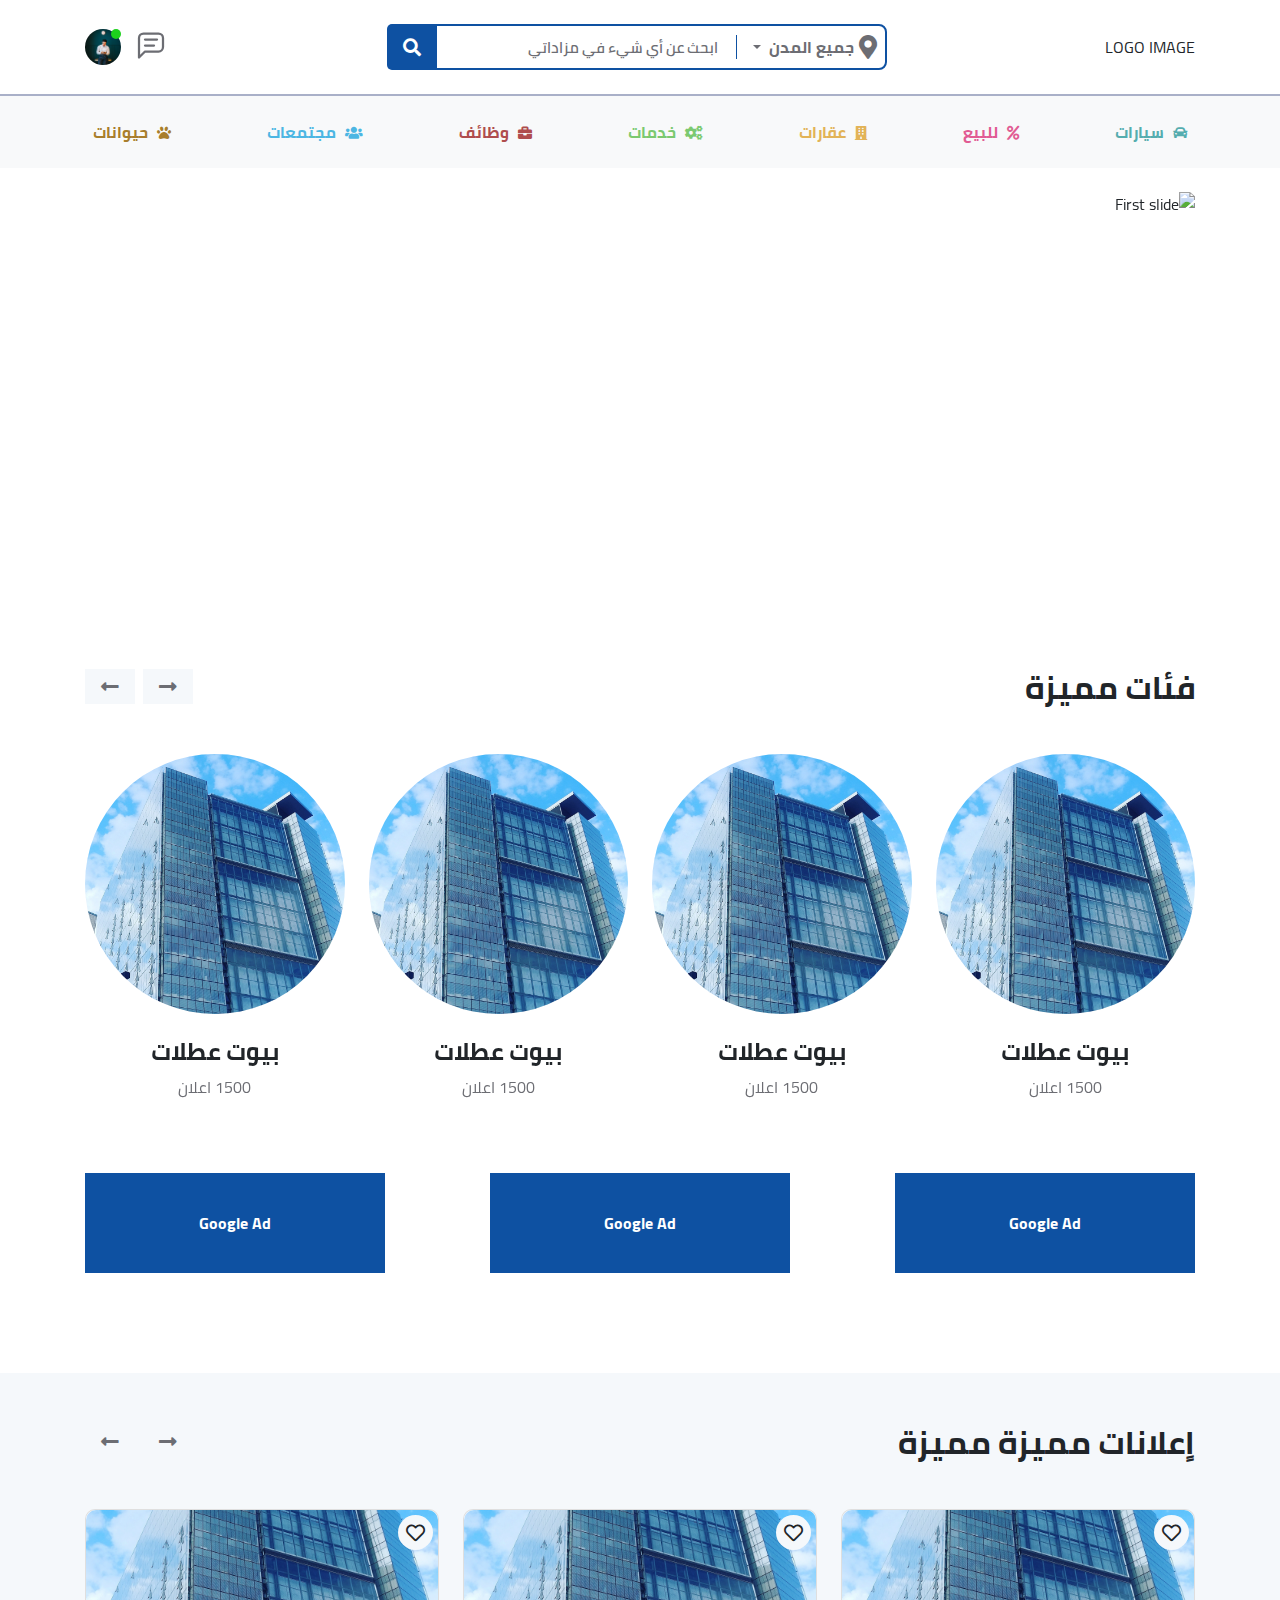
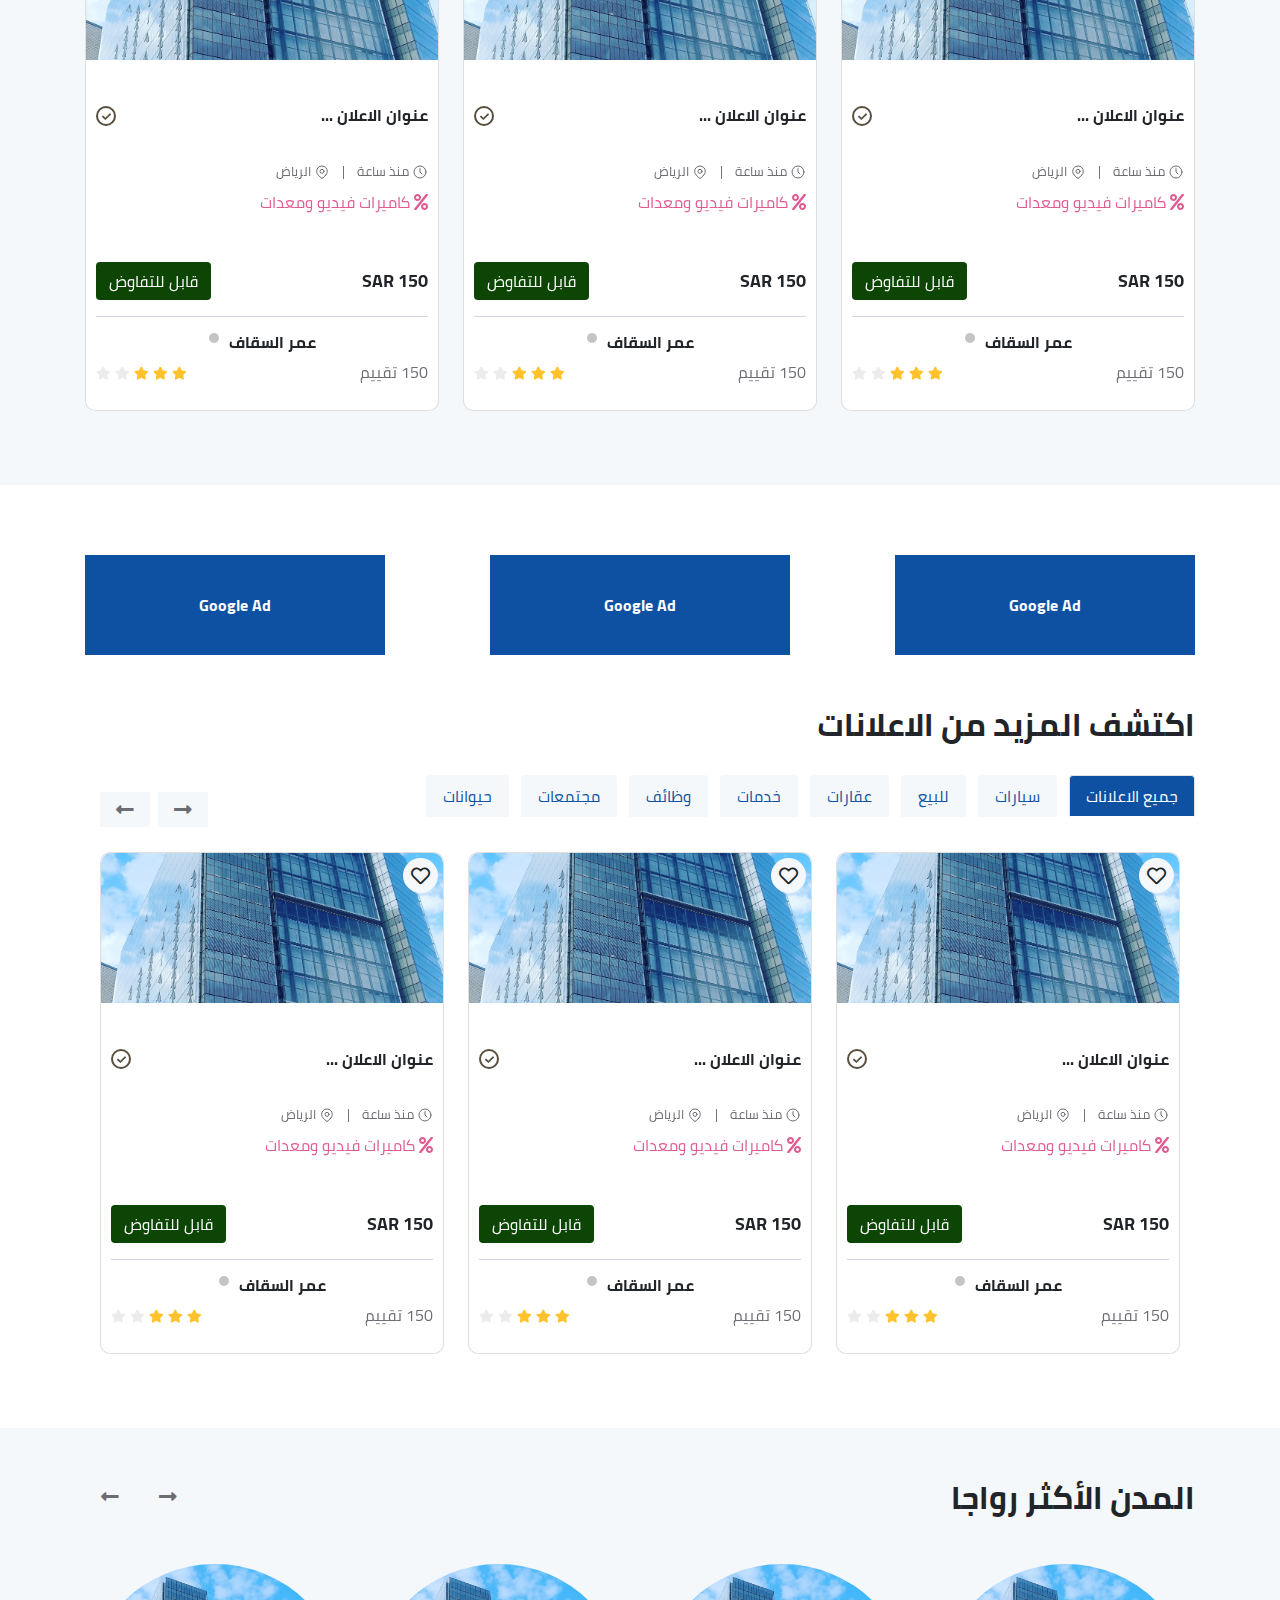
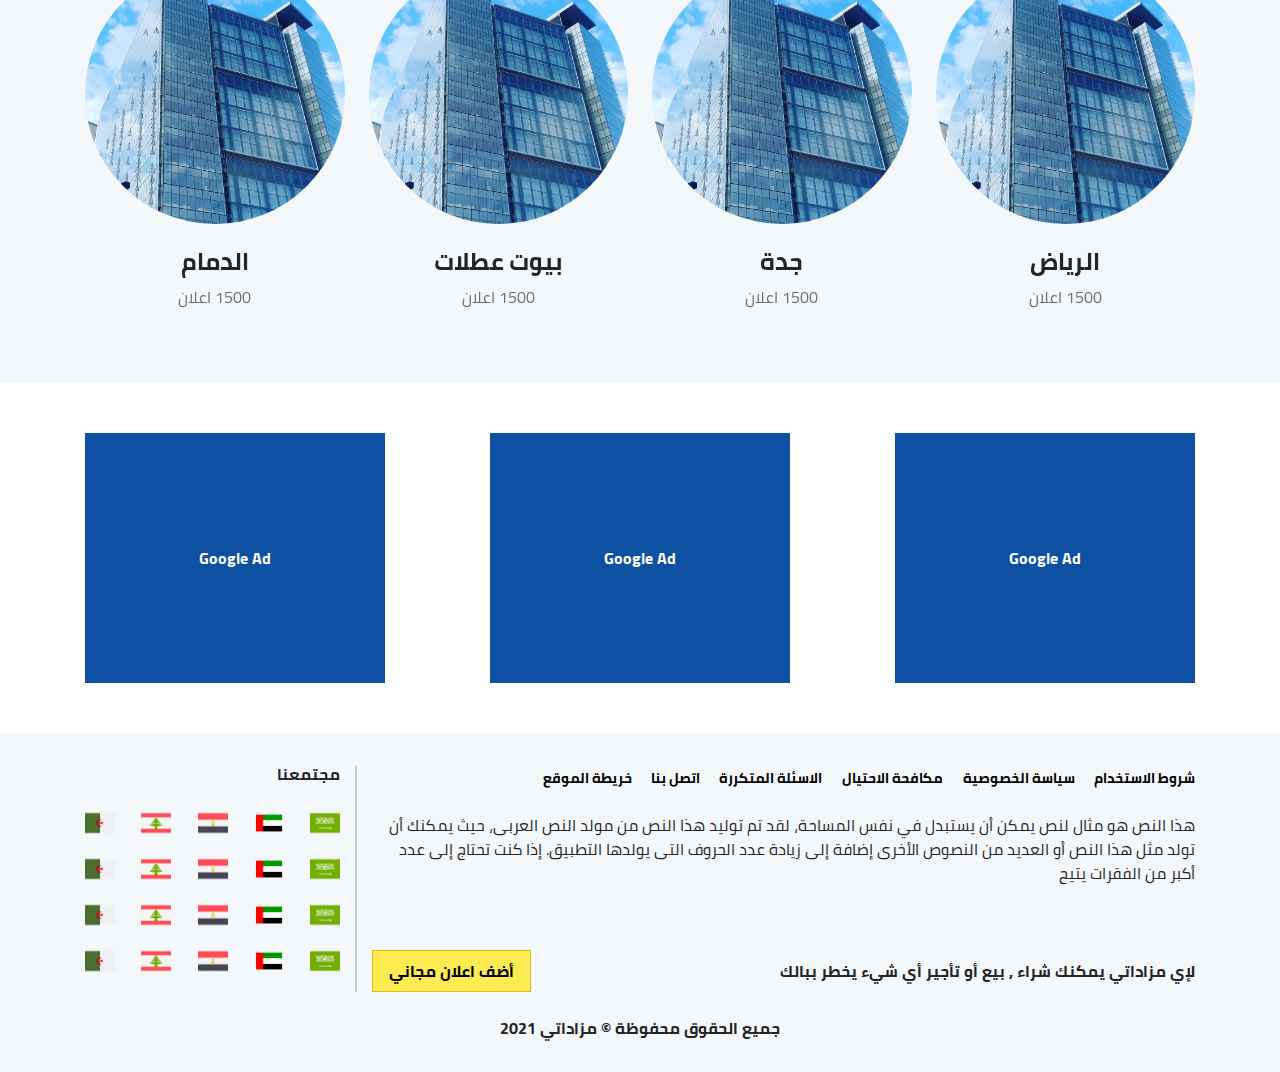
==== index.html @ c5493c92 "upload site" ====
<!DOCTYPE html>
<html lang="ar">
  <head>
    <meta charset="UTF-8" />
    <meta http-equiv="X-UA-Compatible" content="IE=edge" />
    <meta name="viewport" content="width=device-width, initial-scale=1.0" />
    <title>Home</title>
    <link rel="stylesheet" href="css/bootstrap.min.css" />
    <link rel="stylesheet" href="css/fontawesome-all.min.css" />
    <link rel="stylesheet" href="css/owl.carousel.min.css" />
    <link rel="stylesheet" href="css/style.css" />
  </head>

  <body dir="rtl">
    <!-- start upperNav -->

    <section class="upperNav">
      <div class="container d-flex justify-content-between align-items-center">
        <div class="logo">LOGO IMAGE</div>
        <div class="form-trigger">
          <i class="fas fa-search"></i>
        </div>
        <div class="search-container">
          <i class="fas fa-arrow-right d-lg-none"></i>
          <div class="search d-flex">
            <!-- cities dropDown -->
            <div class="dropdown">
              <button
                class="btn btn-secondary city-triger dropdown-toggle"
                type="button"
              >
                <i class="fa fa-map-marker-alt"></i>
                جميع المدن
              </button>
            </div>
            <!-- Form search  -->
            <form>
              <input
                class="triger-all-cats"
                type="text"
                placeholder="ابحث عن أي شيء في مزاداتي "
              />

              <button class="search-submit">
                <i class="fas fa-search"></i>
              </button>
            </form>
            <!-- search items -->
            <div class="search-items from-input">
              <div class="dropdown">
                <button
                  class="btn btn-secondary dropdown-toggle"
                  type="button"
                  id="dropdownMenuButton"
                  data-toggle="dropdown"
                  aria-haspopup="true"
                  aria-expanded="false"
                >
                  <i class="fas fa-th-large"></i>
                  جميع الفئات
                </button>
                <div class="dropdown-menu" aria-labelledby="dropdownMenuButton">
                  <a class="dropdown-item" href="#">Action</a>
                  <a class="dropdown-item" href="#">Another action</a>
                  <a class="dropdown-item" href="#">Something else here</a>
                </div>
              </div>
              <div class="search-results d-flex">
                <img src="imgs/si1.jpeg" alt="categories" width="70px" />
                <div class="item-content">
                  <h5>اسم الاعلان</h5>
                  <p class="percent">
                    <span>
                      <i class="Fas fa-percent"></i>
                      كاميرات , فيديو ومعدات تصوير
                    </span>
                    <span class="separator"></span>
                    <span class="time">
                      <i class="fas fa-clock"></i>
                      منذ ساعة
                    </span>
                    <span class="separator"></span>
                    <span class="location">
                      <i class="fas fa-map-marker-alt"></i>
                      الرياض
                    </span>
                  </p>
                </div>
              </div>
              <div class="search-results d-flex">
                <img src="imgs/si1.jpeg" alt="categories" width="70px" />
                <div class="item-content">
                  <h5>اسم الاعلان</h5>
                  <p class="percent">
                    <span>
                      <i class="Fas fa-percent"></i>
                      كاميرات , فيديو ومعدات تصوير
                    </span>
                    <span class="separator"></span>
                    <span class="time">
                      <i class="fas fa-clock"></i>
                      منذ ساعة
                    </span>
                    <span class="separator"></span>
                    <span class="location">
                      <i class="fas fa-map-marker-alt"></i>
                      الرياض
                    </span>
                  </p>
                </div>
              </div>
              <div class="search-results d-flex">
                <img src="imgs/si1.jpeg" alt="categories" width="70px" />
                <div class="item-content">
                  <h5>اسم الاعلان</h5>
                  <p class="percent">
                    <span>
                      <i class="Fas fa-percent"></i>
                      كاميرات , فيديو ومعدات تصوير
                    </span>
                    <span class="separator"></span>
                    <span class="time">
                      <i class="fas fa-clock"></i>
                      منذ ساعة
                    </span>
                    <span class="separator"></span>
                    <span class="location">
                      <i class="fas fa-map-marker-alt"></i>
                      الرياض
                    </span>
                  </p>
                </div>
              </div>
              <div class="search-results d-flex">
                <img src="imgs/si1.jpeg" alt="categories" width="70px" />
                <div class="item-content">
                  <h5>اسم الاعلان</h5>
                  <p class="percent">
                    <span>
                      <i class="Fas fa-percent"></i>
                      كاميرات , فيديو ومعدات تصوير
                    </span>
                    <span class="separator"></span>
                    <span class="time">
                      <i class="fas fa-clock"></i>
                      منذ ساعة
                    </span>
                    <span class="separator"></span>
                    <span class="location">
                      <i class="fas fa-map-marker-alt"></i>
                      الرياض
                    </span>
                  </p>
                </div>
              </div>
              <div class="search-results first d-flex">
                <img src="imgs/si1.jpeg" alt="categories" width="70px" />
                <div class="item-content">
                  <h5>اسم الاعلان</h5>
                  <p class="percent">
                    <span>
                      <i class="Fas fa-percent"></i>
                      كاميرات , فيديو ومعدات تصوير
                    </span>
                    <span class="separator"></span>
                    <span class="time">
                      <i class="fas fa-clock"></i>
                      منذ ساعة
                    </span>
                    <span class="separator"></span>
                    <span class="location">
                      <i class="fas fa-map-marker-alt"></i>
                      الرياض
                    </span>
                  </p>
                </div>
              </div>
            </div>
            <!-- cities  -->
            <div class="search-items from-drop all-cities">
              <h4>
                <i class="fas fa-map"></i>
                جميع المدن
              </h4>
              <div class="dropdown">
                <button
                  class="btn btn-secondary dropdown-toggle"
                  type="button"
                  id="dropdownMenuButton"
                  data-toggle="dropdown"
                  aria-haspopup="true"
                  aria-expanded="false"
                >
                  <i class="fas fa-th-large"></i>
                  منطقة مكة
                </button>
                <div class="dropdown-menu" aria-labelledby="dropdownMenuButton">
                  <a class="dropdown-item" href="#">Action</a>
                  <a class="dropdown-item" href="#">Another action</a>
                  <a class="dropdown-item" href="#">Something else here</a>
                </div>
              </div>
              <div class="search-results d-flex">
                <img src="imgs/city1.jpeg" alt="categories" width="70px" />
                <div class="item-content">
                  <h5>جدة</h5>
                  <p class="percent">1650 اعلان</p>
                </div>
              </div>
              <div class="search-results d-flex">
                <img src="imgs/city1.jpeg" alt="categories" width="70px" />
                <div class="item-content">
                  <h5>مكة</h5>
                  <p class="percent">1650 اعلان</p>
                </div>
              </div>
              <div class="search-results d-flex">
                <img src="imgs/city1.jpeg" alt="categories" width="70px" />
                <div class="item-content">
                  <h5>الطائف</h5>
                  <p class="percent">1650 اعلان</p>
                </div>
              </div>
              <div class="search-results d-flex">
                <img src="imgs/city1.jpeg" alt="categories" width="70px" />
                <div class="item-content">
                  <h5>جدة</h5>
                  <p class="percent">1650 اعلان</p>
                </div>
              </div>
              <div class="search-results d-flex">
                <img src="imgs/city1.jpeg" alt="categories" width="70px" />
                <div class="item-content">
                  <h5>جدة</h5>
                  <p class="percent">1650 اعلان</p>
                </div>
              </div>
            </div>
          </div>
        </div>

        <div class="login d-none">
          <div class="login-buttons">
            <i class="fa fa-user-circle"></i>
            <a href="#">تسجيل </a>
            /
            <a href="#">دخول </a>
          </div>
          <div class="add-AD">
            <a href="#"><span>أضف اعلان مجاني</span> </a>
          </div>
        </div>
        <!-- if the user is logged in  -->

        <div class="logged-user d-flex align-items-center">
          <a href="#">
            <svg
              xmlns="http://www.w3.org/2000/svg"
              class="icon icon-tabler icon-tabler-message"
              width="36"
              height="36"
              viewBox="0 0 24 24"
              stroke-width="1.5"
              stroke="#6c6d73"
              fill="none"
              stroke-linecap="round"
              stroke-linejoin="round"
            >
              <path stroke="none" d="M0 0h24v24H0z" fill="none" />
              <path
                d="M4 21v-13a3 3 0 0 1 3 -3h10a3 3 0 0 1 3 3v6a3 3 0 0 1 -3 3h-9l-4 4"
              />
              <line x1="8" y1="9" x2="16" y2="9" />
              <line x1="8" y1="13" x2="14" y2="13" />
            </svg>
          </a>
          <div class="dropdown">
            <button
              class="btn btn-secondary dropdown-toggle"
              type="button"
              id="dropdownMenuButton"
              data-toggle="dropdown"
              aria-haspopup="true"
              aria-expanded="false"
            >
              <img src="imgs/logged.jpeg" alt="profile" width="36px" />
              <span class="active-user"></span>
            </button>
            <div class="dropdown-menu" aria-labelledby="dropdownMenuButton">
              <a class="dropdown-item" href="#">
                <svg
                  xmlns="http://www.w3.org/2000/svg"
                  class="icon icon-tabler icon-tabler-home-2"
                  width="24"
                  height="24"
                  viewBox="0 0 24 24"
                  stroke-width="1.5"
                  stroke="#6c6d73"
                  fill="none"
                  stroke-linecap="round"
                  stroke-linejoin="round"
                >
                  <path stroke="none" d="M0 0h24v24H0z" fill="none" />
                  <polyline points="5 12 3 12 12 3 21 12 19 12" />
                  <path d="M5 12v7a2 2 0 0 0 2 2h10a2 2 0 0 0 2 -2v-7" />
                  <rect x="10" y="12" width="4" height="4" />
                </svg>
                صفحتي الشخصية
              </a>
              <a class="dropdown-item" href="#">
                <svg
                  xmlns="http://www.w3.org/2000/svg"
                  class="icon icon-tabler icon-tabler-ad"
                  width="24"
                  height="24"
                  viewBox="0 0 24 24"
                  stroke-width="1.5"
                  stroke="#6c6d73"
                  fill="none"
                  stroke-linecap="round"
                  stroke-linejoin="round"
                >
                  <path stroke="none" d="M0 0h24v24H0z" fill="none" />
                  <rect x="3" y="5" width="18" height="14" rx="2" />
                  <path d="M7 15v-4a2 2 0 0 1 4 0v4" />
                  <line x1="7" y1="13" x2="11" y2="13" />
                  <path d="M17 9v6h-1.5a1.5 1.5 0 1 1 1.5 -1.5" />
                </svg>
                اعلاناتي
              </a>
              <a class="dropdown-item" href="#">
                <svg
                  xmlns="http://www.w3.org/2000/svg"
                  class="icon icon-tabler icon-tabler-heart"
                  width="24"
                  height="24"
                  viewBox="0 0 24 24"
                  stroke-width="1.5"
                  stroke="#6c6d73"
                  fill="none"
                  stroke-linecap="round"
                  stroke-linejoin="round"
                >
                  <path stroke="none" d="M0 0h24v24H0z" fill="none" />
                  <path
                    d="M19.5 13.572l-7.5 7.428l-7.5 -7.428m0 0a5 5 0 1 1 7.5 -6.566a5 5 0 1 1 7.5 6.572"
                  />
                </svg>
                الاعلانات المفضلة
              </a>
              <a class="dropdown-item" href="#">
                <svg
                  xmlns="http://www.w3.org/2000/svg"
                  class="icon icon-tabler icon-tabler-file-like"
                  width="24"
                  height="24"
                  viewBox="0 0 24 24"
                  stroke-width="1.5"
                  stroke="#6c6d73"
                  fill="none"
                  stroke-linecap="round"
                  stroke-linejoin="round"
                >
                  <path stroke="none" d="M0 0h24v24H0z" fill="none" />
                  <rect x="3" y="16" width="3" height="5" rx="1" />
                  <path
                    d="M6 20a1 1 0 0 0 1 1h3.756a1 1 0 0 0 .958 -.713l1.2 -3c.09 -.303 .133 -.63 -.056 -.884c-.188 -.254 -.542 -.403 -.858 -.403h-2v-2.467a1.1 1.1 0 0 0 -2.015 -.61l-1.985 3.077v4z"
                  />
                  <path d="M14 3v4a1 1 0 0 0 1 1h4" />
                  <path
                    d="M5 12.1v-7.1a2 2 0 0 1 2 -2h7l5 5v11a2 2 0 0 1 -2 2h-2.3"
                  />
                </svg>
                البحوث المفضلة
              </a>
              <a class="dropdown-item" href="#">
                <svg
                  xmlns="http://www.w3.org/2000/svg"
                  class="icon icon-tabler icon-tabler-history"
                  width="24"
                  height="24"
                  viewBox="0 0 24 24"
                  stroke-width="1.5"
                  stroke="#6c6d73"
                  fill="none"
                  stroke-linecap="round"
                  stroke-linejoin="round"
                >
                  <path stroke="none" d="M0 0h24v24H0z" fill="none" />
                  <polyline points="12 8 12 12 14 14" />
                  <path d="M3.05 11a9 9 0 1 1 .5 4m-.5 5v-5h5" />
                </svg>
                في انتظار الموافقة
              </a>
              <a class="dropdown-item" href="#">
                <svg
                  xmlns="http://www.w3.org/2000/svg"
                  class="icon icon-tabler icon-tabler-file-zip"
                  width="24"
                  height="24"
                  viewBox="0 0 24 24"
                  stroke-width="1.5"
                  stroke="#6c6d73"
                  fill="none"
                  stroke-linecap="round"
                  stroke-linejoin="round"
                >
                  <path stroke="none" d="M0 0h24v24H0z" fill="none" />
                  <path
                    d="M6 20.735a2 2 0 0 1 -1 -1.735v-14a2 2 0 0 1 2 -2h7l5 5v11a2 2 0 0 1 -2 2h-1"
                  />
                  <path
                    d="M11 17a2 2 0 0 1 2 2v2a1 1 0 0 1 -1 1h-2a1 1 0 0 1 -1 -1v-2a2 2 0 0 1 2 -2z"
                  />
                  <line x1="11" y1="5" x2="10" y2="5" />
                  <line x1="13" y1="7" x2="12" y2="7" />
                  <line x1="11" y1="9" x2="10" y2="9" />
                  <line x1="13" y1="11" x2="12" y2="11" />
                  <line x1="11" y1="13" x2="10" y2="13" />
                  <line x1="13" y1="15" x2="12" y2="15" />
                </svg>
                الاعلانات المؤرشفة
              </a>
              <a class="dropdown-item" href="#">
                <svg
                  xmlns="http://www.w3.org/2000/svg"
                  class="icon icon-tabler icon-tabler-message-circle"
                  width="24"
                  height="24"
                  viewBox="0 0 24 24"
                  stroke-width="1.5"
                  stroke="#6c6d73"
                  fill="none"
                  stroke-linecap="round"
                  stroke-linejoin="round"
                >
                  <path stroke="none" d="M0 0h24v24H0z" fill="none" />
                  <path d="M3 20l1.3 -3.9a9 8 0 1 1 3.4 2.9l-4.7 1" />
                  <line x1="12" y1="12" x2="12" y2="12.01" />
                  <line x1="8" y1="12" x2="8" y2="12.01" />
                  <line x1="16" y1="12" x2="16" y2="12.01" />
                </svg>
                محادثاتي
              </a>
              <a class="dropdown-item" href="#">
                <svg
                  xmlns="http://www.w3.org/2000/svg"
                  class="icon icon-tabler icon-tabler-credit-card"
                  width="24"
                  height="24"
                  viewBox="0 0 24 24"
                  stroke-width="1.5"
                  stroke="#6c6d73"
                  fill="none"
                  stroke-linecap="round"
                  stroke-linejoin="round"
                >
                  <path stroke="none" d="M0 0h24v24H0z" fill="none" />
                  <rect x="3" y="5" width="18" height="14" rx="3" />
                  <line x1="3" y1="10" x2="21" y2="10" />
                  <line x1="7" y1="15" x2="7.01" y2="15" />
                  <line x1="11" y1="15" x2="13" y2="15" />
                </svg>
                طلباتي
              </a>
              <a class="dropdown-item" href="#">
                <svg
                  xmlns="http://www.w3.org/2000/svg"
                  class="icon icon-tabler icon-tabler-logout"
                  width="24"
                  height="24"
                  viewBox="0 0 24 24"
                  stroke-width="1.5"
                  stroke="#6c6d73"
                  fill="none"
                  stroke-linecap="round"
                  stroke-linejoin="round"
                >
                  <path stroke="none" d="M0 0h24v24H0z" fill="none" />
                  <path
                    d="M14 8v-2a2 2 0 0 0 -2 -2h-7a2 2 0 0 0 -2 2v12a2 2 0 0 0 2 2h7a2 2 0 0 0 2 -2v-2"
                  />
                  <path d="M7 12h14l-3 -3m0 6l3 -3" />
                </svg>
                تسجيل الخروج
              </a>
            </div>
          </div>
        </div>
      </div>
    </section>
    <!-- /End Upper Nav  -->

    <!-- start nav Bar  -->

    <nav class="navbar navbar-expand-lg navbar-light bg-light">
      <div class="container">
        <a class="navbar-brand d-lg-none" href="#">Navbar</a>
        <button
          class="navbar-toggler"
          type="button"
          data-toggle="collapse"
          data-target="#navbarSupportedContent"
          aria-controls="navbarSupportedContent"
          aria-expanded="false"
          aria-label="Toggle navigation"
        >
          <span class="navbar-toggler-icon"></span>
        </button>

        <div class="collapse navbar-collapse" id="navbarSupportedContent">
          <ul class="navbar-nav w-100 p-0 justify-content-between">
            <li class="nav-item dropdown position-static">
              <a
                class="nav-link cars dropdown-toggle"
                href="#"
                id="navbarDropdown"
                role="button"
                data-toggle="dropdown"
                aria-haspopup="true"
                aria-expanded="false"
              >
                <i class="fas fa-car"></i>
                سيارات
              </a>
              <div
                class="dropdown-menu category-drop"
                aria-labelledby="navbarDropdown"
              >
                <div class="drop-content d-flex justify-content-between w-100">
                  <div>
                    <a class="dropdown-item" href="#">سيارات</a>
                    <a class="dropdown-item" href="#">شاحنات</a>
                    <a class="dropdown-item" href="#">سيارات ومركبات مطلوبة</a>
                  </div>
                  <div>
                    <a class="dropdown-item" href="#">دراجات نارية</a>
                    <a class="dropdown-item" href="#">جرارات زراعية</a>
                    
                  </div>
                  <div>
                    <a class="dropdown-item" href="#">فانات</a>
                    <a class="dropdown-item" href="#">مركبات خرى</a>
                  </div>
                  <div>
                    <a class="dropdown-item" href="#">مقطورات ومنازل</a>
                    <a class="dropdown-item" href="#">اكسسوارات</a>
                  </div>
                  <div>
                    <a class="dropdown-item" href="#">كرفانات</a>
                    <a class="dropdown-item" href="#">قطع غيار</a>
                  </div>
                </div>
              </div>
            </li>
            <li class="nav-item">
              <a class="nav-link percent" href="#">
                <i class="fas fa-percent"></i>
                للبيع
              </a>
            </li>
            <li class="nav-item">
              <a class="nav-link building" href="#">
                <i class="fas fa-building"></i>
                عقارات
              </a>
            </li>
            <li class="nav-item">
              <a class="nav-link cogs" href="#">
                <i class="fas fa-cogs"></i>
                خدمات
              </a>
            </li>
            <li class="nav-item">
              <a class="nav-link briefcase" href="#">
                <i class="fas fa-briefcase"></i>
                وظائف
              </a>
            </li>
            <li class="nav-item dropdown position-static ">
              <a class="nav-link dropdown-toggle users" href="#" id="navbarDropdown" role="button" data-toggle="dropdown" aria-haspopup="true" aria-expanded="false">
                <i class="fas fa-users"></i>
                مجتمعات
              </a>
              <div class="dropdown-menu community-drop" aria-labelledby="navbarDropdown">
                <div class="community-holder">
                  <div class="d-flex justify-content-between">
                    <a class="dropdown-item" href="#">
                      <img width="30" src="imgs/saudi-arabia.png" alt="saudi">
                      السعودية
                    </a>
                    <a class="dropdown-item" href="#">
                      <img width="30" src="imgs/egypt.png" alt="egypt">
                      مصر
                    </a>
                    <a class="dropdown-item" href="#">
                      <img width="30" src="imgs/lebanon.png" alt="lebanon">
                      لبنان
                    </a>
                    <a class="dropdown-item" href="#">
                      <img width="30" src="imgs/algeria.png" alt="algeria">
                      الجزائر
                    </a>
                    <a class="dropdown-item" href="#">
                      <img width="30" src="imgs/united-arab-emirates.png" alt="united-arab-emirates">
                      الامارات
                    </a>
                  </div>
                  <div  class="d-flex justify-content-between">
                    <a class="dropdown-item" href="#">
                      <img width="30" src="imgs/saudi-arabia.png" alt="saudi">
                      السعودية
                    </a>
                    <a class="dropdown-item" href="#">
                      <img width="30" src="imgs/egypt.png" alt="egypt">
                      مصر
                    </a>
                    <a class="dropdown-item" href="#">
                      <img width="30" src="imgs/lebanon.png" alt="lebanon">
                      لبنان
                    </a>
                    <a class="dropdown-item" href="#">
                      <img width="30" src="imgs/algeria.png" alt="algeria">
                      الجزائر
                    </a>
                    <a class="dropdown-item" href="#">
                      <img width="30" src="imgs/united-arab-emirates.png" alt="united-arab-emirates">
                      الامارات
                    </a>
                  </div>
                  <div  class="d-flex justify-content-between">
                    <a class="dropdown-item" href="#">
                      <img width="30" src="imgs/saudi-arabia.png" alt="saudi">
                      السعودية
                    </a>
                    <a class="dropdown-item" href="#">
                      <img width="30" src="imgs/egypt.png" alt="egypt">
                      مصر
                    </a>
                    <a class="dropdown-item" href="#">
                      <img width="30" src="imgs/lebanon.png" alt="lebanon">
                      لبنان
                    </a>
                    <a class="dropdown-item" href="#">
                      <img width="30" src="imgs/algeria.png" alt="algeria">
                      الجزائر
                    </a>
                    <a class="dropdown-item" href="#">
                      <img width="30" src="imgs/united-arab-emirates.png" alt="united-arab-emirates">
                      الامارات
                    </a>
                  </div>
                  <div   class="d-flex justify-content-between">
                    <a class="dropdown-item" href="#">
                      <img width="30" src="imgs/saudi-arabia.png" alt="saudi">
                      السعودية
                    </a>
                    <a class="dropdown-item" href="#">
                      <img width="30" src="imgs/egypt.png" alt="egypt">
                      مصر
                    </a>
                    <a class="dropdown-item" href="#">
                      <img width="30" src="imgs/lebanon.png" alt="lebanon">
                      لبنان
                    </a>
                    <a class="dropdown-item" href="#">
                      <img width="30" src="imgs/algeria.png" alt="algeria">
                      الجزائر
                    </a>
                    <a class="dropdown-item" href="#">
                      <img width="30" src="imgs/united-arab-emirates.png" alt="united-arab-emirates">
                      الامارات
                    </a>
                  </div>
                  <div   class="d-flex justify-content-between">
                    <a class="dropdown-item" href="#">
                      <img width="30" src="imgs/saudi-arabia.png" alt="saudi">
                      السعودية
                    </a>
                    <a class="dropdown-item" href="#">
                      <img width="30" src="imgs/egypt.png" alt="egypt">
                      مصر
                    </a>
                    <a class="dropdown-item" href="#">
                      <img width="30" src="imgs/lebanon.png" alt="lebanon">
                      لبنان
                    </a>
                    <a class="dropdown-item" href="#">
                      <img width="30" src="imgs/algeria.png" alt="algeria">
                      الجزائر
                    </a>
                    <a class="dropdown-item" href="#">
                      <img width="30" src="imgs/united-arab-emirates.png" alt="united-arab-emirates">
                      الامارات
                    </a>
                  </div>
                </div>
                
              </div>
            </li>

            <li class="nav-item">
              <a class="nav-link paw" href="#">
                <i class="fa fa-paw"></i>
                حيوانات
              </a>
            </li>
          </ul>
        </div>
      </div>
    </nav>

    <!-- Slider -->
    <div class="slider">
      <div class="container">
        <div
          id="carouselExampleIndicators"
          class="carousel slide h-100"
          data-ride="carousel"
        >
          <ol class="carousel-indicators">
            <li
              data-target="#carouselExampleIndicators"
              data-slide-to="0"
              class="active"
            ></li>
            <li data-target="#carouselExampleIndicators" data-slide-to="1"></li>
            <li data-target="#carouselExampleIndicators" data-slide-to="2"></li>
          </ol>
          <div class="carousel-inner">
            <div class="carousel-item active">
              <img class="d-block w-100" src="imgs/s1.jpg" alt="First slide" />
            </div>
            <div class="carousel-item">
              <img class="d-block w-100" src="imgs/s2.jpg" alt="Second slide" />
            </div>
            <div class="carousel-item">
              <img class="d-block w-100" src="imgs/s3.jpg" alt="Third slide" />
            </div>
            <div class="carousel-item">
              <img class="d-block w-100" src="imgs/s4.jpg" alt="Third slide" />
            </div>
          </div>
        </div>
      </div>
    </div>

    <!-- Top Categories -->
    <section class="top-categories text-center">
      <div class="container">
        <h2 class="text-right mb-5">فئات مميزة</h2>
        <div class="owl-carousel first-owl owl-theme">
          <div>
            <img src="imgs/cat.jpg" alt="top categories" />
            <div class="Category-content">
              <h4>بيوت عطلات</h4>
              <span>1500 اعلان </span>
            </div>
          </div>
          <div>
            <img src="imgs/cat.jpg" alt="top categories" />
            <div class="Category-content">
              <h4>بيوت عطلات</h4>
              <span>1500 اعلان </span>
            </div>
          </div>
          <div>
            <img src="imgs/cat.jpg" alt="top categories" />
            <div class="Category-content">
              <h4>بيوت عطلات</h4>
              <span>1500 اعلان </span>
            </div>
          </div>
          <div>
            <img src="imgs/cat.jpg" alt="top categories" />
            <div class="Category-content">
              <h4>بيوت عطلات</h4>
              <span>1500 اعلان </span>
            </div>
          </div>
          <div>
            <img src="imgs/cat.jpg" alt="top categories" />
            <div class="Category-content">
              <h4>بيوت عطلات</h4>
              <span>1500 اعلان </span>
            </div>
          </div>
          <div>
            <img src="imgs/cat.jpg" alt="top categories" />
            <div class="Category-content">
              <h4>بيوت عطلات</h4>
              <span>1500 اعلان </span>
            </div>
          </div>
        </div>
        <!-- ADs -->
        <div class="google-ad d-flex justify-content-between">
          <div>Google Ad</div>
          <div>Google Ad</div>
          <div>Google Ad</div>
        </div>
      </div>
    </section>

    <!-- Special Ads -->
    <section class="top-categories special text-start">
      <div class="container">
        <h2 class="text-right mb-5">اٍعلانات مميزة مميزة</h2>
        <div class="owl-carousel second-owl owl-theme">
          <div>
            <div class="card">
              <img
                class="card-img-top"
                src="imgs/cat.jpg"
                alt="Card image cap"
              />
              <div class="fav-icon">
                <span class="far fa-heart"></span>
              </div>
              <div class="card-body">
                <h5 class="card-title d-flex justify-content-between">
                  <strong>عنوان الاعلان ... </strong>
                  <span class="normal">
                    <i class="fas fa-check"></i>
                  </span>
                </h5>
                <div class="time d-flex align-items-center">
                  <div class="clock d-flex align-items-center">
                    <svg
                      xmlns="http://www.w3.org/2000/svg"
                      class="icon icon-tabler icon-tabler-clock"
                      width="16"
                      height="16"
                      viewBox="0 0 24 24"
                      stroke-width="1.5"
                      stroke="#6c6d73"
                      fill="none"
                      stroke-linecap="round"
                      stroke-linejoin="round"
                    >
                      <path stroke="none" d="M0 0h24v24H0z" fill="none" />
                      <circle cx="12" cy="12" r="9" />
                      <polyline points="12 7 12 12 15 15" />
                    </svg>
                    منذ ساعة
                  </div>
                  <div class="separator">|</div>
                  <div class="location d-flex align-items-center">
                    <svg
                      xmlns="http://www.w3.org/2000/svg"
                      class="icon icon-tabler icon-tabler-map-pin"
                      width="16"
                      height="16"
                      viewBox="0 0 24 24"
                      stroke-width="1.5"
                      stroke="#6c6d73"
                      fill="none"
                      stroke-linecap="round"
                      stroke-linejoin="round"
                    >
                      <path stroke="none" d="M0 0h24v24H0z" fill="none" />
                      <circle cx="12" cy="11" r="3" />
                      <path
                        d="M17.657 16.657l-4.243 4.243a2 2 0 0 1 -2.827 0l-4.244 -4.243a8 8 0 1 1 11.314 0z"
                      />
                    </svg>
                    الرياض
                  </div>
                </div>
                <div class="ad-cateory percent mt-2 mb-5">
                  <p>
                    <i class="fas fa-percent"></i>
                    كاميرات فيديو ومعدات
                  </p>
                </div>
                <div
                  class="
                    ad-price
                    negotiable
                    d-flex
                    align-items-center
                    justify-content-between
                  "
                >
                  <span class="font-weight-bold value">150 SAR</span>
                  <button class="btn">
                    <spa> قابل للتفاوض</spa>
                  </button>
                </div>
                <div class="publisher">
                  <div class="name">
                    <h5>عمر السقاف</h5>
                    <span class="offline"></span>
                  </div>
                  <div class="rate">
                    <span class="rate-number">150 تقييم</span>
                    <div class="rating">
                      <span class="fa fa-star checked"></span>
                      <span class="fa fa-star checked"></span>
                      <span class="fa fa-star checked"></span>
                      <span class="fa fa-star"></span>
                      <span class="fa fa-star"></span>
                    </div>
                  </div>
                </div>
              </div>
            </div>
          </div>
          <div>
            <div class="card">
              <img
                class="card-img-top"
                src="imgs/cat.jpg"
                alt="Card image cap"
              />
              <div class="fav-icon">
                <span class="far fa-heart"></span>
              </div>
              <div class="card-body">
                <h5 class="card-title d-flex justify-content-between">
                  <strong>عنوان الاعلان ... </strong>
                  <span class="normal">
                    <i class="fas fa-check"></i>
                  </span>
                </h5>
                <div class="time d-flex align-items-center">
                  <div class="clock d-flex align-items-center">
                    <svg
                      xmlns="http://www.w3.org/2000/svg"
                      class="icon icon-tabler icon-tabler-clock"
                      width="16"
                      height="16"
                      viewBox="0 0 24 24"
                      stroke-width="1.5"
                      stroke="#6c6d73"
                      fill="none"
                      stroke-linecap="round"
                      stroke-linejoin="round"
                    >
                      <path stroke="none" d="M0 0h24v24H0z" fill="none" />
                      <circle cx="12" cy="12" r="9" />
                      <polyline points="12 7 12 12 15 15" />
                    </svg>
                    منذ ساعة
                  </div>
                  <div class="separator">|</div>
                  <div class="location d-flex align-items-center">
                    <svg
                      xmlns="http://www.w3.org/2000/svg"
                      class="icon icon-tabler icon-tabler-map-pin"
                      width="16"
                      height="16"
                      viewBox="0 0 24 24"
                      stroke-width="1.5"
                      stroke="#6c6d73"
                      fill="none"
                      stroke-linecap="round"
                      stroke-linejoin="round"
                    >
                      <path stroke="none" d="M0 0h24v24H0z" fill="none" />
                      <circle cx="12" cy="11" r="3" />
                      <path
                        d="M17.657 16.657l-4.243 4.243a2 2 0 0 1 -2.827 0l-4.244 -4.243a8 8 0 1 1 11.314 0z"
                      />
                    </svg>
                    الرياض
                  </div>
                </div>
                <div class="ad-cateory percent mt-2 mb-5">
                  <p>
                    <i class="fas fa-percent"></i>
                    كاميرات فيديو ومعدات
                  </p>
                </div>
                <div
                  class="
                    ad-price
                    negotiable
                    d-flex
                    align-items-center
                    justify-content-between
                  "
                >
                  <span class="font-weight-bold value">150 SAR</span>
                  <button class="btn">
                    <spa> قابل للتفاوض</spa>
                  </button>
                </div>
                <div class="publisher">
                  <div class="name">
                    <h5>عمر السقاف</h5>
                    <span class="offline"></span>
                  </div>
                  <div class="rate">
                    <span class="rate-number">150 تقييم</span>
                    <div class="rating">
                      <span class="fa fa-star checked"></span>
                      <span class="fa fa-star checked"></span>
                      <span class="fa fa-star checked"></span>
                      <span class="fa fa-star"></span>
                      <span class="fa fa-star"></span>
                    </div>
                  </div>
                </div>
              </div>
            </div>
          </div>
          <div>
            <div class="card">
              <img
                class="card-img-top"
                src="imgs/cat.jpg"
                alt="Card image cap"
              />
              <div class="fav-icon">
                <span class="far fa-heart"></span>
              </div>
              <div class="card-body">
                <h5 class="card-title d-flex justify-content-between">
                  <strong>عنوان الاعلان ... </strong>
                  <span class="normal">
                    <i class="fas fa-check"></i>
                  </span>
                </h5>
                <div class="time d-flex align-items-center">
                  <div class="clock d-flex align-items-center">
                    <svg
                      xmlns="http://www.w3.org/2000/svg"
                      class="icon icon-tabler icon-tabler-clock"
                      width="16"
                      height="16"
                      viewBox="0 0 24 24"
                      stroke-width="1.5"
                      stroke="#6c6d73"
                      fill="none"
                      stroke-linecap="round"
                      stroke-linejoin="round"
                    >
                      <path stroke="none" d="M0 0h24v24H0z" fill="none" />
                      <circle cx="12" cy="12" r="9" />
                      <polyline points="12 7 12 12 15 15" />
                    </svg>
                    منذ ساعة
                  </div>
                  <div class="separator">|</div>
                  <div class="location d-flex align-items-center">
                    <svg
                      xmlns="http://www.w3.org/2000/svg"
                      class="icon icon-tabler icon-tabler-map-pin"
                      width="16"
                      height="16"
                      viewBox="0 0 24 24"
                      stroke-width="1.5"
                      stroke="#6c6d73"
                      fill="none"
                      stroke-linecap="round"
                      stroke-linejoin="round"
                    >
                      <path stroke="none" d="M0 0h24v24H0z" fill="none" />
                      <circle cx="12" cy="11" r="3" />
                      <path
                        d="M17.657 16.657l-4.243 4.243a2 2 0 0 1 -2.827 0l-4.244 -4.243a8 8 0 1 1 11.314 0z"
                      />
                    </svg>
                    الرياض
                  </div>
                </div>
                <div class="ad-cateory percent mt-2 mb-5">
                  <p>
                    <i class="fas fa-percent"></i>
                    كاميرات فيديو ومعدات
                  </p>
                </div>
                <div
                  class="
                    ad-price
                    negotiable
                    d-flex
                    align-items-center
                    justify-content-between
                  "
                >
                  <span class="font-weight-bold value">150 SAR</span>
                  <button class="btn">
                    <spa> قابل للتفاوض</spa>
                  </button>
                </div>
                <div class="publisher">
                  <div class="name">
                    <h5>عمر السقاف</h5>
                    <span class="offline"></span>
                  </div>
                  <div class="rate">
                    <span class="rate-number">150 تقييم</span>
                    <div class="rating">
                      <span class="fa fa-star checked"></span>
                      <span class="fa fa-star checked"></span>
                      <span class="fa fa-star checked"></span>
                      <span class="fa fa-star"></span>
                      <span class="fa fa-star"></span>
                    </div>
                  </div>
                </div>
              </div>
            </div>
          </div>
          <div>
            <div class="card">
              <img
                class="card-img-top"
                src="imgs/cat.jpg"
                alt="Card image cap"
              />
              <div class="fav-icon">
                <span class="far fa-heart"></span>
              </div>
              <div class="card-body">
                <h5 class="card-title d-flex justify-content-between">
                  <strong>عنوان الاعلان ... </strong>
                  <span class="normal">
                    <i class="fas fa-check"></i>
                  </span>
                </h5>
                <div class="time d-flex align-items-center">
                  <div class="clock d-flex align-items-center">
                    <svg
                      xmlns="http://www.w3.org/2000/svg"
                      class="icon icon-tabler icon-tabler-clock"
                      width="16"
                      height="16"
                      viewBox="0 0 24 24"
                      stroke-width="1.5"
                      stroke="#6c6d73"
                      fill="none"
                      stroke-linecap="round"
                      stroke-linejoin="round"
                    >
                      <path stroke="none" d="M0 0h24v24H0z" fill="none" />
                      <circle cx="12" cy="12" r="9" />
                      <polyline points="12 7 12 12 15 15" />
                    </svg>
                    منذ ساعة
                  </div>
                  <div class="separator">|</div>
                  <div class="location d-flex align-items-center">
                    <svg
                      xmlns="http://www.w3.org/2000/svg"
                      class="icon icon-tabler icon-tabler-map-pin"
                      width="16"
                      height="16"
                      viewBox="0 0 24 24"
                      stroke-width="1.5"
                      stroke="#6c6d73"
                      fill="none"
                      stroke-linecap="round"
                      stroke-linejoin="round"
                    >
                      <path stroke="none" d="M0 0h24v24H0z" fill="none" />
                      <circle cx="12" cy="11" r="3" />
                      <path
                        d="M17.657 16.657l-4.243 4.243a2 2 0 0 1 -2.827 0l-4.244 -4.243a8 8 0 1 1 11.314 0z"
                      />
                    </svg>
                    الرياض
                  </div>
                </div>
                <div class="ad-cateory percent mt-2 mb-5">
                  <p>
                    <i class="fas fa-percent"></i>
                    كاميرات فيديو ومعدات
                  </p>
                </div>
                <div
                  class="
                    ad-price
                    negotiable
                    d-flex
                    align-items-center
                    justify-content-between
                  "
                >
                  <span class="font-weight-bold value">150 SAR</span>
                  <button class="btn">
                    <spa> قابل للتفاوض</spa>
                  </button>
                </div>
                <div class="publisher">
                  <div class="name">
                    <h5>عمر السقاف</h5>
                    <span class="offline"></span>
                  </div>
                  <div class="rate">
                    <span class="rate-number">150 تقييم</span>
                    <div class="rating">
                      <span class="fa fa-star checked"></span>
                      <span class="fa fa-star checked"></span>
                      <span class="fa fa-star checked"></span>
                      <span class="fa fa-star"></span>
                      <span class="fa fa-star"></span>
                    </div>
                  </div>
                </div>
              </div>
            </div>
          </div>
          <div>
            <div class="card">
              <img
                class="card-img-top"
                src="imgs/cat.jpg"
                alt="Card image cap"
              />
              <div class="fav-icon">
                <span class="far fa-heart"></span>
              </div>
              <div class="card-body">
                <h5 class="card-title d-flex justify-content-between">
                  <strong>عنوان الاعلان ... </strong>
                  <span class="normal">
                    <i class="fas fa-check"></i>
                  </span>
                </h5>
                <div class="time d-flex align-items-center">
                  <div class="clock d-flex align-items-center">
                    <svg
                      xmlns="http://www.w3.org/2000/svg"
                      class="icon icon-tabler icon-tabler-clock"
                      width="16"
                      height="16"
                      viewBox="0 0 24 24"
                      stroke-width="1.5"
                      stroke="#6c6d73"
                      fill="none"
                      stroke-linecap="round"
                      stroke-linejoin="round"
                    >
                      <path stroke="none" d="M0 0h24v24H0z" fill="none" />
                      <circle cx="12" cy="12" r="9" />
                      <polyline points="12 7 12 12 15 15" />
                    </svg>
                    منذ ساعة
                  </div>
                  <div class="separator">|</div>
                  <div class="location d-flex align-items-center">
                    <svg
                      xmlns="http://www.w3.org/2000/svg"
                      class="icon icon-tabler icon-tabler-map-pin"
                      width="16"
                      height="16"
                      viewBox="0 0 24 24"
                      stroke-width="1.5"
                      stroke="#6c6d73"
                      fill="none"
                      stroke-linecap="round"
                      stroke-linejoin="round"
                    >
                      <path stroke="none" d="M0 0h24v24H0z" fill="none" />
                      <circle cx="12" cy="11" r="3" />
                      <path
                        d="M17.657 16.657l-4.243 4.243a2 2 0 0 1 -2.827 0l-4.244 -4.243a8 8 0 1 1 11.314 0z"
                      />
                    </svg>
                    الرياض
                  </div>
                </div>
                <div class="ad-cateory percent mt-2 mb-5">
                  <p>
                    <i class="fas fa-percent"></i>
                    كاميرات فيديو ومعدات
                  </p>
                </div>
                <div
                  class="
                    ad-price
                    negotiable
                    d-flex
                    align-items-center
                    justify-content-between
                  "
                >
                  <span class="font-weight-bold value">150 SAR</span>
                  <button class="btn">
                    <spa> قابل للتفاوض</spa>
                  </button>
                </div>
                <div class="publisher">
                  <div class="name">
                    <h5>عمر السقاف</h5>
                    <span class="offline"></span>
                  </div>
                  <div class="rate">
                    <span class="rate-number">150 تقييم</span>
                    <div class="rating">
                      <span class="fa fa-star checked"></span>
                      <span class="fa fa-star checked"></span>
                      <span class="fa fa-star checked"></span>
                      <span class="fa fa-star"></span>
                      <span class="fa fa-star"></span>
                    </div>
                  </div>
                </div>
              </div>
            </div>
          </div>
          <div>
            <div class="card">
              <img
                class="card-img-top"
                src="imgs/cat.jpg"
                alt="Card image cap"
              />
              <div class="fav-icon">
                <span class="far fa-heart"></span>
              </div>
              <div class="card-body">
                <h5 class="card-title d-flex justify-content-between">
                  <strong>عنوان الاعلان ... </strong>
                  <span class="normal">
                    <i class="fas fa-check"></i>
                  </span>
                </h5>
                <div class="time d-flex align-items-center">
                  <div class="clock d-flex align-items-center">
                    <svg
                      xmlns="http://www.w3.org/2000/svg"
                      class="icon icon-tabler icon-tabler-clock"
                      width="16"
                      height="16"
                      viewBox="0 0 24 24"
                      stroke-width="1.5"
                      stroke="#6c6d73"
                      fill="none"
                      stroke-linecap="round"
                      stroke-linejoin="round"
                    >
                      <path stroke="none" d="M0 0h24v24H0z" fill="none" />
                      <circle cx="12" cy="12" r="9" />
                      <polyline points="12 7 12 12 15 15" />
                    </svg>
                    منذ ساعة
                  </div>
                  <div class="separator">|</div>
                  <div class="location d-flex align-items-center">
                    <svg
                      xmlns="http://www.w3.org/2000/svg"
                      class="icon icon-tabler icon-tabler-map-pin"
                      width="16"
                      height="16"
                      viewBox="0 0 24 24"
                      stroke-width="1.5"
                      stroke="#6c6d73"
                      fill="none"
                      stroke-linecap="round"
                      stroke-linejoin="round"
                    >
                      <path stroke="none" d="M0 0h24v24H0z" fill="none" />
                      <circle cx="12" cy="11" r="3" />
                      <path
                        d="M17.657 16.657l-4.243 4.243a2 2 0 0 1 -2.827 0l-4.244 -4.243a8 8 0 1 1 11.314 0z"
                      />
                    </svg>
                    الرياض
                  </div>
                </div>
                <div class="ad-cateory percent mt-2 mb-5">
                  <p>
                    <i class="fas fa-percent"></i>
                    كاميرات فيديو ومعدات
                  </p>
                </div>
                <div
                  class="
                    ad-price
                    negotiable
                    d-flex
                    align-items-center
                    justify-content-between
                  "
                >
                  <span class="font-weight-bold value">150 SAR</span>
                  <button class="btn">
                    <spa> قابل للتفاوض</spa>
                  </button>
                </div>
                <div class="publisher">
                  <div class="name">
                    <h5>عمر السقاف</h5>
                    <span class="offline"></span>
                  </div>
                  <div class="rate">
                    <span class="rate-number">150 تقييم</span>
                    <div class="rating">
                      <span class="fa fa-star checked"></span>
                      <span class="fa fa-star checked"></span>
                      <span class="fa fa-star checked"></span>
                      <span class="fa fa-star"></span>
                      <span class="fa fa-star"></span>
                    </div>
                  </div>
                </div>
              </div>
            </div>
          </div>
        </div>
      </div>
    </section>

    <section class="more-ads special">
      <div class="container">
        <!-- ADs -->
        <div class="google-ad d-flex justify-content-between">
          <div>Google Ad</div>
          <div>Google Ad</div>
          <div>Google Ad</div>
        </div>

        <h2>اكتشف المزيد من الاعلانات</h2>
        <ul class="nav nav-tabs" role="tablist">
          <li class="nav-item">
            <a class="nav-link active" data-toggle="tab" href="#all"
              >جميع الاعلانات</a
            >
          </li>
          <li class="nav-item">
            <a class="nav-link" data-toggle="tab" href="#cars">سيارات</a>
          </li>
          <li class="nav-item">
            <a class="nav-link" data-toggle="tab" href="#sale">للبيع</a>
          </li>
          <li class="nav-item">
            <a class="nav-link" data-toggle="tab" href="#build">عقارات</a>
          </li>
          <li class="nav-item">
            <a class="nav-link" data-toggle="tab" href="#service">خدمات</a>
          </li>
          <li class="nav-item">
            <a class="nav-link" data-toggle="tab" href="#jobs">وظائف</a>
          </li>
          <li class="nav-item">
            <a class="nav-link" data-toggle="tab" href="#socity">مجتمعات</a>
          </li>
          <li class="nav-item">
            <a class="nav-link" data-toggle="tab" href="#animal">حيوانات</a>
          </li>
        </ul>

        <!-- Tab panes -->
        <div class="tab-content">
          <div id="all" class="container tab-pane active">
            <br />
            <div class="owl-carousel third-owl owl-theme">
              <div>
                <div class="card">
                  <img
                    class="card-img-top"
                    src="imgs/cat.jpg"
                    alt="Card image cap"
                  />
                  <div class="fav-icon">
                    <span class="far fa-heart"></span>
                  </div>
                  <div class="card-body">
                    <h5 class="card-title d-flex justify-content-between">
                      <strong>عنوان الاعلان ... </strong>
                      <span class="normal">
                        <i class="fas fa-check"></i>
                      </span>
                    </h5>
                    <div class="time d-flex align-items-center">
                      <div class="clock d-flex align-items-center">
                        <svg
                          xmlns="http://www.w3.org/2000/svg"
                          class="icon icon-tabler icon-tabler-clock"
                          width="16"
                          height="16"
                          viewBox="0 0 24 24"
                          stroke-width="1.5"
                          stroke="#6c6d73"
                          fill="none"
                          stroke-linecap="round"
                          stroke-linejoin="round"
                        >
                          <path stroke="none" d="M0 0h24v24H0z" fill="none" />
                          <circle cx="12" cy="12" r="9" />
                          <polyline points="12 7 12 12 15 15" />
                        </svg>
                        منذ ساعة
                      </div>
                      <div class="separator">|</div>
                      <div class="location d-flex align-items-center">
                        <svg
                          xmlns="http://www.w3.org/2000/svg"
                          class="icon icon-tabler icon-tabler-map-pin"
                          width="16"
                          height="16"
                          viewBox="0 0 24 24"
                          stroke-width="1.5"
                          stroke="#6c6d73"
                          fill="none"
                          stroke-linecap="round"
                          stroke-linejoin="round"
                        >
                          <path stroke="none" d="M0 0h24v24H0z" fill="none" />
                          <circle cx="12" cy="11" r="3" />
                          <path
                            d="M17.657 16.657l-4.243 4.243a2 2 0 0 1 -2.827 0l-4.244 -4.243a8 8 0 1 1 11.314 0z"
                          />
                        </svg>
                        الرياض
                      </div>
                    </div>
                    <div class="ad-cateory percent mt-2 mb-5">
                      <p>
                        <i class="fas fa-percent"></i>
                        كاميرات فيديو ومعدات
                      </p>
                    </div>
                    <div
                      class="
                        ad-price
                        negotiable
                        d-flex
                        align-items-center
                        justify-content-between
                      "
                    >
                      <span class="font-weight-bold value">150 SAR</span>
                      <button class="btn">
                        <spa> قابل للتفاوض</spa>
                      </button>
                    </div>
                    <div class="publisher">
                      <div class="name">
                        <h5>عمر السقاف</h5>
                        <span class="offline"></span>
                      </div>
                      <div class="rate">
                        <span class="rate-number">150 تقييم</span>
                        <div class="rating">
                          <span class="fa fa-star checked"></span>
                          <span class="fa fa-star checked"></span>
                          <span class="fa fa-star checked"></span>
                          <span class="fa fa-star"></span>
                          <span class="fa fa-star"></span>
                        </div>
                      </div>
                    </div>
                  </div>
                </div>
              </div>
              <div>
                <div class="card">
                  <img
                    class="card-img-top"
                    src="imgs/cat.jpg"
                    alt="Card image cap"
                  />
                  <div class="fav-icon">
                    <span class="far fa-heart"></span>
                  </div>
                  <div class="card-body">
                    <h5 class="card-title d-flex justify-content-between">
                      <strong>عنوان الاعلان ... </strong>
                      <span class="normal">
                        <i class="fas fa-check"></i>
                      </span>
                    </h5>
                    <div class="time d-flex align-items-center">
                      <div class="clock d-flex align-items-center">
                        <svg
                          xmlns="http://www.w3.org/2000/svg"
                          class="icon icon-tabler icon-tabler-clock"
                          width="16"
                          height="16"
                          viewBox="0 0 24 24"
                          stroke-width="1.5"
                          stroke="#6c6d73"
                          fill="none"
                          stroke-linecap="round"
                          stroke-linejoin="round"
                        >
                          <path stroke="none" d="M0 0h24v24H0z" fill="none" />
                          <circle cx="12" cy="12" r="9" />
                          <polyline points="12 7 12 12 15 15" />
                        </svg>
                        منذ ساعة
                      </div>
                      <div class="separator">|</div>
                      <div class="location d-flex align-items-center">
                        <svg
                          xmlns="http://www.w3.org/2000/svg"
                          class="icon icon-tabler icon-tabler-map-pin"
                          width="16"
                          height="16"
                          viewBox="0 0 24 24"
                          stroke-width="1.5"
                          stroke="#6c6d73"
                          fill="none"
                          stroke-linecap="round"
                          stroke-linejoin="round"
                        >
                          <path stroke="none" d="M0 0h24v24H0z" fill="none" />
                          <circle cx="12" cy="11" r="3" />
                          <path
                            d="M17.657 16.657l-4.243 4.243a2 2 0 0 1 -2.827 0l-4.244 -4.243a8 8 0 1 1 11.314 0z"
                          />
                        </svg>
                        الرياض
                      </div>
                    </div>
                    <div class="ad-cateory percent mt-2 mb-5">
                      <p>
                        <i class="fas fa-percent"></i>
                        كاميرات فيديو ومعدات
                      </p>
                    </div>
                    <div
                      class="
                        ad-price
                        negotiable
                        d-flex
                        align-items-center
                        justify-content-between
                      "
                    >
                      <span class="font-weight-bold value">150 SAR</span>
                      <button class="btn">
                        <spa> قابل للتفاوض</spa>
                      </button>
                    </div>
                    <div class="publisher">
                      <div class="name">
                        <h5>عمر السقاف</h5>
                        <span class="offline"></span>
                      </div>
                      <div class="rate">
                        <span class="rate-number">150 تقييم</span>
                        <div class="rating">
                          <span class="fa fa-star checked"></span>
                          <span class="fa fa-star checked"></span>
                          <span class="fa fa-star checked"></span>
                          <span class="fa fa-star"></span>
                          <span class="fa fa-star"></span>
                        </div>
                      </div>
                    </div>
                  </div>
                </div>
              </div>
              <div>
                <div class="card">
                  <img
                    class="card-img-top"
                    src="imgs/cat.jpg"
                    alt="Card image cap"
                  />
                  <div class="fav-icon">
                    <span class="far fa-heart"></span>
                  </div>
                  <div class="card-body">
                    <h5 class="card-title d-flex justify-content-between">
                      <strong>عنوان الاعلان ... </strong>
                      <span class="normal">
                        <i class="fas fa-check"></i>
                      </span>
                    </h5>
                    <div class="time d-flex align-items-center">
                      <div class="clock d-flex align-items-center">
                        <svg
                          xmlns="http://www.w3.org/2000/svg"
                          class="icon icon-tabler icon-tabler-clock"
                          width="16"
                          height="16"
                          viewBox="0 0 24 24"
                          stroke-width="1.5"
                          stroke="#6c6d73"
                          fill="none"
                          stroke-linecap="round"
                          stroke-linejoin="round"
                        >
                          <path stroke="none" d="M0 0h24v24H0z" fill="none" />
                          <circle cx="12" cy="12" r="9" />
                          <polyline points="12 7 12 12 15 15" />
                        </svg>
                        منذ ساعة
                      </div>
                      <div class="separator">|</div>
                      <div class="location d-flex align-items-center">
                        <svg
                          xmlns="http://www.w3.org/2000/svg"
                          class="icon icon-tabler icon-tabler-map-pin"
                          width="16"
                          height="16"
                          viewBox="0 0 24 24"
                          stroke-width="1.5"
                          stroke="#6c6d73"
                          fill="none"
                          stroke-linecap="round"
                          stroke-linejoin="round"
                        >
                          <path stroke="none" d="M0 0h24v24H0z" fill="none" />
                          <circle cx="12" cy="11" r="3" />
                          <path
                            d="M17.657 16.657l-4.243 4.243a2 2 0 0 1 -2.827 0l-4.244 -4.243a8 8 0 1 1 11.314 0z"
                          />
                        </svg>
                        الرياض
                      </div>
                    </div>
                    <div class="ad-cateory percent mt-2 mb-5">
                      <p>
                        <i class="fas fa-percent"></i>
                        كاميرات فيديو ومعدات
                      </p>
                    </div>
                    <div
                      class="
                        ad-price
                        negotiable
                        d-flex
                        align-items-center
                        justify-content-between
                      "
                    >
                      <span class="font-weight-bold value">150 SAR</span>
                      <button class="btn">
                        <spa> قابل للتفاوض</spa>
                      </button>
                    </div>
                    <div class="publisher">
                      <div class="name">
                        <h5>عمر السقاف</h5>
                        <span class="offline"></span>
                      </div>
                      <div class="rate">
                        <span class="rate-number">150 تقييم</span>
                        <div class="rating">
                          <span class="fa fa-star checked"></span>
                          <span class="fa fa-star checked"></span>
                          <span class="fa fa-star checked"></span>
                          <span class="fa fa-star"></span>
                          <span class="fa fa-star"></span>
                        </div>
                      </div>
                    </div>
                  </div>
                </div>
              </div>
              <div>
                <div class="card">
                  <img
                    class="card-img-top"
                    src="imgs/cat.jpg"
                    alt="Card image cap"
                  />
                  <div class="fav-icon">
                    <span class="far fa-heart"></span>
                  </div>
                  <div class="card-body">
                    <h5 class="card-title d-flex justify-content-between">
                      <strong>عنوان الاعلان ... </strong>
                      <span class="normal">
                        <i class="fas fa-check"></i>
                      </span>
                    </h5>
                    <div class="time d-flex align-items-center">
                      <div class="clock d-flex align-items-center">
                        <svg
                          xmlns="http://www.w3.org/2000/svg"
                          class="icon icon-tabler icon-tabler-clock"
                          width="16"
                          height="16"
                          viewBox="0 0 24 24"
                          stroke-width="1.5"
                          stroke="#6c6d73"
                          fill="none"
                          stroke-linecap="round"
                          stroke-linejoin="round"
                        >
                          <path stroke="none" d="M0 0h24v24H0z" fill="none" />
                          <circle cx="12" cy="12" r="9" />
                          <polyline points="12 7 12 12 15 15" />
                        </svg>
                        منذ ساعة
                      </div>
                      <div class="separator">|</div>
                      <div class="location d-flex align-items-center">
                        <svg
                          xmlns="http://www.w3.org/2000/svg"
                          class="icon icon-tabler icon-tabler-map-pin"
                          width="16"
                          height="16"
                          viewBox="0 0 24 24"
                          stroke-width="1.5"
                          stroke="#6c6d73"
                          fill="none"
                          stroke-linecap="round"
                          stroke-linejoin="round"
                        >
                          <path stroke="none" d="M0 0h24v24H0z" fill="none" />
                          <circle cx="12" cy="11" r="3" />
                          <path
                            d="M17.657 16.657l-4.243 4.243a2 2 0 0 1 -2.827 0l-4.244 -4.243a8 8 0 1 1 11.314 0z"
                          />
                        </svg>
                        الرياض
                      </div>
                    </div>
                    <div class="ad-cateory percent mt-2 mb-5">
                      <p>
                        <i class="fas fa-percent"></i>
                        كاميرات فيديو ومعدات
                      </p>
                    </div>
                    <div
                      class="
                        ad-price
                        negotiable
                        d-flex
                        align-items-center
                        justify-content-between
                      "
                    >
                      <span class="font-weight-bold value">150 SAR</span>
                      <button class="btn">
                        <spa> قابل للتفاوض</spa>
                      </button>
                    </div>
                    <div class="publisher">
                      <div class="name">
                        <h5>عمر السقاف</h5>
                        <span class="offline"></span>
                      </div>
                      <div class="rate">
                        <span class="rate-number">150 تقييم</span>
                        <div class="rating">
                          <span class="fa fa-star checked"></span>
                          <span class="fa fa-star checked"></span>
                          <span class="fa fa-star checked"></span>
                          <span class="fa fa-star"></span>
                          <span class="fa fa-star"></span>
                        </div>
                      </div>
                    </div>
                  </div>
                </div>
              </div>
              <div>
                <div class="card">
                  <img
                    class="card-img-top"
                    src="imgs/cat.jpg"
                    alt="Card image cap"
                  />
                  <div class="fav-icon">
                    <span class="far fa-heart"></span>
                  </div>
                  <div class="card-body">
                    <h5 class="card-title d-flex justify-content-between">
                      <strong>عنوان الاعلان ... </strong>
                      <span class="normal">
                        <i class="fas fa-check"></i>
                      </span>
                    </h5>
                    <div class="time d-flex align-items-center">
                      <div class="clock d-flex align-items-center">
                        <svg
                          xmlns="http://www.w3.org/2000/svg"
                          class="icon icon-tabler icon-tabler-clock"
                          width="16"
                          height="16"
                          viewBox="0 0 24 24"
                          stroke-width="1.5"
                          stroke="#6c6d73"
                          fill="none"
                          stroke-linecap="round"
                          stroke-linejoin="round"
                        >
                          <path stroke="none" d="M0 0h24v24H0z" fill="none" />
                          <circle cx="12" cy="12" r="9" />
                          <polyline points="12 7 12 12 15 15" />
                        </svg>
                        منذ ساعة
                      </div>
                      <div class="separator">|</div>
                      <div class="location d-flex align-items-center">
                        <svg
                          xmlns="http://www.w3.org/2000/svg"
                          class="icon icon-tabler icon-tabler-map-pin"
                          width="16"
                          height="16"
                          viewBox="0 0 24 24"
                          stroke-width="1.5"
                          stroke="#6c6d73"
                          fill="none"
                          stroke-linecap="round"
                          stroke-linejoin="round"
                        >
                          <path stroke="none" d="M0 0h24v24H0z" fill="none" />
                          <circle cx="12" cy="11" r="3" />
                          <path
                            d="M17.657 16.657l-4.243 4.243a2 2 0 0 1 -2.827 0l-4.244 -4.243a8 8 0 1 1 11.314 0z"
                          />
                        </svg>
                        الرياض
                      </div>
                    </div>
                    <div class="ad-cateory percent mt-2 mb-5">
                      <p>
                        <i class="fas fa-percent"></i>
                        كاميرات فيديو ومعدات
                      </p>
                    </div>
                    <div
                      class="
                        ad-price
                        negotiable
                        d-flex
                        align-items-center
                        justify-content-between
                      "
                    >
                      <span class="font-weight-bold value">150 SAR</span>
                      <button class="btn">
                        <spa> قابل للتفاوض</spa>
                      </button>
                    </div>
                    <div class="publisher">
                      <div class="name">
                        <h5>عمر السقاف</h5>
                        <span class="offline"></span>
                      </div>
                      <div class="rate">
                        <span class="rate-number">150 تقييم</span>
                        <div class="rating">
                          <span class="fa fa-star checked"></span>
                          <span class="fa fa-star checked"></span>
                          <span class="fa fa-star checked"></span>
                          <span class="fa fa-star"></span>
                          <span class="fa fa-star"></span>
                        </div>
                      </div>
                    </div>
                  </div>
                </div>
              </div>
              <div>
                <div class="card">
                  <img
                    class="card-img-top"
                    src="imgs/cat.jpg"
                    alt="Card image cap"
                  />
                  <div class="fav-icon">
                    <span class="far fa-heart"></span>
                  </div>
                  <div class="card-body">
                    <h5 class="card-title d-flex justify-content-between">
                      <strong>عنوان الاعلان ... </strong>
                      <span class="normal">
                        <i class="fas fa-check"></i>
                      </span>
                    </h5>
                    <div class="time d-flex align-items-center">
                      <div class="clock d-flex align-items-center">
                        <svg
                          xmlns="http://www.w3.org/2000/svg"
                          class="icon icon-tabler icon-tabler-clock"
                          width="16"
                          height="16"
                          viewBox="0 0 24 24"
                          stroke-width="1.5"
                          stroke="#6c6d73"
                          fill="none"
                          stroke-linecap="round"
                          stroke-linejoin="round"
                        >
                          <path stroke="none" d="M0 0h24v24H0z" fill="none" />
                          <circle cx="12" cy="12" r="9" />
                          <polyline points="12 7 12 12 15 15" />
                        </svg>
                        منذ ساعة
                      </div>
                      <div class="separator">|</div>
                      <div class="location d-flex align-items-center">
                        <svg
                          xmlns="http://www.w3.org/2000/svg"
                          class="icon icon-tabler icon-tabler-map-pin"
                          width="16"
                          height="16"
                          viewBox="0 0 24 24"
                          stroke-width="1.5"
                          stroke="#6c6d73"
                          fill="none"
                          stroke-linecap="round"
                          stroke-linejoin="round"
                        >
                          <path stroke="none" d="M0 0h24v24H0z" fill="none" />
                          <circle cx="12" cy="11" r="3" />
                          <path
                            d="M17.657 16.657l-4.243 4.243a2 2 0 0 1 -2.827 0l-4.244 -4.243a8 8 0 1 1 11.314 0z"
                          />
                        </svg>
                        الرياض
                      </div>
                    </div>
                    <div class="ad-cateory percent mt-2 mb-5">
                      <p>
                        <i class="fas fa-percent"></i>
                        كاميرات فيديو ومعدات
                      </p>
                    </div>
                    <div
                      class="
                        ad-price
                        negotiable
                        d-flex
                        align-items-center
                        justify-content-between
                      "
                    >
                      <span class="font-weight-bold value">150 SAR</span>
                      <button class="btn">
                        <spa> قابل للتفاوض</spa>
                      </button>
                    </div>
                    <div class="publisher">
                      <div class="name">
                        <h5>عمر السقاف</h5>
                        <span class="offline"></span>
                      </div>
                      <div class="rate">
                        <span class="rate-number">150 تقييم</span>
                        <div class="rating">
                          <span class="fa fa-star checked"></span>
                          <span class="fa fa-star checked"></span>
                          <span class="fa fa-star checked"></span>
                          <span class="fa fa-star"></span>
                          <span class="fa fa-star"></span>
                        </div>
                      </div>
                    </div>
                  </div>
                </div>
              </div>
            </div>
          </div>
          <div id="cars" class="container tab-pane fade">
            <br />
            <div class="owl-carousel third-owl owl-theme">
              <div>
                <div class="card">
                  <img
                    class="card-img-top"
                    src="imgs/cat.jpg"
                    alt="Card image cap"
                  />
                  <div class="fav-icon">
                    <span class="far fa-heart"></span>
                  </div>
                  <div class="card-body">
                    <h5 class="card-title d-flex justify-content-between">
                      <strong>عنوان الاعلان ... </strong>
                      <span class="normal">
                        <i class="fas fa-check"></i>
                      </span>
                    </h5>
                    <div class="time d-flex align-items-center">
                      <div class="clock d-flex align-items-center">
                        <svg
                          xmlns="http://www.w3.org/2000/svg"
                          class="icon icon-tabler icon-tabler-clock"
                          width="16"
                          height="16"
                          viewBox="0 0 24 24"
                          stroke-width="1.5"
                          stroke="#6c6d73"
                          fill="none"
                          stroke-linecap="round"
                          stroke-linejoin="round"
                        >
                          <path stroke="none" d="M0 0h24v24H0z" fill="none" />
                          <circle cx="12" cy="12" r="9" />
                          <polyline points="12 7 12 12 15 15" />
                        </svg>
                        منذ ساعة
                      </div>
                      <div class="separator">|</div>
                      <div class="location d-flex align-items-center">
                        <svg
                          xmlns="http://www.w3.org/2000/svg"
                          class="icon icon-tabler icon-tabler-map-pin"
                          width="16"
                          height="16"
                          viewBox="0 0 24 24"
                          stroke-width="1.5"
                          stroke="#6c6d73"
                          fill="none"
                          stroke-linecap="round"
                          stroke-linejoin="round"
                        >
                          <path stroke="none" d="M0 0h24v24H0z" fill="none" />
                          <circle cx="12" cy="11" r="3" />
                          <path
                            d="M17.657 16.657l-4.243 4.243a2 2 0 0 1 -2.827 0l-4.244 -4.243a8 8 0 1 1 11.314 0z"
                          />
                        </svg>
                        الرياض
                      </div>
                    </div>
                    <div class="ad-cateory percent mt-2 mb-5">
                      <p>
                        <i class="fas fa-percent"></i>
                        كاميرات فيديو ومعدات
                      </p>
                    </div>
                    <div
                      class="
                        ad-price
                        negotiable
                        d-flex
                        align-items-center
                        justify-content-between
                      "
                    >
                      <span class="font-weight-bold value">150 SAR</span>
                      <button class="btn">
                        <spa> قابل للتفاوض</spa>
                      </button>
                    </div>
                    <div class="publisher">
                      <div class="name">
                        <h5>عمر السقاف</h5>
                        <span class="offline"></span>
                      </div>
                      <div class="rate">
                        <span class="rate-number">150 تقييم</span>
                        <div class="rating">
                          <span class="fa fa-star checked"></span>
                          <span class="fa fa-star checked"></span>
                          <span class="fa fa-star checked"></span>
                          <span class="fa fa-star"></span>
                          <span class="fa fa-star"></span>
                        </div>
                      </div>
                    </div>
                  </div>
                </div>
              </div>
              <div>
                <div class="card">
                  <img
                    class="card-img-top"
                    src="imgs/cat.jpg"
                    alt="Card image cap"
                  />
                  <div class="fav-icon">
                    <span class="far fa-heart"></span>
                  </div>
                  <div class="card-body">
                    <h5 class="card-title d-flex justify-content-between">
                      <strong>عنوان الاعلان ... </strong>
                      <span class="normal">
                        <i class="fas fa-check"></i>
                      </span>
                    </h5>
                    <div class="time d-flex align-items-center">
                      <div class="clock d-flex align-items-center">
                        <svg
                          xmlns="http://www.w3.org/2000/svg"
                          class="icon icon-tabler icon-tabler-clock"
                          width="16"
                          height="16"
                          viewBox="0 0 24 24"
                          stroke-width="1.5"
                          stroke="#6c6d73"
                          fill="none"
                          stroke-linecap="round"
                          stroke-linejoin="round"
                        >
                          <path stroke="none" d="M0 0h24v24H0z" fill="none" />
                          <circle cx="12" cy="12" r="9" />
                          <polyline points="12 7 12 12 15 15" />
                        </svg>
                        منذ ساعة
                      </div>
                      <div class="separator">|</div>
                      <div class="location d-flex align-items-center">
                        <svg
                          xmlns="http://www.w3.org/2000/svg"
                          class="icon icon-tabler icon-tabler-map-pin"
                          width="16"
                          height="16"
                          viewBox="0 0 24 24"
                          stroke-width="1.5"
                          stroke="#6c6d73"
                          fill="none"
                          stroke-linecap="round"
                          stroke-linejoin="round"
                        >
                          <path stroke="none" d="M0 0h24v24H0z" fill="none" />
                          <circle cx="12" cy="11" r="3" />
                          <path
                            d="M17.657 16.657l-4.243 4.243a2 2 0 0 1 -2.827 0l-4.244 -4.243a8 8 0 1 1 11.314 0z"
                          />
                        </svg>
                        الرياض
                      </div>
                    </div>
                    <div class="ad-cateory percent mt-2 mb-5">
                      <p>
                        <i class="fas fa-percent"></i>
                        كاميرات فيديو ومعدات
                      </p>
                    </div>
                    <div
                      class="
                        ad-price
                        negotiable
                        d-flex
                        align-items-center
                        justify-content-between
                      "
                    >
                      <span class="font-weight-bold value">150 SAR</span>
                      <button class="btn">
                        <spa> قابل للتفاوض</spa>
                      </button>
                    </div>
                    <div class="publisher">
                      <div class="name">
                        <h5>عمر السقاف</h5>
                        <span class="offline"></span>
                      </div>
                      <div class="rate">
                        <span class="rate-number">150 تقييم</span>
                        <div class="rating">
                          <span class="fa fa-star checked"></span>
                          <span class="fa fa-star checked"></span>
                          <span class="fa fa-star checked"></span>
                          <span class="fa fa-star"></span>
                          <span class="fa fa-star"></span>
                        </div>
                      </div>
                    </div>
                  </div>
                </div>
              </div>
              <div>
                <div class="card">
                  <img
                    class="card-img-top"
                    src="imgs/cat.jpg"
                    alt="Card image cap"
                  />
                  <div class="fav-icon">
                    <span class="far fa-heart"></span>
                  </div>
                  <div class="card-body">
                    <h5 class="card-title d-flex justify-content-between">
                      <strong>عنوان الاعلان ... </strong>
                      <span class="normal">
                        <i class="fas fa-check"></i>
                      </span>
                    </h5>
                    <div class="time d-flex align-items-center">
                      <div class="clock d-flex align-items-center">
                        <svg
                          xmlns="http://www.w3.org/2000/svg"
                          class="icon icon-tabler icon-tabler-clock"
                          width="16"
                          height="16"
                          viewBox="0 0 24 24"
                          stroke-width="1.5"
                          stroke="#6c6d73"
                          fill="none"
                          stroke-linecap="round"
                          stroke-linejoin="round"
                        >
                          <path stroke="none" d="M0 0h24v24H0z" fill="none" />
                          <circle cx="12" cy="12" r="9" />
                          <polyline points="12 7 12 12 15 15" />
                        </svg>
                        منذ ساعة
                      </div>
                      <div class="separator">|</div>
                      <div class="location d-flex align-items-center">
                        <svg
                          xmlns="http://www.w3.org/2000/svg"
                          class="icon icon-tabler icon-tabler-map-pin"
                          width="16"
                          height="16"
                          viewBox="0 0 24 24"
                          stroke-width="1.5"
                          stroke="#6c6d73"
                          fill="none"
                          stroke-linecap="round"
                          stroke-linejoin="round"
                        >
                          <path stroke="none" d="M0 0h24v24H0z" fill="none" />
                          <circle cx="12" cy="11" r="3" />
                          <path
                            d="M17.657 16.657l-4.243 4.243a2 2 0 0 1 -2.827 0l-4.244 -4.243a8 8 0 1 1 11.314 0z"
                          />
                        </svg>
                        الرياض
                      </div>
                    </div>
                    <div class="ad-cateory percent mt-2 mb-5">
                      <p>
                        <i class="fas fa-percent"></i>
                        كاميرات فيديو ومعدات
                      </p>
                    </div>
                    <div
                      class="
                        ad-price
                        negotiable
                        d-flex
                        align-items-center
                        justify-content-between
                      "
                    >
                      <span class="font-weight-bold value">150 SAR</span>
                      <button class="btn">
                        <spa> قابل للتفاوض</spa>
                      </button>
                    </div>
                    <div class="publisher">
                      <div class="name">
                        <h5>عمر السقاف</h5>
                        <span class="offline"></span>
                      </div>
                      <div class="rate">
                        <span class="rate-number">150 تقييم</span>
                        <div class="rating">
                          <span class="fa fa-star checked"></span>
                          <span class="fa fa-star checked"></span>
                          <span class="fa fa-star checked"></span>
                          <span class="fa fa-star"></span>
                          <span class="fa fa-star"></span>
                        </div>
                      </div>
                    </div>
                  </div>
                </div>
              </div>
              <div>
                <div class="card">
                  <img
                    class="card-img-top"
                    src="imgs/cat.jpg"
                    alt="Card image cap"
                  />
                  <div class="fav-icon">
                    <span class="far fa-heart"></span>
                  </div>
                  <div class="card-body">
                    <h5 class="card-title d-flex justify-content-between">
                      <strong>عنوان الاعلان ... </strong>
                      <span class="normal">
                        <i class="fas fa-check"></i>
                      </span>
                    </h5>
                    <div class="time d-flex align-items-center">
                      <div class="clock d-flex align-items-center">
                        <svg
                          xmlns="http://www.w3.org/2000/svg"
                          class="icon icon-tabler icon-tabler-clock"
                          width="16"
                          height="16"
                          viewBox="0 0 24 24"
                          stroke-width="1.5"
                          stroke="#6c6d73"
                          fill="none"
                          stroke-linecap="round"
                          stroke-linejoin="round"
                        >
                          <path stroke="none" d="M0 0h24v24H0z" fill="none" />
                          <circle cx="12" cy="12" r="9" />
                          <polyline points="12 7 12 12 15 15" />
                        </svg>
                        منذ ساعة
                      </div>
                      <div class="separator">|</div>
                      <div class="location d-flex align-items-center">
                        <svg
                          xmlns="http://www.w3.org/2000/svg"
                          class="icon icon-tabler icon-tabler-map-pin"
                          width="16"
                          height="16"
                          viewBox="0 0 24 24"
                          stroke-width="1.5"
                          stroke="#6c6d73"
                          fill="none"
                          stroke-linecap="round"
                          stroke-linejoin="round"
                        >
                          <path stroke="none" d="M0 0h24v24H0z" fill="none" />
                          <circle cx="12" cy="11" r="3" />
                          <path
                            d="M17.657 16.657l-4.243 4.243a2 2 0 0 1 -2.827 0l-4.244 -4.243a8 8 0 1 1 11.314 0z"
                          />
                        </svg>
                        الرياض
                      </div>
                    </div>
                    <div class="ad-cateory percent mt-2 mb-5">
                      <p>
                        <i class="fas fa-percent"></i>
                        كاميرات فيديو ومعدات
                      </p>
                    </div>
                    <div
                      class="
                        ad-price
                        negotiable
                        d-flex
                        align-items-center
                        justify-content-between
                      "
                    >
                      <span class="font-weight-bold value">150 SAR</span>
                      <button class="btn">
                        <spa> قابل للتفاوض</spa>
                      </button>
                    </div>
                    <div class="publisher">
                      <div class="name">
                        <h5>عمر السقاف</h5>
                        <span class="offline"></span>
                      </div>
                      <div class="rate">
                        <span class="rate-number">150 تقييم</span>
                        <div class="rating">
                          <span class="fa fa-star checked"></span>
                          <span class="fa fa-star checked"></span>
                          <span class="fa fa-star checked"></span>
                          <span class="fa fa-star"></span>
                          <span class="fa fa-star"></span>
                        </div>
                      </div>
                    </div>
                  </div>
                </div>
              </div>
              <div>
                <div class="card">
                  <img
                    class="card-img-top"
                    src="imgs/cat.jpg"
                    alt="Card image cap"
                  />
                  <div class="fav-icon">
                    <span class="far fa-heart"></span>
                  </div>
                  <div class="card-body">
                    <h5 class="card-title d-flex justify-content-between">
                      <strong>عنوان الاعلان ... </strong>
                      <span class="normal">
                        <i class="fas fa-check"></i>
                      </span>
                    </h5>
                    <div class="time d-flex align-items-center">
                      <div class="clock d-flex align-items-center">
                        <svg
                          xmlns="http://www.w3.org/2000/svg"
                          class="icon icon-tabler icon-tabler-clock"
                          width="16"
                          height="16"
                          viewBox="0 0 24 24"
                          stroke-width="1.5"
                          stroke="#6c6d73"
                          fill="none"
                          stroke-linecap="round"
                          stroke-linejoin="round"
                        >
                          <path stroke="none" d="M0 0h24v24H0z" fill="none" />
                          <circle cx="12" cy="12" r="9" />
                          <polyline points="12 7 12 12 15 15" />
                        </svg>
                        منذ ساعة
                      </div>
                      <div class="separator">|</div>
                      <div class="location d-flex align-items-center">
                        <svg
                          xmlns="http://www.w3.org/2000/svg"
                          class="icon icon-tabler icon-tabler-map-pin"
                          width="16"
                          height="16"
                          viewBox="0 0 24 24"
                          stroke-width="1.5"
                          stroke="#6c6d73"
                          fill="none"
                          stroke-linecap="round"
                          stroke-linejoin="round"
                        >
                          <path stroke="none" d="M0 0h24v24H0z" fill="none" />
                          <circle cx="12" cy="11" r="3" />
                          <path
                            d="M17.657 16.657l-4.243 4.243a2 2 0 0 1 -2.827 0l-4.244 -4.243a8 8 0 1 1 11.314 0z"
                          />
                        </svg>
                        الرياض
                      </div>
                    </div>
                    <div class="ad-cateory percent mt-2 mb-5">
                      <p>
                        <i class="fas fa-percent"></i>
                        كاميرات فيديو ومعدات
                      </p>
                    </div>
                    <div
                      class="
                        ad-price
                        negotiable
                        d-flex
                        align-items-center
                        justify-content-between
                      "
                    >
                      <span class="font-weight-bold value">150 SAR</span>
                      <button class="btn">
                        <spa> قابل للتفاوض</spa>
                      </button>
                    </div>
                    <div class="publisher">
                      <div class="name">
                        <h5>عمر السقاف</h5>
                        <span class="offline"></span>
                      </div>
                      <div class="rate">
                        <span class="rate-number">150 تقييم</span>
                        <div class="rating">
                          <span class="fa fa-star checked"></span>
                          <span class="fa fa-star checked"></span>
                          <span class="fa fa-star checked"></span>
                          <span class="fa fa-star"></span>
                          <span class="fa fa-star"></span>
                        </div>
                      </div>
                    </div>
                  </div>
                </div>
              </div>
              <div>
                <div class="card">
                  <img
                    class="card-img-top"
                    src="imgs/cat.jpg"
                    alt="Card image cap"
                  />
                  <div class="fav-icon">
                    <span class="far fa-heart"></span>
                  </div>
                  <div class="card-body">
                    <h5 class="card-title d-flex justify-content-between">
                      <strong>عنوان الاعلان ... </strong>
                      <span class="normal">
                        <i class="fas fa-check"></i>
                      </span>
                    </h5>
                    <div class="time d-flex align-items-center">
                      <div class="clock d-flex align-items-center">
                        <svg
                          xmlns="http://www.w3.org/2000/svg"
                          class="icon icon-tabler icon-tabler-clock"
                          width="16"
                          height="16"
                          viewBox="0 0 24 24"
                          stroke-width="1.5"
                          stroke="#6c6d73"
                          fill="none"
                          stroke-linecap="round"
                          stroke-linejoin="round"
                        >
                          <path stroke="none" d="M0 0h24v24H0z" fill="none" />
                          <circle cx="12" cy="12" r="9" />
                          <polyline points="12 7 12 12 15 15" />
                        </svg>
                        منذ ساعة
                      </div>
                      <div class="separator">|</div>
                      <div class="location d-flex align-items-center">
                        <svg
                          xmlns="http://www.w3.org/2000/svg"
                          class="icon icon-tabler icon-tabler-map-pin"
                          width="16"
                          height="16"
                          viewBox="0 0 24 24"
                          stroke-width="1.5"
                          stroke="#6c6d73"
                          fill="none"
                          stroke-linecap="round"
                          stroke-linejoin="round"
                        >
                          <path stroke="none" d="M0 0h24v24H0z" fill="none" />
                          <circle cx="12" cy="11" r="3" />
                          <path
                            d="M17.657 16.657l-4.243 4.243a2 2 0 0 1 -2.827 0l-4.244 -4.243a8 8 0 1 1 11.314 0z"
                          />
                        </svg>
                        الرياض
                      </div>
                    </div>
                    <div class="ad-cateory percent mt-2 mb-5">
                      <p>
                        <i class="fas fa-percent"></i>
                        كاميرات فيديو ومعدات
                      </p>
                    </div>
                    <div
                      class="
                        ad-price
                        negotiable
                        d-flex
                        align-items-center
                        justify-content-between
                      "
                    >
                      <span class="font-weight-bold value">150 SAR</span>
                      <button class="btn">
                        <spa> قابل للتفاوض</spa>
                      </button>
                    </div>
                    <div class="publisher">
                      <div class="name">
                        <h5>عمر السقاف</h5>
                        <span class="offline"></span>
                      </div>
                      <div class="rate">
                        <span class="rate-number">150 تقييم</span>
                        <div class="rating">
                          <span class="fa fa-star checked"></span>
                          <span class="fa fa-star checked"></span>
                          <span class="fa fa-star checked"></span>
                          <span class="fa fa-star"></span>
                          <span class="fa fa-star"></span>
                        </div>
                      </div>
                    </div>
                  </div>
                </div>
              </div>
            </div>
          </div>
          <div id="sale" class="container tab-pane fade">
            <br />
            <div class="owl-carousel third-owl owl-theme">
              <div>
                <div class="card">
                  <img
                    class="card-img-top"
                    src="imgs/cat.jpg"
                    alt="Card image cap"
                  />
                  <div class="fav-icon">
                    <span class="far fa-heart"></span>
                  </div>
                  <div class="card-body">
                    <h5 class="card-title d-flex justify-content-between">
                      <strong>عنوان الاعلان ... </strong>
                      <span class="normal">
                        <i class="fas fa-check"></i>
                      </span>
                    </h5>
                    <div class="time d-flex align-items-center">
                      <div class="clock d-flex align-items-center">
                        <svg
                          xmlns="http://www.w3.org/2000/svg"
                          class="icon icon-tabler icon-tabler-clock"
                          width="16"
                          height="16"
                          viewBox="0 0 24 24"
                          stroke-width="1.5"
                          stroke="#6c6d73"
                          fill="none"
                          stroke-linecap="round"
                          stroke-linejoin="round"
                        >
                          <path stroke="none" d="M0 0h24v24H0z" fill="none" />
                          <circle cx="12" cy="12" r="9" />
                          <polyline points="12 7 12 12 15 15" />
                        </svg>
                        منذ ساعة
                      </div>
                      <div class="separator">|</div>
                      <div class="location d-flex align-items-center">
                        <svg
                          xmlns="http://www.w3.org/2000/svg"
                          class="icon icon-tabler icon-tabler-map-pin"
                          width="16"
                          height="16"
                          viewBox="0 0 24 24"
                          stroke-width="1.5"
                          stroke="#6c6d73"
                          fill="none"
                          stroke-linecap="round"
                          stroke-linejoin="round"
                        >
                          <path stroke="none" d="M0 0h24v24H0z" fill="none" />
                          <circle cx="12" cy="11" r="3" />
                          <path
                            d="M17.657 16.657l-4.243 4.243a2 2 0 0 1 -2.827 0l-4.244 -4.243a8 8 0 1 1 11.314 0z"
                          />
                        </svg>
                        الرياض
                      </div>
                    </div>
                    <div class="ad-cateory percent mt-2 mb-5">
                      <p>
                        <i class="fas fa-percent"></i>
                        كاميرات فيديو ومعدات
                      </p>
                    </div>
                    <div
                      class="
                        ad-price
                        negotiable
                        d-flex
                        align-items-center
                        justify-content-between
                      "
                    >
                      <span class="font-weight-bold value">150 SAR</span>
                      <button class="btn">
                        <spa> قابل للتفاوض</spa>
                      </button>
                    </div>
                    <div class="publisher">
                      <div class="name">
                        <h5>عمر السقاف</h5>
                        <span class="offline"></span>
                      </div>
                      <div class="rate">
                        <span class="rate-number">150 تقييم</span>
                        <div class="rating">
                          <span class="fa fa-star checked"></span>
                          <span class="fa fa-star checked"></span>
                          <span class="fa fa-star checked"></span>
                          <span class="fa fa-star"></span>
                          <span class="fa fa-star"></span>
                        </div>
                      </div>
                    </div>
                  </div>
                </div>
              </div>
              <div>
                <div class="card">
                  <img
                    class="card-img-top"
                    src="imgs/cat.jpg"
                    alt="Card image cap"
                  />
                  <div class="fav-icon">
                    <span class="far fa-heart"></span>
                  </div>
                  <div class="card-body">
                    <h5 class="card-title d-flex justify-content-between">
                      <strong>عنوان الاعلان ... </strong>
                      <span class="normal">
                        <i class="fas fa-check"></i>
                      </span>
                    </h5>
                    <div class="time d-flex align-items-center">
                      <div class="clock d-flex align-items-center">
                        <svg
                          xmlns="http://www.w3.org/2000/svg"
                          class="icon icon-tabler icon-tabler-clock"
                          width="16"
                          height="16"
                          viewBox="0 0 24 24"
                          stroke-width="1.5"
                          stroke="#6c6d73"
                          fill="none"
                          stroke-linecap="round"
                          stroke-linejoin="round"
                        >
                          <path stroke="none" d="M0 0h24v24H0z" fill="none" />
                          <circle cx="12" cy="12" r="9" />
                          <polyline points="12 7 12 12 15 15" />
                        </svg>
                        منذ ساعة
                      </div>
                      <div class="separator">|</div>
                      <div class="location d-flex align-items-center">
                        <svg
                          xmlns="http://www.w3.org/2000/svg"
                          class="icon icon-tabler icon-tabler-map-pin"
                          width="16"
                          height="16"
                          viewBox="0 0 24 24"
                          stroke-width="1.5"
                          stroke="#6c6d73"
                          fill="none"
                          stroke-linecap="round"
                          stroke-linejoin="round"
                        >
                          <path stroke="none" d="M0 0h24v24H0z" fill="none" />
                          <circle cx="12" cy="11" r="3" />
                          <path
                            d="M17.657 16.657l-4.243 4.243a2 2 0 0 1 -2.827 0l-4.244 -4.243a8 8 0 1 1 11.314 0z"
                          />
                        </svg>
                        الرياض
                      </div>
                    </div>
                    <div class="ad-cateory percent mt-2 mb-5">
                      <p>
                        <i class="fas fa-percent"></i>
                        كاميرات فيديو ومعدات
                      </p>
                    </div>
                    <div
                      class="
                        ad-price
                        negotiable
                        d-flex
                        align-items-center
                        justify-content-between
                      "
                    >
                      <span class="font-weight-bold value">150 SAR</span>
                      <button class="btn">
                        <spa> قابل للتفاوض</spa>
                      </button>
                    </div>
                    <div class="publisher">
                      <div class="name">
                        <h5>عمر السقاف</h5>
                        <span class="offline"></span>
                      </div>
                      <div class="rate">
                        <span class="rate-number">150 تقييم</span>
                        <div class="rating">
                          <span class="fa fa-star checked"></span>
                          <span class="fa fa-star checked"></span>
                          <span class="fa fa-star checked"></span>
                          <span class="fa fa-star"></span>
                          <span class="fa fa-star"></span>
                        </div>
                      </div>
                    </div>
                  </div>
                </div>
              </div>
              <div>
                <div class="card">
                  <img
                    class="card-img-top"
                    src="imgs/cat.jpg"
                    alt="Card image cap"
                  />
                  <div class="fav-icon">
                    <span class="far fa-heart"></span>
                  </div>
                  <div class="card-body">
                    <h5 class="card-title d-flex justify-content-between">
                      <strong>عنوان الاعلان ... </strong>
                      <span class="normal">
                        <i class="fas fa-check"></i>
                      </span>
                    </h5>
                    <div class="time d-flex align-items-center">
                      <div class="clock d-flex align-items-center">
                        <svg
                          xmlns="http://www.w3.org/2000/svg"
                          class="icon icon-tabler icon-tabler-clock"
                          width="16"
                          height="16"
                          viewBox="0 0 24 24"
                          stroke-width="1.5"
                          stroke="#6c6d73"
                          fill="none"
                          stroke-linecap="round"
                          stroke-linejoin="round"
                        >
                          <path stroke="none" d="M0 0h24v24H0z" fill="none" />
                          <circle cx="12" cy="12" r="9" />
                          <polyline points="12 7 12 12 15 15" />
                        </svg>
                        منذ ساعة
                      </div>
                      <div class="separator">|</div>
                      <div class="location d-flex align-items-center">
                        <svg
                          xmlns="http://www.w3.org/2000/svg"
                          class="icon icon-tabler icon-tabler-map-pin"
                          width="16"
                          height="16"
                          viewBox="0 0 24 24"
                          stroke-width="1.5"
                          stroke="#6c6d73"
                          fill="none"
                          stroke-linecap="round"
                          stroke-linejoin="round"
                        >
                          <path stroke="none" d="M0 0h24v24H0z" fill="none" />
                          <circle cx="12" cy="11" r="3" />
                          <path
                            d="M17.657 16.657l-4.243 4.243a2 2 0 0 1 -2.827 0l-4.244 -4.243a8 8 0 1 1 11.314 0z"
                          />
                        </svg>
                        الرياض
                      </div>
                    </div>
                    <div class="ad-cateory percent mt-2 mb-5">
                      <p>
                        <i class="fas fa-percent"></i>
                        كاميرات فيديو ومعدات
                      </p>
                    </div>
                    <div
                      class="
                        ad-price
                        negotiable
                        d-flex
                        align-items-center
                        justify-content-between
                      "
                    >
                      <span class="font-weight-bold value">150 SAR</span>
                      <button class="btn">
                        <spa> قابل للتفاوض</spa>
                      </button>
                    </div>
                    <div class="publisher">
                      <div class="name">
                        <h5>عمر السقاف</h5>
                        <span class="offline"></span>
                      </div>
                      <div class="rate">
                        <span class="rate-number">150 تقييم</span>
                        <div class="rating">
                          <span class="fa fa-star checked"></span>
                          <span class="fa fa-star checked"></span>
                          <span class="fa fa-star checked"></span>
                          <span class="fa fa-star"></span>
                          <span class="fa fa-star"></span>
                        </div>
                      </div>
                    </div>
                  </div>
                </div>
              </div>
              <div>
                <div class="card">
                  <img
                    class="card-img-top"
                    src="imgs/cat.jpg"
                    alt="Card image cap"
                  />
                  <div class="fav-icon">
                    <span class="far fa-heart"></span>
                  </div>
                  <div class="card-body">
                    <h5 class="card-title d-flex justify-content-between">
                      <strong>عنوان الاعلان ... </strong>
                      <span class="normal">
                        <i class="fas fa-check"></i>
                      </span>
                    </h5>
                    <div class="time d-flex align-items-center">
                      <div class="clock d-flex align-items-center">
                        <svg
                          xmlns="http://www.w3.org/2000/svg"
                          class="icon icon-tabler icon-tabler-clock"
                          width="16"
                          height="16"
                          viewBox="0 0 24 24"
                          stroke-width="1.5"
                          stroke="#6c6d73"
                          fill="none"
                          stroke-linecap="round"
                          stroke-linejoin="round"
                        >
                          <path stroke="none" d="M0 0h24v24H0z" fill="none" />
                          <circle cx="12" cy="12" r="9" />
                          <polyline points="12 7 12 12 15 15" />
                        </svg>
                        منذ ساعة
                      </div>
                      <div class="separator">|</div>
                      <div class="location d-flex align-items-center">
                        <svg
                          xmlns="http://www.w3.org/2000/svg"
                          class="icon icon-tabler icon-tabler-map-pin"
                          width="16"
                          height="16"
                          viewBox="0 0 24 24"
                          stroke-width="1.5"
                          stroke="#6c6d73"
                          fill="none"
                          stroke-linecap="round"
                          stroke-linejoin="round"
                        >
                          <path stroke="none" d="M0 0h24v24H0z" fill="none" />
                          <circle cx="12" cy="11" r="3" />
                          <path
                            d="M17.657 16.657l-4.243 4.243a2 2 0 0 1 -2.827 0l-4.244 -4.243a8 8 0 1 1 11.314 0z"
                          />
                        </svg>
                        الرياض
                      </div>
                    </div>
                    <div class="ad-cateory percent mt-2 mb-5">
                      <p>
                        <i class="fas fa-percent"></i>
                        كاميرات فيديو ومعدات
                      </p>
                    </div>
                    <div
                      class="
                        ad-price
                        negotiable
                        d-flex
                        align-items-center
                        justify-content-between
                      "
                    >
                      <span class="font-weight-bold value">150 SAR</span>
                      <button class="btn">
                        <spa> قابل للتفاوض</spa>
                      </button>
                    </div>
                    <div class="publisher">
                      <div class="name">
                        <h5>عمر السقاف</h5>
                        <span class="offline"></span>
                      </div>
                      <div class="rate">
                        <span class="rate-number">150 تقييم</span>
                        <div class="rating">
                          <span class="fa fa-star checked"></span>
                          <span class="fa fa-star checked"></span>
                          <span class="fa fa-star checked"></span>
                          <span class="fa fa-star"></span>
                          <span class="fa fa-star"></span>
                        </div>
                      </div>
                    </div>
                  </div>
                </div>
              </div>
              <div>
                <div class="card">
                  <img
                    class="card-img-top"
                    src="imgs/cat.jpg"
                    alt="Card image cap"
                  />
                  <div class="fav-icon">
                    <span class="far fa-heart"></span>
                  </div>
                  <div class="card-body">
                    <h5 class="card-title d-flex justify-content-between">
                      <strong>عنوان الاعلان ... </strong>
                      <span class="normal">
                        <i class="fas fa-check"></i>
                      </span>
                    </h5>
                    <div class="time d-flex align-items-center">
                      <div class="clock d-flex align-items-center">
                        <svg
                          xmlns="http://www.w3.org/2000/svg"
                          class="icon icon-tabler icon-tabler-clock"
                          width="16"
                          height="16"
                          viewBox="0 0 24 24"
                          stroke-width="1.5"
                          stroke="#6c6d73"
                          fill="none"
                          stroke-linecap="round"
                          stroke-linejoin="round"
                        >
                          <path stroke="none" d="M0 0h24v24H0z" fill="none" />
                          <circle cx="12" cy="12" r="9" />
                          <polyline points="12 7 12 12 15 15" />
                        </svg>
                        منذ ساعة
                      </div>
                      <div class="separator">|</div>
                      <div class="location d-flex align-items-center">
                        <svg
                          xmlns="http://www.w3.org/2000/svg"
                          class="icon icon-tabler icon-tabler-map-pin"
                          width="16"
                          height="16"
                          viewBox="0 0 24 24"
                          stroke-width="1.5"
                          stroke="#6c6d73"
                          fill="none"
                          stroke-linecap="round"
                          stroke-linejoin="round"
                        >
                          <path stroke="none" d="M0 0h24v24H0z" fill="none" />
                          <circle cx="12" cy="11" r="3" />
                          <path
                            d="M17.657 16.657l-4.243 4.243a2 2 0 0 1 -2.827 0l-4.244 -4.243a8 8 0 1 1 11.314 0z"
                          />
                        </svg>
                        الرياض
                      </div>
                    </div>
                    <div class="ad-cateory percent mt-2 mb-5">
                      <p>
                        <i class="fas fa-percent"></i>
                        كاميرات فيديو ومعدات
                      </p>
                    </div>
                    <div
                      class="
                        ad-price
                        negotiable
                        d-flex
                        align-items-center
                        justify-content-between
                      "
                    >
                      <span class="font-weight-bold value">150 SAR</span>
                      <button class="btn">
                        <spa> قابل للتفاوض</spa>
                      </button>
                    </div>
                    <div class="publisher">
                      <div class="name">
                        <h5>عمر السقاف</h5>
                        <span class="offline"></span>
                      </div>
                      <div class="rate">
                        <span class="rate-number">150 تقييم</span>
                        <div class="rating">
                          <span class="fa fa-star checked"></span>
                          <span class="fa fa-star checked"></span>
                          <span class="fa fa-star checked"></span>
                          <span class="fa fa-star"></span>
                          <span class="fa fa-star"></span>
                        </div>
                      </div>
                    </div>
                  </div>
                </div>
              </div>
              <div>
                <div class="card">
                  <img
                    class="card-img-top"
                    src="imgs/cat.jpg"
                    alt="Card image cap"
                  />
                  <div class="fav-icon">
                    <span class="far fa-heart"></span>
                  </div>
                  <div class="card-body">
                    <h5 class="card-title d-flex justify-content-between">
                      <strong>عنوان الاعلان ... </strong>
                      <span class="normal">
                        <i class="fas fa-check"></i>
                      </span>
                    </h5>
                    <div class="time d-flex align-items-center">
                      <div class="clock d-flex align-items-center">
                        <svg
                          xmlns="http://www.w3.org/2000/svg"
                          class="icon icon-tabler icon-tabler-clock"
                          width="16"
                          height="16"
                          viewBox="0 0 24 24"
                          stroke-width="1.5"
                          stroke="#6c6d73"
                          fill="none"
                          stroke-linecap="round"
                          stroke-linejoin="round"
                        >
                          <path stroke="none" d="M0 0h24v24H0z" fill="none" />
                          <circle cx="12" cy="12" r="9" />
                          <polyline points="12 7 12 12 15 15" />
                        </svg>
                        منذ ساعة
                      </div>
                      <div class="separator">|</div>
                      <div class="location d-flex align-items-center">
                        <svg
                          xmlns="http://www.w3.org/2000/svg"
                          class="icon icon-tabler icon-tabler-map-pin"
                          width="16"
                          height="16"
                          viewBox="0 0 24 24"
                          stroke-width="1.5"
                          stroke="#6c6d73"
                          fill="none"
                          stroke-linecap="round"
                          stroke-linejoin="round"
                        >
                          <path stroke="none" d="M0 0h24v24H0z" fill="none" />
                          <circle cx="12" cy="11" r="3" />
                          <path
                            d="M17.657 16.657l-4.243 4.243a2 2 0 0 1 -2.827 0l-4.244 -4.243a8 8 0 1 1 11.314 0z"
                          />
                        </svg>
                        الرياض
                      </div>
                    </div>
                    <div class="ad-cateory percent mt-2 mb-5">
                      <p>
                        <i class="fas fa-percent"></i>
                        كاميرات فيديو ومعدات
                      </p>
                    </div>
                    <div
                      class="
                        ad-price
                        negotiable
                        d-flex
                        align-items-center
                        justify-content-between
                      "
                    >
                      <span class="font-weight-bold value">150 SAR</span>
                      <button class="btn">
                        <spa> قابل للتفاوض</spa>
                      </button>
                    </div>
                    <div class="publisher">
                      <div class="name">
                        <h5>عمر السقاف</h5>
                        <span class="offline"></span>
                      </div>
                      <div class="rate">
                        <span class="rate-number">150 تقييم</span>
                        <div class="rating">
                          <span class="fa fa-star checked"></span>
                          <span class="fa fa-star checked"></span>
                          <span class="fa fa-star checked"></span>
                          <span class="fa fa-star"></span>
                          <span class="fa fa-star"></span>
                        </div>
                      </div>
                    </div>
                  </div>
                </div>
              </div>
            </div>
          </div>
          <div id="build" class="container tab-pane fade">
            <br />
            <div class="owl-carousel third-owl owl-theme">
              <div>
                <div class="card">
                  <img
                    class="card-img-top"
                    src="imgs/cat.jpg"
                    alt="Card image cap"
                  />
                  <div class="fav-icon">
                    <span class="far fa-heart"></span>
                  </div>
                  <div class="card-body">
                    <h5 class="card-title d-flex justify-content-between">
                      <strong>عنوان الاعلان ... </strong>
                      <span class="normal">
                        <i class="fas fa-check"></i>
                      </span>
                    </h5>
                    <div class="time d-flex align-items-center">
                      <div class="clock d-flex align-items-center">
                        <svg
                          xmlns="http://www.w3.org/2000/svg"
                          class="icon icon-tabler icon-tabler-clock"
                          width="16"
                          height="16"
                          viewBox="0 0 24 24"
                          stroke-width="1.5"
                          stroke="#6c6d73"
                          fill="none"
                          stroke-linecap="round"
                          stroke-linejoin="round"
                        >
                          <path stroke="none" d="M0 0h24v24H0z" fill="none" />
                          <circle cx="12" cy="12" r="9" />
                          <polyline points="12 7 12 12 15 15" />
                        </svg>
                        منذ ساعة
                      </div>
                      <div class="separator">|</div>
                      <div class="location d-flex align-items-center">
                        <svg
                          xmlns="http://www.w3.org/2000/svg"
                          class="icon icon-tabler icon-tabler-map-pin"
                          width="16"
                          height="16"
                          viewBox="0 0 24 24"
                          stroke-width="1.5"
                          stroke="#6c6d73"
                          fill="none"
                          stroke-linecap="round"
                          stroke-linejoin="round"
                        >
                          <path stroke="none" d="M0 0h24v24H0z" fill="none" />
                          <circle cx="12" cy="11" r="3" />
                          <path
                            d="M17.657 16.657l-4.243 4.243a2 2 0 0 1 -2.827 0l-4.244 -4.243a8 8 0 1 1 11.314 0z"
                          />
                        </svg>
                        الرياض
                      </div>
                    </div>
                    <div class="ad-cateory percent mt-2 mb-5">
                      <p>
                        <i class="fas fa-percent"></i>
                        كاميرات فيديو ومعدات
                      </p>
                    </div>
                    <div
                      class="
                        ad-price
                        negotiable
                        d-flex
                        align-items-center
                        justify-content-between
                      "
                    >
                      <span class="font-weight-bold value">150 SAR</span>
                      <button class="btn">
                        <spa> قابل للتفاوض</spa>
                      </button>
                    </div>
                    <div class="publisher">
                      <div class="name">
                        <h5>عمر السقاف</h5>
                        <span class="offline"></span>
                      </div>
                      <div class="rate">
                        <span class="rate-number">150 تقييم</span>
                        <div class="rating">
                          <span class="fa fa-star checked"></span>
                          <span class="fa fa-star checked"></span>
                          <span class="fa fa-star checked"></span>
                          <span class="fa fa-star"></span>
                          <span class="fa fa-star"></span>
                        </div>
                      </div>
                    </div>
                  </div>
                </div>
              </div>
              <div>
                <div class="card">
                  <img
                    class="card-img-top"
                    src="imgs/cat.jpg"
                    alt="Card image cap"
                  />
                  <div class="fav-icon">
                    <span class="far fa-heart"></span>
                  </div>
                  <div class="card-body">
                    <h5 class="card-title d-flex justify-content-between">
                      <strong>عنوان الاعلان ... </strong>
                      <span class="normal">
                        <i class="fas fa-check"></i>
                      </span>
                    </h5>
                    <div class="time d-flex align-items-center">
                      <div class="clock d-flex align-items-center">
                        <svg
                          xmlns="http://www.w3.org/2000/svg"
                          class="icon icon-tabler icon-tabler-clock"
                          width="16"
                          height="16"
                          viewBox="0 0 24 24"
                          stroke-width="1.5"
                          stroke="#6c6d73"
                          fill="none"
                          stroke-linecap="round"
                          stroke-linejoin="round"
                        >
                          <path stroke="none" d="M0 0h24v24H0z" fill="none" />
                          <circle cx="12" cy="12" r="9" />
                          <polyline points="12 7 12 12 15 15" />
                        </svg>
                        منذ ساعة
                      </div>
                      <div class="separator">|</div>
                      <div class="location d-flex align-items-center">
                        <svg
                          xmlns="http://www.w3.org/2000/svg"
                          class="icon icon-tabler icon-tabler-map-pin"
                          width="16"
                          height="16"
                          viewBox="0 0 24 24"
                          stroke-width="1.5"
                          stroke="#6c6d73"
                          fill="none"
                          stroke-linecap="round"
                          stroke-linejoin="round"
                        >
                          <path stroke="none" d="M0 0h24v24H0z" fill="none" />
                          <circle cx="12" cy="11" r="3" />
                          <path
                            d="M17.657 16.657l-4.243 4.243a2 2 0 0 1 -2.827 0l-4.244 -4.243a8 8 0 1 1 11.314 0z"
                          />
                        </svg>
                        الرياض
                      </div>
                    </div>
                    <div class="ad-cateory percent mt-2 mb-5">
                      <p>
                        <i class="fas fa-percent"></i>
                        كاميرات فيديو ومعدات
                      </p>
                    </div>
                    <div
                      class="
                        ad-price
                        negotiable
                        d-flex
                        align-items-center
                        justify-content-between
                      "
                    >
                      <span class="font-weight-bold value">150 SAR</span>
                      <button class="btn">
                        <spa> قابل للتفاوض</spa>
                      </button>
                    </div>
                    <div class="publisher">
                      <div class="name">
                        <h5>عمر السقاف</h5>
                        <span class="offline"></span>
                      </div>
                      <div class="rate">
                        <span class="rate-number">150 تقييم</span>
                        <div class="rating">
                          <span class="fa fa-star checked"></span>
                          <span class="fa fa-star checked"></span>
                          <span class="fa fa-star checked"></span>
                          <span class="fa fa-star"></span>
                          <span class="fa fa-star"></span>
                        </div>
                      </div>
                    </div>
                  </div>
                </div>
              </div>
              <div>
                <div class="card">
                  <img
                    class="card-img-top"
                    src="imgs/cat.jpg"
                    alt="Card image cap"
                  />
                  <div class="fav-icon">
                    <span class="far fa-heart"></span>
                  </div>
                  <div class="card-body">
                    <h5 class="card-title d-flex justify-content-between">
                      <strong>عنوان الاعلان ... </strong>
                      <span class="normal">
                        <i class="fas fa-check"></i>
                      </span>
                    </h5>
                    <div class="time d-flex align-items-center">
                      <div class="clock d-flex align-items-center">
                        <svg
                          xmlns="http://www.w3.org/2000/svg"
                          class="icon icon-tabler icon-tabler-clock"
                          width="16"
                          height="16"
                          viewBox="0 0 24 24"
                          stroke-width="1.5"
                          stroke="#6c6d73"
                          fill="none"
                          stroke-linecap="round"
                          stroke-linejoin="round"
                        >
                          <path stroke="none" d="M0 0h24v24H0z" fill="none" />
                          <circle cx="12" cy="12" r="9" />
                          <polyline points="12 7 12 12 15 15" />
                        </svg>
                        منذ ساعة
                      </div>
                      <div class="separator">|</div>
                      <div class="location d-flex align-items-center">
                        <svg
                          xmlns="http://www.w3.org/2000/svg"
                          class="icon icon-tabler icon-tabler-map-pin"
                          width="16"
                          height="16"
                          viewBox="0 0 24 24"
                          stroke-width="1.5"
                          stroke="#6c6d73"
                          fill="none"
                          stroke-linecap="round"
                          stroke-linejoin="round"
                        >
                          <path stroke="none" d="M0 0h24v24H0z" fill="none" />
                          <circle cx="12" cy="11" r="3" />
                          <path
                            d="M17.657 16.657l-4.243 4.243a2 2 0 0 1 -2.827 0l-4.244 -4.243a8 8 0 1 1 11.314 0z"
                          />
                        </svg>
                        الرياض
                      </div>
                    </div>
                    <div class="ad-cateory percent mt-2 mb-5">
                      <p>
                        <i class="fas fa-percent"></i>
                        كاميرات فيديو ومعدات
                      </p>
                    </div>
                    <div
                      class="
                        ad-price
                        negotiable
                        d-flex
                        align-items-center
                        justify-content-between
                      "
                    >
                      <span class="font-weight-bold value">150 SAR</span>
                      <button class="btn">
                        <spa> قابل للتفاوض</spa>
                      </button>
                    </div>
                    <div class="publisher">
                      <div class="name">
                        <h5>عمر السقاف</h5>
                        <span class="offline"></span>
                      </div>
                      <div class="rate">
                        <span class="rate-number">150 تقييم</span>
                        <div class="rating">
                          <span class="fa fa-star checked"></span>
                          <span class="fa fa-star checked"></span>
                          <span class="fa fa-star checked"></span>
                          <span class="fa fa-star"></span>
                          <span class="fa fa-star"></span>
                        </div>
                      </div>
                    </div>
                  </div>
                </div>
              </div>
              <div>
                <div class="card">
                  <img
                    class="card-img-top"
                    src="imgs/cat.jpg"
                    alt="Card image cap"
                  />
                  <div class="fav-icon">
                    <span class="far fa-heart"></span>
                  </div>
                  <div class="card-body">
                    <h5 class="card-title d-flex justify-content-between">
                      <strong>عنوان الاعلان ... </strong>
                      <span class="normal">
                        <i class="fas fa-check"></i>
                      </span>
                    </h5>
                    <div class="time d-flex align-items-center">
                      <div class="clock d-flex align-items-center">
                        <svg
                          xmlns="http://www.w3.org/2000/svg"
                          class="icon icon-tabler icon-tabler-clock"
                          width="16"
                          height="16"
                          viewBox="0 0 24 24"
                          stroke-width="1.5"
                          stroke="#6c6d73"
                          fill="none"
                          stroke-linecap="round"
                          stroke-linejoin="round"
                        >
                          <path stroke="none" d="M0 0h24v24H0z" fill="none" />
                          <circle cx="12" cy="12" r="9" />
                          <polyline points="12 7 12 12 15 15" />
                        </svg>
                        منذ ساعة
                      </div>
                      <div class="separator">|</div>
                      <div class="location d-flex align-items-center">
                        <svg
                          xmlns="http://www.w3.org/2000/svg"
                          class="icon icon-tabler icon-tabler-map-pin"
                          width="16"
                          height="16"
                          viewBox="0 0 24 24"
                          stroke-width="1.5"
                          stroke="#6c6d73"
                          fill="none"
                          stroke-linecap="round"
                          stroke-linejoin="round"
                        >
                          <path stroke="none" d="M0 0h24v24H0z" fill="none" />
                          <circle cx="12" cy="11" r="3" />
                          <path
                            d="M17.657 16.657l-4.243 4.243a2 2 0 0 1 -2.827 0l-4.244 -4.243a8 8 0 1 1 11.314 0z"
                          />
                        </svg>
                        الرياض
                      </div>
                    </div>
                    <div class="ad-cateory percent mt-2 mb-5">
                      <p>
                        <i class="fas fa-percent"></i>
                        كاميرات فيديو ومعدات
                      </p>
                    </div>
                    <div
                      class="
                        ad-price
                        negotiable
                        d-flex
                        align-items-center
                        justify-content-between
                      "
                    >
                      <span class="font-weight-bold value">150 SAR</span>
                      <button class="btn">
                        <spa> قابل للتفاوض</spa>
                      </button>
                    </div>
                    <div class="publisher">
                      <div class="name">
                        <h5>عمر السقاف</h5>
                        <span class="offline"></span>
                      </div>
                      <div class="rate">
                        <span class="rate-number">150 تقييم</span>
                        <div class="rating">
                          <span class="fa fa-star checked"></span>
                          <span class="fa fa-star checked"></span>
                          <span class="fa fa-star checked"></span>
                          <span class="fa fa-star"></span>
                          <span class="fa fa-star"></span>
                        </div>
                      </div>
                    </div>
                  </div>
                </div>
              </div>
              <div>
                <div class="card">
                  <img
                    class="card-img-top"
                    src="imgs/cat.jpg"
                    alt="Card image cap"
                  />
                  <div class="fav-icon">
                    <span class="far fa-heart"></span>
                  </div>
                  <div class="card-body">
                    <h5 class="card-title d-flex justify-content-between">
                      <strong>عنوان الاعلان ... </strong>
                      <span class="normal">
                        <i class="fas fa-check"></i>
                      </span>
                    </h5>
                    <div class="time d-flex align-items-center">
                      <div class="clock d-flex align-items-center">
                        <svg
                          xmlns="http://www.w3.org/2000/svg"
                          class="icon icon-tabler icon-tabler-clock"
                          width="16"
                          height="16"
                          viewBox="0 0 24 24"
                          stroke-width="1.5"
                          stroke="#6c6d73"
                          fill="none"
                          stroke-linecap="round"
                          stroke-linejoin="round"
                        >
                          <path stroke="none" d="M0 0h24v24H0z" fill="none" />
                          <circle cx="12" cy="12" r="9" />
                          <polyline points="12 7 12 12 15 15" />
                        </svg>
                        منذ ساعة
                      </div>
                      <div class="separator">|</div>
                      <div class="location d-flex align-items-center">
                        <svg
                          xmlns="http://www.w3.org/2000/svg"
                          class="icon icon-tabler icon-tabler-map-pin"
                          width="16"
                          height="16"
                          viewBox="0 0 24 24"
                          stroke-width="1.5"
                          stroke="#6c6d73"
                          fill="none"
                          stroke-linecap="round"
                          stroke-linejoin="round"
                        >
                          <path stroke="none" d="M0 0h24v24H0z" fill="none" />
                          <circle cx="12" cy="11" r="3" />
                          <path
                            d="M17.657 16.657l-4.243 4.243a2 2 0 0 1 -2.827 0l-4.244 -4.243a8 8 0 1 1 11.314 0z"
                          />
                        </svg>
                        الرياض
                      </div>
                    </div>
                    <div class="ad-cateory percent mt-2 mb-5">
                      <p>
                        <i class="fas fa-percent"></i>
                        كاميرات فيديو ومعدات
                      </p>
                    </div>
                    <div
                      class="
                        ad-price
                        negotiable
                        d-flex
                        align-items-center
                        justify-content-between
                      "
                    >
                      <span class="font-weight-bold value">150 SAR</span>
                      <button class="btn">
                        <spa> قابل للتفاوض</spa>
                      </button>
                    </div>
                    <div class="publisher">
                      <div class="name">
                        <h5>عمر السقاف</h5>
                        <span class="offline"></span>
                      </div>
                      <div class="rate">
                        <span class="rate-number">150 تقييم</span>
                        <div class="rating">
                          <span class="fa fa-star checked"></span>
                          <span class="fa fa-star checked"></span>
                          <span class="fa fa-star checked"></span>
                          <span class="fa fa-star"></span>
                          <span class="fa fa-star"></span>
                        </div>
                      </div>
                    </div>
                  </div>
                </div>
              </div>
              <div>
                <div class="card">
                  <img
                    class="card-img-top"
                    src="imgs/cat.jpg"
                    alt="Card image cap"
                  />
                  <div class="fav-icon">
                    <span class="far fa-heart"></span>
                  </div>
                  <div class="card-body">
                    <h5 class="card-title d-flex justify-content-between">
                      <strong>عنوان الاعلان ... </strong>
                      <span class="normal">
                        <i class="fas fa-check"></i>
                      </span>
                    </h5>
                    <div class="time d-flex align-items-center">
                      <div class="clock d-flex align-items-center">
                        <svg
                          xmlns="http://www.w3.org/2000/svg"
                          class="icon icon-tabler icon-tabler-clock"
                          width="16"
                          height="16"
                          viewBox="0 0 24 24"
                          stroke-width="1.5"
                          stroke="#6c6d73"
                          fill="none"
                          stroke-linecap="round"
                          stroke-linejoin="round"
                        >
                          <path stroke="none" d="M0 0h24v24H0z" fill="none" />
                          <circle cx="12" cy="12" r="9" />
                          <polyline points="12 7 12 12 15 15" />
                        </svg>
                        منذ ساعة
                      </div>
                      <div class="separator">|</div>
                      <div class="location d-flex align-items-center">
                        <svg
                          xmlns="http://www.w3.org/2000/svg"
                          class="icon icon-tabler icon-tabler-map-pin"
                          width="16"
                          height="16"
                          viewBox="0 0 24 24"
                          stroke-width="1.5"
                          stroke="#6c6d73"
                          fill="none"
                          stroke-linecap="round"
                          stroke-linejoin="round"
                        >
                          <path stroke="none" d="M0 0h24v24H0z" fill="none" />
                          <circle cx="12" cy="11" r="3" />
                          <path
                            d="M17.657 16.657l-4.243 4.243a2 2 0 0 1 -2.827 0l-4.244 -4.243a8 8 0 1 1 11.314 0z"
                          />
                        </svg>
                        الرياض
                      </div>
                    </div>
                    <div class="ad-cateory percent mt-2 mb-5">
                      <p>
                        <i class="fas fa-percent"></i>
                        كاميرات فيديو ومعدات
                      </p>
                    </div>
                    <div
                      class="
                        ad-price
                        negotiable
                        d-flex
                        align-items-center
                        justify-content-between
                      "
                    >
                      <span class="font-weight-bold value">150 SAR</span>
                      <button class="btn">
                        <spa> قابل للتفاوض</spa>
                      </button>
                    </div>
                    <div class="publisher">
                      <div class="name">
                        <h5>عمر السقاف</h5>
                        <span class="offline"></span>
                      </div>
                      <div class="rate">
                        <span class="rate-number">150 تقييم</span>
                        <div class="rating">
                          <span class="fa fa-star checked"></span>
                          <span class="fa fa-star checked"></span>
                          <span class="fa fa-star checked"></span>
                          <span class="fa fa-star"></span>
                          <span class="fa fa-star"></span>
                        </div>
                      </div>
                    </div>
                  </div>
                </div>
              </div>
            </div>
          </div>
          <div id="service" class="container tab-pane fade">
            <br />
            <div class="owl-carousel third-owl owl-theme">
              <div>
                <div class="card">
                  <img
                    class="card-img-top"
                    src="imgs/cat.jpg"
                    alt="Card image cap"
                  />
                  <div class="fav-icon">
                    <span class="far fa-heart"></span>
                  </div>
                  <div class="card-body">
                    <h5 class="card-title d-flex justify-content-between">
                      <strong>عنوان الاعلان ... </strong>
                      <span class="normal">
                        <i class="fas fa-check"></i>
                      </span>
                    </h5>
                    <div class="time d-flex align-items-center">
                      <div class="clock d-flex align-items-center">
                        <svg
                          xmlns="http://www.w3.org/2000/svg"
                          class="icon icon-tabler icon-tabler-clock"
                          width="16"
                          height="16"
                          viewBox="0 0 24 24"
                          stroke-width="1.5"
                          stroke="#6c6d73"
                          fill="none"
                          stroke-linecap="round"
                          stroke-linejoin="round"
                        >
                          <path stroke="none" d="M0 0h24v24H0z" fill="none" />
                          <circle cx="12" cy="12" r="9" />
                          <polyline points="12 7 12 12 15 15" />
                        </svg>
                        منذ ساعة
                      </div>
                      <div class="separator">|</div>
                      <div class="location d-flex align-items-center">
                        <svg
                          xmlns="http://www.w3.org/2000/svg"
                          class="icon icon-tabler icon-tabler-map-pin"
                          width="16"
                          height="16"
                          viewBox="0 0 24 24"
                          stroke-width="1.5"
                          stroke="#6c6d73"
                          fill="none"
                          stroke-linecap="round"
                          stroke-linejoin="round"
                        >
                          <path stroke="none" d="M0 0h24v24H0z" fill="none" />
                          <circle cx="12" cy="11" r="3" />
                          <path
                            d="M17.657 16.657l-4.243 4.243a2 2 0 0 1 -2.827 0l-4.244 -4.243a8 8 0 1 1 11.314 0z"
                          />
                        </svg>
                        الرياض
                      </div>
                    </div>
                    <div class="ad-cateory percent mt-2 mb-5">
                      <p>
                        <i class="fas fa-percent"></i>
                        كاميرات فيديو ومعدات
                      </p>
                    </div>
                    <div
                      class="
                        ad-price
                        negotiable
                        d-flex
                        align-items-center
                        justify-content-between
                      "
                    >
                      <span class="font-weight-bold value">150 SAR</span>
                      <button class="btn">
                        <spa> قابل للتفاوض</spa>
                      </button>
                    </div>
                    <div class="publisher">
                      <div class="name">
                        <h5>عمر السقاف</h5>
                        <span class="offline"></span>
                      </div>
                      <div class="rate">
                        <span class="rate-number">150 تقييم</span>
                        <div class="rating">
                          <span class="fa fa-star checked"></span>
                          <span class="fa fa-star checked"></span>
                          <span class="fa fa-star checked"></span>
                          <span class="fa fa-star"></span>
                          <span class="fa fa-star"></span>
                        </div>
                      </div>
                    </div>
                  </div>
                </div>
              </div>
              <div>
                <div class="card">
                  <img
                    class="card-img-top"
                    src="imgs/cat.jpg"
                    alt="Card image cap"
                  />
                  <div class="fav-icon">
                    <span class="far fa-heart"></span>
                  </div>
                  <div class="card-body">
                    <h5 class="card-title d-flex justify-content-between">
                      <strong>عنوان الاعلان ... </strong>
                      <span class="normal">
                        <i class="fas fa-check"></i>
                      </span>
                    </h5>
                    <div class="time d-flex align-items-center">
                      <div class="clock d-flex align-items-center">
                        <svg
                          xmlns="http://www.w3.org/2000/svg"
                          class="icon icon-tabler icon-tabler-clock"
                          width="16"
                          height="16"
                          viewBox="0 0 24 24"
                          stroke-width="1.5"
                          stroke="#6c6d73"
                          fill="none"
                          stroke-linecap="round"
                          stroke-linejoin="round"
                        >
                          <path stroke="none" d="M0 0h24v24H0z" fill="none" />
                          <circle cx="12" cy="12" r="9" />
                          <polyline points="12 7 12 12 15 15" />
                        </svg>
                        منذ ساعة
                      </div>
                      <div class="separator">|</div>
                      <div class="location d-flex align-items-center">
                        <svg
                          xmlns="http://www.w3.org/2000/svg"
                          class="icon icon-tabler icon-tabler-map-pin"
                          width="16"
                          height="16"
                          viewBox="0 0 24 24"
                          stroke-width="1.5"
                          stroke="#6c6d73"
                          fill="none"
                          stroke-linecap="round"
                          stroke-linejoin="round"
                        >
                          <path stroke="none" d="M0 0h24v24H0z" fill="none" />
                          <circle cx="12" cy="11" r="3" />
                          <path
                            d="M17.657 16.657l-4.243 4.243a2 2 0 0 1 -2.827 0l-4.244 -4.243a8 8 0 1 1 11.314 0z"
                          />
                        </svg>
                        الرياض
                      </div>
                    </div>
                    <div class="ad-cateory percent mt-2 mb-5">
                      <p>
                        <i class="fas fa-percent"></i>
                        كاميرات فيديو ومعدات
                      </p>
                    </div>
                    <div
                      class="
                        ad-price
                        negotiable
                        d-flex
                        align-items-center
                        justify-content-between
                      "
                    >
                      <span class="font-weight-bold value">150 SAR</span>
                      <button class="btn">
                        <spa> قابل للتفاوض</spa>
                      </button>
                    </div>
                    <div class="publisher">
                      <div class="name">
                        <h5>عمر السقاف</h5>
                        <span class="offline"></span>
                      </div>
                      <div class="rate">
                        <span class="rate-number">150 تقييم</span>
                        <div class="rating">
                          <span class="fa fa-star checked"></span>
                          <span class="fa fa-star checked"></span>
                          <span class="fa fa-star checked"></span>
                          <span class="fa fa-star"></span>
                          <span class="fa fa-star"></span>
                        </div>
                      </div>
                    </div>
                  </div>
                </div>
              </div>
              <div>
                <div class="card">
                  <img
                    class="card-img-top"
                    src="imgs/cat.jpg"
                    alt="Card image cap"
                  />
                  <div class="fav-icon">
                    <span class="far fa-heart"></span>
                  </div>
                  <div class="card-body">
                    <h5 class="card-title d-flex justify-content-between">
                      <strong>عنوان الاعلان ... </strong>
                      <span class="normal">
                        <i class="fas fa-check"></i>
                      </span>
                    </h5>
                    <div class="time d-flex align-items-center">
                      <div class="clock d-flex align-items-center">
                        <svg
                          xmlns="http://www.w3.org/2000/svg"
                          class="icon icon-tabler icon-tabler-clock"
                          width="16"
                          height="16"
                          viewBox="0 0 24 24"
                          stroke-width="1.5"
                          stroke="#6c6d73"
                          fill="none"
                          stroke-linecap="round"
                          stroke-linejoin="round"
                        >
                          <path stroke="none" d="M0 0h24v24H0z" fill="none" />
                          <circle cx="12" cy="12" r="9" />
                          <polyline points="12 7 12 12 15 15" />
                        </svg>
                        منذ ساعة
                      </div>
                      <div class="separator">|</div>
                      <div class="location d-flex align-items-center">
                        <svg
                          xmlns="http://www.w3.org/2000/svg"
                          class="icon icon-tabler icon-tabler-map-pin"
                          width="16"
                          height="16"
                          viewBox="0 0 24 24"
                          stroke-width="1.5"
                          stroke="#6c6d73"
                          fill="none"
                          stroke-linecap="round"
                          stroke-linejoin="round"
                        >
                          <path stroke="none" d="M0 0h24v24H0z" fill="none" />
                          <circle cx="12" cy="11" r="3" />
                          <path
                            d="M17.657 16.657l-4.243 4.243a2 2 0 0 1 -2.827 0l-4.244 -4.243a8 8 0 1 1 11.314 0z"
                          />
                        </svg>
                        الرياض
                      </div>
                    </div>
                    <div class="ad-cateory percent mt-2 mb-5">
                      <p>
                        <i class="fas fa-percent"></i>
                        كاميرات فيديو ومعدات
                      </p>
                    </div>
                    <div
                      class="
                        ad-price
                        negotiable
                        d-flex
                        align-items-center
                        justify-content-between
                      "
                    >
                      <span class="font-weight-bold value">150 SAR</span>
                      <button class="btn">
                        <spa> قابل للتفاوض</spa>
                      </button>
                    </div>
                    <div class="publisher">
                      <div class="name">
                        <h5>عمر السقاف</h5>
                        <span class="offline"></span>
                      </div>
                      <div class="rate">
                        <span class="rate-number">150 تقييم</span>
                        <div class="rating">
                          <span class="fa fa-star checked"></span>
                          <span class="fa fa-star checked"></span>
                          <span class="fa fa-star checked"></span>
                          <span class="fa fa-star"></span>
                          <span class="fa fa-star"></span>
                        </div>
                      </div>
                    </div>
                  </div>
                </div>
              </div>
              <div>
                <div class="card">
                  <img
                    class="card-img-top"
                    src="imgs/cat.jpg"
                    alt="Card image cap"
                  />
                  <div class="fav-icon">
                    <span class="far fa-heart"></span>
                  </div>
                  <div class="card-body">
                    <h5 class="card-title d-flex justify-content-between">
                      <strong>عنوان الاعلان ... </strong>
                      <span class="normal">
                        <i class="fas fa-check"></i>
                      </span>
                    </h5>
                    <div class="time d-flex align-items-center">
                      <div class="clock d-flex align-items-center">
                        <svg
                          xmlns="http://www.w3.org/2000/svg"
                          class="icon icon-tabler icon-tabler-clock"
                          width="16"
                          height="16"
                          viewBox="0 0 24 24"
                          stroke-width="1.5"
                          stroke="#6c6d73"
                          fill="none"
                          stroke-linecap="round"
                          stroke-linejoin="round"
                        >
                          <path stroke="none" d="M0 0h24v24H0z" fill="none" />
                          <circle cx="12" cy="12" r="9" />
                          <polyline points="12 7 12 12 15 15" />
                        </svg>
                        منذ ساعة
                      </div>
                      <div class="separator">|</div>
                      <div class="location d-flex align-items-center">
                        <svg
                          xmlns="http://www.w3.org/2000/svg"
                          class="icon icon-tabler icon-tabler-map-pin"
                          width="16"
                          height="16"
                          viewBox="0 0 24 24"
                          stroke-width="1.5"
                          stroke="#6c6d73"
                          fill="none"
                          stroke-linecap="round"
                          stroke-linejoin="round"
                        >
                          <path stroke="none" d="M0 0h24v24H0z" fill="none" />
                          <circle cx="12" cy="11" r="3" />
                          <path
                            d="M17.657 16.657l-4.243 4.243a2 2 0 0 1 -2.827 0l-4.244 -4.243a8 8 0 1 1 11.314 0z"
                          />
                        </svg>
                        الرياض
                      </div>
                    </div>
                    <div class="ad-cateory percent mt-2 mb-5">
                      <p>
                        <i class="fas fa-percent"></i>
                        كاميرات فيديو ومعدات
                      </p>
                    </div>
                    <div
                      class="
                        ad-price
                        negotiable
                        d-flex
                        align-items-center
                        justify-content-between
                      "
                    >
                      <span class="font-weight-bold value">150 SAR</span>
                      <button class="btn">
                        <spa> قابل للتفاوض</spa>
                      </button>
                    </div>
                    <div class="publisher">
                      <div class="name">
                        <h5>عمر السقاف</h5>
                        <span class="offline"></span>
                      </div>
                      <div class="rate">
                        <span class="rate-number">150 تقييم</span>
                        <div class="rating">
                          <span class="fa fa-star checked"></span>
                          <span class="fa fa-star checked"></span>
                          <span class="fa fa-star checked"></span>
                          <span class="fa fa-star"></span>
                          <span class="fa fa-star"></span>
                        </div>
                      </div>
                    </div>
                  </div>
                </div>
              </div>
              <div>
                <div class="card">
                  <img
                    class="card-img-top"
                    src="imgs/cat.jpg"
                    alt="Card image cap"
                  />
                  <div class="fav-icon">
                    <span class="far fa-heart"></span>
                  </div>
                  <div class="card-body">
                    <h5 class="card-title d-flex justify-content-between">
                      <strong>عنوان الاعلان ... </strong>
                      <span class="normal">
                        <i class="fas fa-check"></i>
                      </span>
                    </h5>
                    <div class="time d-flex align-items-center">
                      <div class="clock d-flex align-items-center">
                        <svg
                          xmlns="http://www.w3.org/2000/svg"
                          class="icon icon-tabler icon-tabler-clock"
                          width="16"
                          height="16"
                          viewBox="0 0 24 24"
                          stroke-width="1.5"
                          stroke="#6c6d73"
                          fill="none"
                          stroke-linecap="round"
                          stroke-linejoin="round"
                        >
                          <path stroke="none" d="M0 0h24v24H0z" fill="none" />
                          <circle cx="12" cy="12" r="9" />
                          <polyline points="12 7 12 12 15 15" />
                        </svg>
                        منذ ساعة
                      </div>
                      <div class="separator">|</div>
                      <div class="location d-flex align-items-center">
                        <svg
                          xmlns="http://www.w3.org/2000/svg"
                          class="icon icon-tabler icon-tabler-map-pin"
                          width="16"
                          height="16"
                          viewBox="0 0 24 24"
                          stroke-width="1.5"
                          stroke="#6c6d73"
                          fill="none"
                          stroke-linecap="round"
                          stroke-linejoin="round"
                        >
                          <path stroke="none" d="M0 0h24v24H0z" fill="none" />
                          <circle cx="12" cy="11" r="3" />
                          <path
                            d="M17.657 16.657l-4.243 4.243a2 2 0 0 1 -2.827 0l-4.244 -4.243a8 8 0 1 1 11.314 0z"
                          />
                        </svg>
                        الرياض
                      </div>
                    </div>
                    <div class="ad-cateory percent mt-2 mb-5">
                      <p>
                        <i class="fas fa-percent"></i>
                        كاميرات فيديو ومعدات
                      </p>
                    </div>
                    <div
                      class="
                        ad-price
                        negotiable
                        d-flex
                        align-items-center
                        justify-content-between
                      "
                    >
                      <span class="font-weight-bold value">150 SAR</span>
                      <button class="btn">
                        <spa> قابل للتفاوض</spa>
                      </button>
                    </div>
                    <div class="publisher">
                      <div class="name">
                        <h5>عمر السقاف</h5>
                        <span class="offline"></span>
                      </div>
                      <div class="rate">
                        <span class="rate-number">150 تقييم</span>
                        <div class="rating">
                          <span class="fa fa-star checked"></span>
                          <span class="fa fa-star checked"></span>
                          <span class="fa fa-star checked"></span>
                          <span class="fa fa-star"></span>
                          <span class="fa fa-star"></span>
                        </div>
                      </div>
                    </div>
                  </div>
                </div>
              </div>
              <div>
                <div class="card">
                  <img
                    class="card-img-top"
                    src="imgs/cat.jpg"
                    alt="Card image cap"
                  />
                  <div class="fav-icon">
                    <span class="far fa-heart"></span>
                  </div>
                  <div class="card-body">
                    <h5 class="card-title d-flex justify-content-between">
                      <strong>عنوان الاعلان ... </strong>
                      <span class="normal">
                        <i class="fas fa-check"></i>
                      </span>
                    </h5>
                    <div class="time d-flex align-items-center">
                      <div class="clock d-flex align-items-center">
                        <svg
                          xmlns="http://www.w3.org/2000/svg"
                          class="icon icon-tabler icon-tabler-clock"
                          width="16"
                          height="16"
                          viewBox="0 0 24 24"
                          stroke-width="1.5"
                          stroke="#6c6d73"
                          fill="none"
                          stroke-linecap="round"
                          stroke-linejoin="round"
                        >
                          <path stroke="none" d="M0 0h24v24H0z" fill="none" />
                          <circle cx="12" cy="12" r="9" />
                          <polyline points="12 7 12 12 15 15" />
                        </svg>
                        منذ ساعة
                      </div>
                      <div class="separator">|</div>
                      <div class="location d-flex align-items-center">
                        <svg
                          xmlns="http://www.w3.org/2000/svg"
                          class="icon icon-tabler icon-tabler-map-pin"
                          width="16"
                          height="16"
                          viewBox="0 0 24 24"
                          stroke-width="1.5"
                          stroke="#6c6d73"
                          fill="none"
                          stroke-linecap="round"
                          stroke-linejoin="round"
                        >
                          <path stroke="none" d="M0 0h24v24H0z" fill="none" />
                          <circle cx="12" cy="11" r="3" />
                          <path
                            d="M17.657 16.657l-4.243 4.243a2 2 0 0 1 -2.827 0l-4.244 -4.243a8 8 0 1 1 11.314 0z"
                          />
                        </svg>
                        الرياض
                      </div>
                    </div>
                    <div class="ad-cateory percent mt-2 mb-5">
                      <p>
                        <i class="fas fa-percent"></i>
                        كاميرات فيديو ومعدات
                      </p>
                    </div>
                    <div
                      class="
                        ad-price
                        negotiable
                        d-flex
                        align-items-center
                        justify-content-between
                      "
                    >
                      <span class="font-weight-bold value">150 SAR</span>
                      <button class="btn">
                        <spa> قابل للتفاوض</spa>
                      </button>
                    </div>
                    <div class="publisher">
                      <div class="name">
                        <h5>عمر السقاف</h5>
                        <span class="offline"></span>
                      </div>
                      <div class="rate">
                        <span class="rate-number">150 تقييم</span>
                        <div class="rating">
                          <span class="fa fa-star checked"></span>
                          <span class="fa fa-star checked"></span>
                          <span class="fa fa-star checked"></span>
                          <span class="fa fa-star"></span>
                          <span class="fa fa-star"></span>
                        </div>
                      </div>
                    </div>
                  </div>
                </div>
              </div>
            </div>
          </div>
          <div id="jobs" class="container tab-pane fade">
            <br />
            <div class="owl-carousel third-owl owl-theme">
              <div>
                <div class="card">
                  <img
                    class="card-img-top"
                    src="imgs/cat.jpg"
                    alt="Card image cap"
                  />
                  <div class="fav-icon">
                    <span class="far fa-heart"></span>
                  </div>
                  <div class="card-body">
                    <h5 class="card-title d-flex justify-content-between">
                      <strong>عنوان الاعلان ... </strong>
                      <span class="normal">
                        <i class="fas fa-check"></i>
                      </span>
                    </h5>
                    <div class="time d-flex align-items-center">
                      <div class="clock d-flex align-items-center">
                        <svg
                          xmlns="http://www.w3.org/2000/svg"
                          class="icon icon-tabler icon-tabler-clock"
                          width="16"
                          height="16"
                          viewBox="0 0 24 24"
                          stroke-width="1.5"
                          stroke="#6c6d73"
                          fill="none"
                          stroke-linecap="round"
                          stroke-linejoin="round"
                        >
                          <path stroke="none" d="M0 0h24v24H0z" fill="none" />
                          <circle cx="12" cy="12" r="9" />
                          <polyline points="12 7 12 12 15 15" />
                        </svg>
                        منذ ساعة
                      </div>
                      <div class="separator">|</div>
                      <div class="location d-flex align-items-center">
                        <svg
                          xmlns="http://www.w3.org/2000/svg"
                          class="icon icon-tabler icon-tabler-map-pin"
                          width="16"
                          height="16"
                          viewBox="0 0 24 24"
                          stroke-width="1.5"
                          stroke="#6c6d73"
                          fill="none"
                          stroke-linecap="round"
                          stroke-linejoin="round"
                        >
                          <path stroke="none" d="M0 0h24v24H0z" fill="none" />
                          <circle cx="12" cy="11" r="3" />
                          <path
                            d="M17.657 16.657l-4.243 4.243a2 2 0 0 1 -2.827 0l-4.244 -4.243a8 8 0 1 1 11.314 0z"
                          />
                        </svg>
                        الرياض
                      </div>
                    </div>
                    <div class="ad-cateory percent mt-2 mb-5">
                      <p>
                        <i class="fas fa-percent"></i>
                        كاميرات فيديو ومعدات
                      </p>
                    </div>
                    <div
                      class="
                        ad-price
                        negotiable
                        d-flex
                        align-items-center
                        justify-content-between
                      "
                    >
                      <span class="font-weight-bold value">150 SAR</span>
                      <button class="btn">
                        <spa> قابل للتفاوض</spa>
                      </button>
                    </div>
                    <div class="publisher">
                      <div class="name">
                        <h5>عمر السقاف</h5>
                        <span class="offline"></span>
                      </div>
                      <div class="rate">
                        <span class="rate-number">150 تقييم</span>
                        <div class="rating">
                          <span class="fa fa-star checked"></span>
                          <span class="fa fa-star checked"></span>
                          <span class="fa fa-star checked"></span>
                          <span class="fa fa-star"></span>
                          <span class="fa fa-star"></span>
                        </div>
                      </div>
                    </div>
                  </div>
                </div>
              </div>
              <div>
                <div class="card">
                  <img
                    class="card-img-top"
                    src="imgs/cat.jpg"
                    alt="Card image cap"
                  />
                  <div class="fav-icon">
                    <span class="far fa-heart"></span>
                  </div>
                  <div class="card-body">
                    <h5 class="card-title d-flex justify-content-between">
                      <strong>عنوان الاعلان ... </strong>
                      <span class="normal">
                        <i class="fas fa-check"></i>
                      </span>
                    </h5>
                    <div class="time d-flex align-items-center">
                      <div class="clock d-flex align-items-center">
                        <svg
                          xmlns="http://www.w3.org/2000/svg"
                          class="icon icon-tabler icon-tabler-clock"
                          width="16"
                          height="16"
                          viewBox="0 0 24 24"
                          stroke-width="1.5"
                          stroke="#6c6d73"
                          fill="none"
                          stroke-linecap="round"
                          stroke-linejoin="round"
                        >
                          <path stroke="none" d="M0 0h24v24H0z" fill="none" />
                          <circle cx="12" cy="12" r="9" />
                          <polyline points="12 7 12 12 15 15" />
                        </svg>
                        منذ ساعة
                      </div>
                      <div class="separator">|</div>
                      <div class="location d-flex align-items-center">
                        <svg
                          xmlns="http://www.w3.org/2000/svg"
                          class="icon icon-tabler icon-tabler-map-pin"
                          width="16"
                          height="16"
                          viewBox="0 0 24 24"
                          stroke-width="1.5"
                          stroke="#6c6d73"
                          fill="none"
                          stroke-linecap="round"
                          stroke-linejoin="round"
                        >
                          <path stroke="none" d="M0 0h24v24H0z" fill="none" />
                          <circle cx="12" cy="11" r="3" />
                          <path
                            d="M17.657 16.657l-4.243 4.243a2 2 0 0 1 -2.827 0l-4.244 -4.243a8 8 0 1 1 11.314 0z"
                          />
                        </svg>
                        الرياض
                      </div>
                    </div>
                    <div class="ad-cateory percent mt-2 mb-5">
                      <p>
                        <i class="fas fa-percent"></i>
                        كاميرات فيديو ومعدات
                      </p>
                    </div>
                    <div
                      class="
                        ad-price
                        negotiable
                        d-flex
                        align-items-center
                        justify-content-between
                      "
                    >
                      <span class="font-weight-bold value">150 SAR</span>
                      <button class="btn">
                        <spa> قابل للتفاوض</spa>
                      </button>
                    </div>
                    <div class="publisher">
                      <div class="name">
                        <h5>عمر السقاف</h5>
                        <span class="offline"></span>
                      </div>
                      <div class="rate">
                        <span class="rate-number">150 تقييم</span>
                        <div class="rating">
                          <span class="fa fa-star checked"></span>
                          <span class="fa fa-star checked"></span>
                          <span class="fa fa-star checked"></span>
                          <span class="fa fa-star"></span>
                          <span class="fa fa-star"></span>
                        </div>
                      </div>
                    </div>
                  </div>
                </div>
              </div>
              <div>
                <div class="card">
                  <img
                    class="card-img-top"
                    src="imgs/cat.jpg"
                    alt="Card image cap"
                  />
                  <div class="fav-icon">
                    <span class="far fa-heart"></span>
                  </div>
                  <div class="card-body">
                    <h5 class="card-title d-flex justify-content-between">
                      <strong>عنوان الاعلان ... </strong>
                      <span class="normal">
                        <i class="fas fa-check"></i>
                      </span>
                    </h5>
                    <div class="time d-flex align-items-center">
                      <div class="clock d-flex align-items-center">
                        <svg
                          xmlns="http://www.w3.org/2000/svg"
                          class="icon icon-tabler icon-tabler-clock"
                          width="16"
                          height="16"
                          viewBox="0 0 24 24"
                          stroke-width="1.5"
                          stroke="#6c6d73"
                          fill="none"
                          stroke-linecap="round"
                          stroke-linejoin="round"
                        >
                          <path stroke="none" d="M0 0h24v24H0z" fill="none" />
                          <circle cx="12" cy="12" r="9" />
                          <polyline points="12 7 12 12 15 15" />
                        </svg>
                        منذ ساعة
                      </div>
                      <div class="separator">|</div>
                      <div class="location d-flex align-items-center">
                        <svg
                          xmlns="http://www.w3.org/2000/svg"
                          class="icon icon-tabler icon-tabler-map-pin"
                          width="16"
                          height="16"
                          viewBox="0 0 24 24"
                          stroke-width="1.5"
                          stroke="#6c6d73"
                          fill="none"
                          stroke-linecap="round"
                          stroke-linejoin="round"
                        >
                          <path stroke="none" d="M0 0h24v24H0z" fill="none" />
                          <circle cx="12" cy="11" r="3" />
                          <path
                            d="M17.657 16.657l-4.243 4.243a2 2 0 0 1 -2.827 0l-4.244 -4.243a8 8 0 1 1 11.314 0z"
                          />
                        </svg>
                        الرياض
                      </div>
                    </div>
                    <div class="ad-cateory percent mt-2 mb-5">
                      <p>
                        <i class="fas fa-percent"></i>
                        كاميرات فيديو ومعدات
                      </p>
                    </div>
                    <div
                      class="
                        ad-price
                        negotiable
                        d-flex
                        align-items-center
                        justify-content-between
                      "
                    >
                      <span class="font-weight-bold value">150 SAR</span>
                      <button class="btn">
                        <spa> قابل للتفاوض</spa>
                      </button>
                    </div>
                    <div class="publisher">
                      <div class="name">
                        <h5>عمر السقاف</h5>
                        <span class="offline"></span>
                      </div>
                      <div class="rate">
                        <span class="rate-number">150 تقييم</span>
                        <div class="rating">
                          <span class="fa fa-star checked"></span>
                          <span class="fa fa-star checked"></span>
                          <span class="fa fa-star checked"></span>
                          <span class="fa fa-star"></span>
                          <span class="fa fa-star"></span>
                        </div>
                      </div>
                    </div>
                  </div>
                </div>
              </div>
              <div>
                <div class="card">
                  <img
                    class="card-img-top"
                    src="imgs/cat.jpg"
                    alt="Card image cap"
                  />
                  <div class="fav-icon">
                    <span class="far fa-heart"></span>
                  </div>
                  <div class="card-body">
                    <h5 class="card-title d-flex justify-content-between">
                      <strong>عنوان الاعلان ... </strong>
                      <span class="normal">
                        <i class="fas fa-check"></i>
                      </span>
                    </h5>
                    <div class="time d-flex align-items-center">
                      <div class="clock d-flex align-items-center">
                        <svg
                          xmlns="http://www.w3.org/2000/svg"
                          class="icon icon-tabler icon-tabler-clock"
                          width="16"
                          height="16"
                          viewBox="0 0 24 24"
                          stroke-width="1.5"
                          stroke="#6c6d73"
                          fill="none"
                          stroke-linecap="round"
                          stroke-linejoin="round"
                        >
                          <path stroke="none" d="M0 0h24v24H0z" fill="none" />
                          <circle cx="12" cy="12" r="9" />
                          <polyline points="12 7 12 12 15 15" />
                        </svg>
                        منذ ساعة
                      </div>
                      <div class="separator">|</div>
                      <div class="location d-flex align-items-center">
                        <svg
                          xmlns="http://www.w3.org/2000/svg"
                          class="icon icon-tabler icon-tabler-map-pin"
                          width="16"
                          height="16"
                          viewBox="0 0 24 24"
                          stroke-width="1.5"
                          stroke="#6c6d73"
                          fill="none"
                          stroke-linecap="round"
                          stroke-linejoin="round"
                        >
                          <path stroke="none" d="M0 0h24v24H0z" fill="none" />
                          <circle cx="12" cy="11" r="3" />
                          <path
                            d="M17.657 16.657l-4.243 4.243a2 2 0 0 1 -2.827 0l-4.244 -4.243a8 8 0 1 1 11.314 0z"
                          />
                        </svg>
                        الرياض
                      </div>
                    </div>
                    <div class="ad-cateory percent mt-2 mb-5">
                      <p>
                        <i class="fas fa-percent"></i>
                        كاميرات فيديو ومعدات
                      </p>
                    </div>
                    <div
                      class="
                        ad-price
                        negotiable
                        d-flex
                        align-items-center
                        justify-content-between
                      "
                    >
                      <span class="font-weight-bold value">150 SAR</span>
                      <button class="btn">
                        <spa> قابل للتفاوض</spa>
                      </button>
                    </div>
                    <div class="publisher">
                      <div class="name">
                        <h5>عمر السقاف</h5>
                        <span class="offline"></span>
                      </div>
                      <div class="rate">
                        <span class="rate-number">150 تقييم</span>
                        <div class="rating">
                          <span class="fa fa-star checked"></span>
                          <span class="fa fa-star checked"></span>
                          <span class="fa fa-star checked"></span>
                          <span class="fa fa-star"></span>
                          <span class="fa fa-star"></span>
                        </div>
                      </div>
                    </div>
                  </div>
                </div>
              </div>
              <div>
                <div class="card">
                  <img
                    class="card-img-top"
                    src="imgs/cat.jpg"
                    alt="Card image cap"
                  />
                  <div class="fav-icon">
                    <span class="far fa-heart"></span>
                  </div>
                  <div class="card-body">
                    <h5 class="card-title d-flex justify-content-between">
                      <strong>عنوان الاعلان ... </strong>
                      <span class="normal">
                        <i class="fas fa-check"></i>
                      </span>
                    </h5>
                    <div class="time d-flex align-items-center">
                      <div class="clock d-flex align-items-center">
                        <svg
                          xmlns="http://www.w3.org/2000/svg"
                          class="icon icon-tabler icon-tabler-clock"
                          width="16"
                          height="16"
                          viewBox="0 0 24 24"
                          stroke-width="1.5"
                          stroke="#6c6d73"
                          fill="none"
                          stroke-linecap="round"
                          stroke-linejoin="round"
                        >
                          <path stroke="none" d="M0 0h24v24H0z" fill="none" />
                          <circle cx="12" cy="12" r="9" />
                          <polyline points="12 7 12 12 15 15" />
                        </svg>
                        منذ ساعة
                      </div>
                      <div class="separator">|</div>
                      <div class="location d-flex align-items-center">
                        <svg
                          xmlns="http://www.w3.org/2000/svg"
                          class="icon icon-tabler icon-tabler-map-pin"
                          width="16"
                          height="16"
                          viewBox="0 0 24 24"
                          stroke-width="1.5"
                          stroke="#6c6d73"
                          fill="none"
                          stroke-linecap="round"
                          stroke-linejoin="round"
                        >
                          <path stroke="none" d="M0 0h24v24H0z" fill="none" />
                          <circle cx="12" cy="11" r="3" />
                          <path
                            d="M17.657 16.657l-4.243 4.243a2 2 0 0 1 -2.827 0l-4.244 -4.243a8 8 0 1 1 11.314 0z"
                          />
                        </svg>
                        الرياض
                      </div>
                    </div>
                    <div class="ad-cateory percent mt-2 mb-5">
                      <p>
                        <i class="fas fa-percent"></i>
                        كاميرات فيديو ومعدات
                      </p>
                    </div>
                    <div
                      class="
                        ad-price
                        negotiable
                        d-flex
                        align-items-center
                        justify-content-between
                      "
                    >
                      <span class="font-weight-bold value">150 SAR</span>
                      <button class="btn">
                        <spa> قابل للتفاوض</spa>
                      </button>
                    </div>
                    <div class="publisher">
                      <div class="name">
                        <h5>عمر السقاف</h5>
                        <span class="offline"></span>
                      </div>
                      <div class="rate">
                        <span class="rate-number">150 تقييم</span>
                        <div class="rating">
                          <span class="fa fa-star checked"></span>
                          <span class="fa fa-star checked"></span>
                          <span class="fa fa-star checked"></span>
                          <span class="fa fa-star"></span>
                          <span class="fa fa-star"></span>
                        </div>
                      </div>
                    </div>
                  </div>
                </div>
              </div>
              <div>
                <div class="card">
                  <img
                    class="card-img-top"
                    src="imgs/cat.jpg"
                    alt="Card image cap"
                  />
                  <div class="fav-icon">
                    <span class="far fa-heart"></span>
                  </div>
                  <div class="card-body">
                    <h5 class="card-title d-flex justify-content-between">
                      <strong>عنوان الاعلان ... </strong>
                      <span class="normal">
                        <i class="fas fa-check"></i>
                      </span>
                    </h5>
                    <div class="time d-flex align-items-center">
                      <div class="clock d-flex align-items-center">
                        <svg
                          xmlns="http://www.w3.org/2000/svg"
                          class="icon icon-tabler icon-tabler-clock"
                          width="16"
                          height="16"
                          viewBox="0 0 24 24"
                          stroke-width="1.5"
                          stroke="#6c6d73"
                          fill="none"
                          stroke-linecap="round"
                          stroke-linejoin="round"
                        >
                          <path stroke="none" d="M0 0h24v24H0z" fill="none" />
                          <circle cx="12" cy="12" r="9" />
                          <polyline points="12 7 12 12 15 15" />
                        </svg>
                        منذ ساعة
                      </div>
                      <div class="separator">|</div>
                      <div class="location d-flex align-items-center">
                        <svg
                          xmlns="http://www.w3.org/2000/svg"
                          class="icon icon-tabler icon-tabler-map-pin"
                          width="16"
                          height="16"
                          viewBox="0 0 24 24"
                          stroke-width="1.5"
                          stroke="#6c6d73"
                          fill="none"
                          stroke-linecap="round"
                          stroke-linejoin="round"
                        >
                          <path stroke="none" d="M0 0h24v24H0z" fill="none" />
                          <circle cx="12" cy="11" r="3" />
                          <path
                            d="M17.657 16.657l-4.243 4.243a2 2 0 0 1 -2.827 0l-4.244 -4.243a8 8 0 1 1 11.314 0z"
                          />
                        </svg>
                        الرياض
                      </div>
                    </div>
                    <div class="ad-cateory percent mt-2 mb-5">
                      <p>
                        <i class="fas fa-percent"></i>
                        كاميرات فيديو ومعدات
                      </p>
                    </div>
                    <div
                      class="
                        ad-price
                        negotiable
                        d-flex
                        align-items-center
                        justify-content-between
                      "
                    >
                      <span class="font-weight-bold value">150 SAR</span>
                      <button class="btn">
                        <spa> قابل للتفاوض</spa>
                      </button>
                    </div>
                    <div class="publisher">
                      <div class="name">
                        <h5>عمر السقاف</h5>
                        <span class="offline"></span>
                      </div>
                      <div class="rate">
                        <span class="rate-number">150 تقييم</span>
                        <div class="rating">
                          <span class="fa fa-star checked"></span>
                          <span class="fa fa-star checked"></span>
                          <span class="fa fa-star checked"></span>
                          <span class="fa fa-star"></span>
                          <span class="fa fa-star"></span>
                        </div>
                      </div>
                    </div>
                  </div>
                </div>
              </div>
            </div>
          </div>
          <div id="socity" class="container tab-pane fade">
            <br />
            <div class="owl-carousel third-owl owl-theme">
              <div>
                <div class="card">
                  <img
                    class="card-img-top"
                    src="imgs/cat.jpg"
                    alt="Card image cap"
                  />
                  <div class="fav-icon">
                    <span class="far fa-heart"></span>
                  </div>
                  <div class="card-body">
                    <h5 class="card-title d-flex justify-content-between">
                      <strong>عنوان الاعلان ... </strong>
                      <span class="normal">
                        <i class="fas fa-check"></i>
                      </span>
                    </h5>
                    <div class="time d-flex align-items-center">
                      <div class="clock d-flex align-items-center">
                        <svg
                          xmlns="http://www.w3.org/2000/svg"
                          class="icon icon-tabler icon-tabler-clock"
                          width="16"
                          height="16"
                          viewBox="0 0 24 24"
                          stroke-width="1.5"
                          stroke="#6c6d73"
                          fill="none"
                          stroke-linecap="round"
                          stroke-linejoin="round"
                        >
                          <path stroke="none" d="M0 0h24v24H0z" fill="none" />
                          <circle cx="12" cy="12" r="9" />
                          <polyline points="12 7 12 12 15 15" />
                        </svg>
                        منذ ساعة
                      </div>
                      <div class="separator">|</div>
                      <div class="location d-flex align-items-center">
                        <svg
                          xmlns="http://www.w3.org/2000/svg"
                          class="icon icon-tabler icon-tabler-map-pin"
                          width="16"
                          height="16"
                          viewBox="0 0 24 24"
                          stroke-width="1.5"
                          stroke="#6c6d73"
                          fill="none"
                          stroke-linecap="round"
                          stroke-linejoin="round"
                        >
                          <path stroke="none" d="M0 0h24v24H0z" fill="none" />
                          <circle cx="12" cy="11" r="3" />
                          <path
                            d="M17.657 16.657l-4.243 4.243a2 2 0 0 1 -2.827 0l-4.244 -4.243a8 8 0 1 1 11.314 0z"
                          />
                        </svg>
                        الرياض
                      </div>
                    </div>
                    <div class="ad-cateory percent mt-2 mb-5">
                      <p>
                        <i class="fas fa-percent"></i>
                        كاميرات فيديو ومعدات
                      </p>
                    </div>
                    <div
                      class="
                        ad-price
                        negotiable
                        d-flex
                        align-items-center
                        justify-content-between
                      "
                    >
                      <span class="font-weight-bold value">150 SAR</span>
                      <button class="btn">
                        <spa> قابل للتفاوض</spa>
                      </button>
                    </div>
                    <div class="publisher">
                      <div class="name">
                        <h5>عمر السقاف</h5>
                        <span class="offline"></span>
                      </div>
                      <div class="rate">
                        <span class="rate-number">150 تقييم</span>
                        <div class="rating">
                          <span class="fa fa-star checked"></span>
                          <span class="fa fa-star checked"></span>
                          <span class="fa fa-star checked"></span>
                          <span class="fa fa-star"></span>
                          <span class="fa fa-star"></span>
                        </div>
                      </div>
                    </div>
                  </div>
                </div>
              </div>
              <div>
                <div class="card">
                  <img
                    class="card-img-top"
                    src="imgs/cat.jpg"
                    alt="Card image cap"
                  />
                  <div class="fav-icon">
                    <span class="far fa-heart"></span>
                  </div>
                  <div class="card-body">
                    <h5 class="card-title d-flex justify-content-between">
                      <strong>عنوان الاعلان ... </strong>
                      <span class="normal">
                        <i class="fas fa-check"></i>
                      </span>
                    </h5>
                    <div class="time d-flex align-items-center">
                      <div class="clock d-flex align-items-center">
                        <svg
                          xmlns="http://www.w3.org/2000/svg"
                          class="icon icon-tabler icon-tabler-clock"
                          width="16"
                          height="16"
                          viewBox="0 0 24 24"
                          stroke-width="1.5"
                          stroke="#6c6d73"
                          fill="none"
                          stroke-linecap="round"
                          stroke-linejoin="round"
                        >
                          <path stroke="none" d="M0 0h24v24H0z" fill="none" />
                          <circle cx="12" cy="12" r="9" />
                          <polyline points="12 7 12 12 15 15" />
                        </svg>
                        منذ ساعة
                      </div>
                      <div class="separator">|</div>
                      <div class="location d-flex align-items-center">
                        <svg
                          xmlns="http://www.w3.org/2000/svg"
                          class="icon icon-tabler icon-tabler-map-pin"
                          width="16"
                          height="16"
                          viewBox="0 0 24 24"
                          stroke-width="1.5"
                          stroke="#6c6d73"
                          fill="none"
                          stroke-linecap="round"
                          stroke-linejoin="round"
                        >
                          <path stroke="none" d="M0 0h24v24H0z" fill="none" />
                          <circle cx="12" cy="11" r="3" />
                          <path
                            d="M17.657 16.657l-4.243 4.243a2 2 0 0 1 -2.827 0l-4.244 -4.243a8 8 0 1 1 11.314 0z"
                          />
                        </svg>
                        الرياض
                      </div>
                    </div>
                    <div class="ad-cateory percent mt-2 mb-5">
                      <p>
                        <i class="fas fa-percent"></i>
                        كاميرات فيديو ومعدات
                      </p>
                    </div>
                    <div
                      class="
                        ad-price
                        negotiable
                        d-flex
                        align-items-center
                        justify-content-between
                      "
                    >
                      <span class="font-weight-bold value">150 SAR</span>
                      <button class="btn">
                        <spa> قابل للتفاوض</spa>
                      </button>
                    </div>
                    <div class="publisher">
                      <div class="name">
                        <h5>عمر السقاف</h5>
                        <span class="offline"></span>
                      </div>
                      <div class="rate">
                        <span class="rate-number">150 تقييم</span>
                        <div class="rating">
                          <span class="fa fa-star checked"></span>
                          <span class="fa fa-star checked"></span>
                          <span class="fa fa-star checked"></span>
                          <span class="fa fa-star"></span>
                          <span class="fa fa-star"></span>
                        </div>
                      </div>
                    </div>
                  </div>
                </div>
              </div>
              <div>
                <div class="card">
                  <img
                    class="card-img-top"
                    src="imgs/cat.jpg"
                    alt="Card image cap"
                  />
                  <div class="fav-icon">
                    <span class="far fa-heart"></span>
                  </div>
                  <div class="card-body">
                    <h5 class="card-title d-flex justify-content-between">
                      <strong>عنوان الاعلان ... </strong>
                      <span class="normal">
                        <i class="fas fa-check"></i>
                      </span>
                    </h5>
                    <div class="time d-flex align-items-center">
                      <div class="clock d-flex align-items-center">
                        <svg
                          xmlns="http://www.w3.org/2000/svg"
                          class="icon icon-tabler icon-tabler-clock"
                          width="16"
                          height="16"
                          viewBox="0 0 24 24"
                          stroke-width="1.5"
                          stroke="#6c6d73"
                          fill="none"
                          stroke-linecap="round"
                          stroke-linejoin="round"
                        >
                          <path stroke="none" d="M0 0h24v24H0z" fill="none" />
                          <circle cx="12" cy="12" r="9" />
                          <polyline points="12 7 12 12 15 15" />
                        </svg>
                        منذ ساعة
                      </div>
                      <div class="separator">|</div>
                      <div class="location d-flex align-items-center">
                        <svg
                          xmlns="http://www.w3.org/2000/svg"
                          class="icon icon-tabler icon-tabler-map-pin"
                          width="16"
                          height="16"
                          viewBox="0 0 24 24"
                          stroke-width="1.5"
                          stroke="#6c6d73"
                          fill="none"
                          stroke-linecap="round"
                          stroke-linejoin="round"
                        >
                          <path stroke="none" d="M0 0h24v24H0z" fill="none" />
                          <circle cx="12" cy="11" r="3" />
                          <path
                            d="M17.657 16.657l-4.243 4.243a2 2 0 0 1 -2.827 0l-4.244 -4.243a8 8 0 1 1 11.314 0z"
                          />
                        </svg>
                        الرياض
                      </div>
                    </div>
                    <div class="ad-cateory percent mt-2 mb-5">
                      <p>
                        <i class="fas fa-percent"></i>
                        كاميرات فيديو ومعدات
                      </p>
                    </div>
                    <div
                      class="
                        ad-price
                        negotiable
                        d-flex
                        align-items-center
                        justify-content-between
                      "
                    >
                      <span class="font-weight-bold value">150 SAR</span>
                      <button class="btn">
                        <spa> قابل للتفاوض</spa>
                      </button>
                    </div>
                    <div class="publisher">
                      <div class="name">
                        <h5>عمر السقاف</h5>
                        <span class="offline"></span>
                      </div>
                      <div class="rate">
                        <span class="rate-number">150 تقييم</span>
                        <div class="rating">
                          <span class="fa fa-star checked"></span>
                          <span class="fa fa-star checked"></span>
                          <span class="fa fa-star checked"></span>
                          <span class="fa fa-star"></span>
                          <span class="fa fa-star"></span>
                        </div>
                      </div>
                    </div>
                  </div>
                </div>
              </div>
              <div>
                <div class="card">
                  <img
                    class="card-img-top"
                    src="imgs/cat.jpg"
                    alt="Card image cap"
                  />
                  <div class="fav-icon">
                    <span class="far fa-heart"></span>
                  </div>
                  <div class="card-body">
                    <h5 class="card-title d-flex justify-content-between">
                      <strong>عنوان الاعلان ... </strong>
                      <span class="normal">
                        <i class="fas fa-check"></i>
                      </span>
                    </h5>
                    <div class="time d-flex align-items-center">
                      <div class="clock d-flex align-items-center">
                        <svg
                          xmlns="http://www.w3.org/2000/svg"
                          class="icon icon-tabler icon-tabler-clock"
                          width="16"
                          height="16"
                          viewBox="0 0 24 24"
                          stroke-width="1.5"
                          stroke="#6c6d73"
                          fill="none"
                          stroke-linecap="round"
                          stroke-linejoin="round"
                        >
                          <path stroke="none" d="M0 0h24v24H0z" fill="none" />
                          <circle cx="12" cy="12" r="9" />
                          <polyline points="12 7 12 12 15 15" />
                        </svg>
                        منذ ساعة
                      </div>
                      <div class="separator">|</div>
                      <div class="location d-flex align-items-center">
                        <svg
                          xmlns="http://www.w3.org/2000/svg"
                          class="icon icon-tabler icon-tabler-map-pin"
                          width="16"
                          height="16"
                          viewBox="0 0 24 24"
                          stroke-width="1.5"
                          stroke="#6c6d73"
                          fill="none"
                          stroke-linecap="round"
                          stroke-linejoin="round"
                        >
                          <path stroke="none" d="M0 0h24v24H0z" fill="none" />
                          <circle cx="12" cy="11" r="3" />
                          <path
                            d="M17.657 16.657l-4.243 4.243a2 2 0 0 1 -2.827 0l-4.244 -4.243a8 8 0 1 1 11.314 0z"
                          />
                        </svg>
                        الرياض
                      </div>
                    </div>
                    <div class="ad-cateory percent mt-2 mb-5">
                      <p>
                        <i class="fas fa-percent"></i>
                        كاميرات فيديو ومعدات
                      </p>
                    </div>
                    <div
                      class="
                        ad-price
                        negotiable
                        d-flex
                        align-items-center
                        justify-content-between
                      "
                    >
                      <span class="font-weight-bold value">150 SAR</span>
                      <button class="btn">
                        <spa> قابل للتفاوض</spa>
                      </button>
                    </div>
                    <div class="publisher">
                      <div class="name">
                        <h5>عمر السقاف</h5>
                        <span class="offline"></span>
                      </div>
                      <div class="rate">
                        <span class="rate-number">150 تقييم</span>
                        <div class="rating">
                          <span class="fa fa-star checked"></span>
                          <span class="fa fa-star checked"></span>
                          <span class="fa fa-star checked"></span>
                          <span class="fa fa-star"></span>
                          <span class="fa fa-star"></span>
                        </div>
                      </div>
                    </div>
                  </div>
                </div>
              </div>
              <div>
                <div class="card">
                  <img
                    class="card-img-top"
                    src="imgs/cat.jpg"
                    alt="Card image cap"
                  />
                  <div class="fav-icon">
                    <span class="far fa-heart"></span>
                  </div>
                  <div class="card-body">
                    <h5 class="card-title d-flex justify-content-between">
                      <strong>عنوان الاعلان ... </strong>
                      <span class="normal">
                        <i class="fas fa-check"></i>
                      </span>
                    </h5>
                    <div class="time d-flex align-items-center">
                      <div class="clock d-flex align-items-center">
                        <svg
                          xmlns="http://www.w3.org/2000/svg"
                          class="icon icon-tabler icon-tabler-clock"
                          width="16"
                          height="16"
                          viewBox="0 0 24 24"
                          stroke-width="1.5"
                          stroke="#6c6d73"
                          fill="none"
                          stroke-linecap="round"
                          stroke-linejoin="round"
                        >
                          <path stroke="none" d="M0 0h24v24H0z" fill="none" />
                          <circle cx="12" cy="12" r="9" />
                          <polyline points="12 7 12 12 15 15" />
                        </svg>
                        منذ ساعة
                      </div>
                      <div class="separator">|</div>
                      <div class="location d-flex align-items-center">
                        <svg
                          xmlns="http://www.w3.org/2000/svg"
                          class="icon icon-tabler icon-tabler-map-pin"
                          width="16"
                          height="16"
                          viewBox="0 0 24 24"
                          stroke-width="1.5"
                          stroke="#6c6d73"
                          fill="none"
                          stroke-linecap="round"
                          stroke-linejoin="round"
                        >
                          <path stroke="none" d="M0 0h24v24H0z" fill="none" />
                          <circle cx="12" cy="11" r="3" />
                          <path
                            d="M17.657 16.657l-4.243 4.243a2 2 0 0 1 -2.827 0l-4.244 -4.243a8 8 0 1 1 11.314 0z"
                          />
                        </svg>
                        الرياض
                      </div>
                    </div>
                    <div class="ad-cateory percent mt-2 mb-5">
                      <p>
                        <i class="fas fa-percent"></i>
                        كاميرات فيديو ومعدات
                      </p>
                    </div>
                    <div
                      class="
                        ad-price
                        negotiable
                        d-flex
                        align-items-center
                        justify-content-between
                      "
                    >
                      <span class="font-weight-bold value">150 SAR</span>
                      <button class="btn">
                        <spa> قابل للتفاوض</spa>
                      </button>
                    </div>
                    <div class="publisher">
                      <div class="name">
                        <h5>عمر السقاف</h5>
                        <span class="offline"></span>
                      </div>
                      <div class="rate">
                        <span class="rate-number">150 تقييم</span>
                        <div class="rating">
                          <span class="fa fa-star checked"></span>
                          <span class="fa fa-star checked"></span>
                          <span class="fa fa-star checked"></span>
                          <span class="fa fa-star"></span>
                          <span class="fa fa-star"></span>
                        </div>
                      </div>
                    </div>
                  </div>
                </div>
              </div>
              <div>
                <div class="card">
                  <img
                    class="card-img-top"
                    src="imgs/cat.jpg"
                    alt="Card image cap"
                  />
                  <div class="fav-icon">
                    <span class="far fa-heart"></span>
                  </div>
                  <div class="card-body">
                    <h5 class="card-title d-flex justify-content-between">
                      <strong>عنوان الاعلان ... </strong>
                      <span class="normal">
                        <i class="fas fa-check"></i>
                      </span>
                    </h5>
                    <div class="time d-flex align-items-center">
                      <div class="clock d-flex align-items-center">
                        <svg
                          xmlns="http://www.w3.org/2000/svg"
                          class="icon icon-tabler icon-tabler-clock"
                          width="16"
                          height="16"
                          viewBox="0 0 24 24"
                          stroke-width="1.5"
                          stroke="#6c6d73"
                          fill="none"
                          stroke-linecap="round"
                          stroke-linejoin="round"
                        >
                          <path stroke="none" d="M0 0h24v24H0z" fill="none" />
                          <circle cx="12" cy="12" r="9" />
                          <polyline points="12 7 12 12 15 15" />
                        </svg>
                        منذ ساعة
                      </div>
                      <div class="separator">|</div>
                      <div class="location d-flex align-items-center">
                        <svg
                          xmlns="http://www.w3.org/2000/svg"
                          class="icon icon-tabler icon-tabler-map-pin"
                          width="16"
                          height="16"
                          viewBox="0 0 24 24"
                          stroke-width="1.5"
                          stroke="#6c6d73"
                          fill="none"
                          stroke-linecap="round"
                          stroke-linejoin="round"
                        >
                          <path stroke="none" d="M0 0h24v24H0z" fill="none" />
                          <circle cx="12" cy="11" r="3" />
                          <path
                            d="M17.657 16.657l-4.243 4.243a2 2 0 0 1 -2.827 0l-4.244 -4.243a8 8 0 1 1 11.314 0z"
                          />
                        </svg>
                        الرياض
                      </div>
                    </div>
                    <div class="ad-cateory percent mt-2 mb-5">
                      <p>
                        <i class="fas fa-percent"></i>
                        كاميرات فيديو ومعدات
                      </p>
                    </div>
                    <div
                      class="
                        ad-price
                        negotiable
                        d-flex
                        align-items-center
                        justify-content-between
                      "
                    >
                      <span class="font-weight-bold value">150 SAR</span>
                      <button class="btn">
                        <spa> قابل للتفاوض</spa>
                      </button>
                    </div>
                    <div class="publisher">
                      <div class="name">
                        <h5>عمر السقاف</h5>
                        <span class="offline"></span>
                      </div>
                      <div class="rate">
                        <span class="rate-number">150 تقييم</span>
                        <div class="rating">
                          <span class="fa fa-star checked"></span>
                          <span class="fa fa-star checked"></span>
                          <span class="fa fa-star checked"></span>
                          <span class="fa fa-star"></span>
                          <span class="fa fa-star"></span>
                        </div>
                      </div>
                    </div>
                  </div>
                </div>
              </div>
            </div>
          </div>
          <div id="animal" class="container tab-pane fade">
            <br />
            <div class="owl-carousel third-owl owl-theme">
              <div>
                <div class="card">
                  <img
                    class="card-img-top"
                    src="imgs/cat.jpg"
                    alt="Card image cap"
                  />
                  <div class="fav-icon">
                    <span class="far fa-heart"></span>
                  </div>
                  <div class="card-body">
                    <h5 class="card-title d-flex justify-content-between">
                      <strong>عنوان الاعلان ... </strong>
                      <span class="normal">
                        <i class="fas fa-check"></i>
                      </span>
                    </h5>
                    <div class="time d-flex align-items-center">
                      <div class="clock d-flex align-items-center">
                        <svg
                          xmlns="http://www.w3.org/2000/svg"
                          class="icon icon-tabler icon-tabler-clock"
                          width="16"
                          height="16"
                          viewBox="0 0 24 24"
                          stroke-width="1.5"
                          stroke="#6c6d73"
                          fill="none"
                          stroke-linecap="round"
                          stroke-linejoin="round"
                        >
                          <path stroke="none" d="M0 0h24v24H0z" fill="none" />
                          <circle cx="12" cy="12" r="9" />
                          <polyline points="12 7 12 12 15 15" />
                        </svg>
                        منذ ساعة
                      </div>
                      <div class="separator">|</div>
                      <div class="location d-flex align-items-center">
                        <svg
                          xmlns="http://www.w3.org/2000/svg"
                          class="icon icon-tabler icon-tabler-map-pin"
                          width="16"
                          height="16"
                          viewBox="0 0 24 24"
                          stroke-width="1.5"
                          stroke="#6c6d73"
                          fill="none"
                          stroke-linecap="round"
                          stroke-linejoin="round"
                        >
                          <path stroke="none" d="M0 0h24v24H0z" fill="none" />
                          <circle cx="12" cy="11" r="3" />
                          <path
                            d="M17.657 16.657l-4.243 4.243a2 2 0 0 1 -2.827 0l-4.244 -4.243a8 8 0 1 1 11.314 0z"
                          />
                        </svg>
                        الرياض
                      </div>
                    </div>
                    <div class="ad-cateory percent mt-2 mb-5">
                      <p>
                        <i class="fas fa-percent"></i>
                        كاميرات فيديو ومعدات
                      </p>
                    </div>
                    <div
                      class="
                        ad-price
                        negotiable
                        d-flex
                        align-items-center
                        justify-content-between
                      "
                    >
                      <span class="font-weight-bold value">150 SAR</span>
                      <button class="btn">
                        <spa> قابل للتفاوض</spa>
                      </button>
                    </div>
                    <div class="publisher">
                      <div class="name">
                        <h5>عمر السقاف</h5>
                        <span class="offline"></span>
                      </div>
                      <div class="rate">
                        <span class="rate-number">150 تقييم</span>
                        <div class="rating">
                          <span class="fa fa-star checked"></span>
                          <span class="fa fa-star checked"></span>
                          <span class="fa fa-star checked"></span>
                          <span class="fa fa-star"></span>
                          <span class="fa fa-star"></span>
                        </div>
                      </div>
                    </div>
                  </div>
                </div>
              </div>
              <div>
                <div class="card">
                  <img
                    class="card-img-top"
                    src="imgs/cat.jpg"
                    alt="Card image cap"
                  />
                  <div class="fav-icon">
                    <span class="far fa-heart"></span>
                  </div>
                  <div class="card-body">
                    <h5 class="card-title d-flex justify-content-between">
                      <strong>عنوان الاعلان ... </strong>
                      <span class="normal">
                        <i class="fas fa-check"></i>
                      </span>
                    </h5>
                    <div class="time d-flex align-items-center">
                      <div class="clock d-flex align-items-center">
                        <svg
                          xmlns="http://www.w3.org/2000/svg"
                          class="icon icon-tabler icon-tabler-clock"
                          width="16"
                          height="16"
                          viewBox="0 0 24 24"
                          stroke-width="1.5"
                          stroke="#6c6d73"
                          fill="none"
                          stroke-linecap="round"
                          stroke-linejoin="round"
                        >
                          <path stroke="none" d="M0 0h24v24H0z" fill="none" />
                          <circle cx="12" cy="12" r="9" />
                          <polyline points="12 7 12 12 15 15" />
                        </svg>
                        منذ ساعة
                      </div>
                      <div class="separator">|</div>
                      <div class="location d-flex align-items-center">
                        <svg
                          xmlns="http://www.w3.org/2000/svg"
                          class="icon icon-tabler icon-tabler-map-pin"
                          width="16"
                          height="16"
                          viewBox="0 0 24 24"
                          stroke-width="1.5"
                          stroke="#6c6d73"
                          fill="none"
                          stroke-linecap="round"
                          stroke-linejoin="round"
                        >
                          <path stroke="none" d="M0 0h24v24H0z" fill="none" />
                          <circle cx="12" cy="11" r="3" />
                          <path
                            d="M17.657 16.657l-4.243 4.243a2 2 0 0 1 -2.827 0l-4.244 -4.243a8 8 0 1 1 11.314 0z"
                          />
                        </svg>
                        الرياض
                      </div>
                    </div>
                    <div class="ad-cateory percent mt-2 mb-5">
                      <p>
                        <i class="fas fa-percent"></i>
                        كاميرات فيديو ومعدات
                      </p>
                    </div>
                    <div
                      class="
                        ad-price
                        negotiable
                        d-flex
                        align-items-center
                        justify-content-between
                      "
                    >
                      <span class="font-weight-bold value">150 SAR</span>
                      <button class="btn">
                        <spa> قابل للتفاوض</spa>
                      </button>
                    </div>
                    <div class="publisher">
                      <div class="name">
                        <h5>عمر السقاف</h5>
                        <span class="offline"></span>
                      </div>
                      <div class="rate">
                        <span class="rate-number">150 تقييم</span>
                        <div class="rating">
                          <span class="fa fa-star checked"></span>
                          <span class="fa fa-star checked"></span>
                          <span class="fa fa-star checked"></span>
                          <span class="fa fa-star"></span>
                          <span class="fa fa-star"></span>
                        </div>
                      </div>
                    </div>
                  </div>
                </div>
              </div>
              <div>
                <div class="card">
                  <img
                    class="card-img-top"
                    src="imgs/cat.jpg"
                    alt="Card image cap"
                  />
                  <div class="fav-icon">
                    <span class="far fa-heart"></span>
                  </div>
                  <div class="card-body">
                    <h5 class="card-title d-flex justify-content-between">
                      <strong>عنوان الاعلان ... </strong>
                      <span class="normal">
                        <i class="fas fa-check"></i>
                      </span>
                    </h5>
                    <div class="time d-flex align-items-center">
                      <div class="clock d-flex align-items-center">
                        <svg
                          xmlns="http://www.w3.org/2000/svg"
                          class="icon icon-tabler icon-tabler-clock"
                          width="16"
                          height="16"
                          viewBox="0 0 24 24"
                          stroke-width="1.5"
                          stroke="#6c6d73"
                          fill="none"
                          stroke-linecap="round"
                          stroke-linejoin="round"
                        >
                          <path stroke="none" d="M0 0h24v24H0z" fill="none" />
                          <circle cx="12" cy="12" r="9" />
                          <polyline points="12 7 12 12 15 15" />
                        </svg>
                        منذ ساعة
                      </div>
                      <div class="separator">|</div>
                      <div class="location d-flex align-items-center">
                        <svg
                          xmlns="http://www.w3.org/2000/svg"
                          class="icon icon-tabler icon-tabler-map-pin"
                          width="16"
                          height="16"
                          viewBox="0 0 24 24"
                          stroke-width="1.5"
                          stroke="#6c6d73"
                          fill="none"
                          stroke-linecap="round"
                          stroke-linejoin="round"
                        >
                          <path stroke="none" d="M0 0h24v24H0z" fill="none" />
                          <circle cx="12" cy="11" r="3" />
                          <path
                            d="M17.657 16.657l-4.243 4.243a2 2 0 0 1 -2.827 0l-4.244 -4.243a8 8 0 1 1 11.314 0z"
                          />
                        </svg>
                        الرياض
                      </div>
                    </div>
                    <div class="ad-cateory percent mt-2 mb-5">
                      <p>
                        <i class="fas fa-percent"></i>
                        كاميرات فيديو ومعدات
                      </p>
                    </div>
                    <div
                      class="
                        ad-price
                        negotiable
                        d-flex
                        align-items-center
                        justify-content-between
                      "
                    >
                      <span class="font-weight-bold value">150 SAR</span>
                      <button class="btn">
                        <spa> قابل للتفاوض</spa>
                      </button>
                    </div>
                    <div class="publisher">
                      <div class="name">
                        <h5>عمر السقاف</h5>
                        <span class="offline"></span>
                      </div>
                      <div class="rate">
                        <span class="rate-number">150 تقييم</span>
                        <div class="rating">
                          <span class="fa fa-star checked"></span>
                          <span class="fa fa-star checked"></span>
                          <span class="fa fa-star checked"></span>
                          <span class="fa fa-star"></span>
                          <span class="fa fa-star"></span>
                        </div>
                      </div>
                    </div>
                  </div>
                </div>
              </div>
              <div>
                <div class="card">
                  <img
                    class="card-img-top"
                    src="imgs/cat.jpg"
                    alt="Card image cap"
                  />
                  <div class="fav-icon">
                    <span class="far fa-heart"></span>
                  </div>
                  <div class="card-body">
                    <h5 class="card-title d-flex justify-content-between">
                      <strong>عنوان الاعلان ... </strong>
                      <span class="normal">
                        <i class="fas fa-check"></i>
                      </span>
                    </h5>
                    <div class="time d-flex align-items-center">
                      <div class="clock d-flex align-items-center">
                        <svg
                          xmlns="http://www.w3.org/2000/svg"
                          class="icon icon-tabler icon-tabler-clock"
                          width="16"
                          height="16"
                          viewBox="0 0 24 24"
                          stroke-width="1.5"
                          stroke="#6c6d73"
                          fill="none"
                          stroke-linecap="round"
                          stroke-linejoin="round"
                        >
                          <path stroke="none" d="M0 0h24v24H0z" fill="none" />
                          <circle cx="12" cy="12" r="9" />
                          <polyline points="12 7 12 12 15 15" />
                        </svg>
                        منذ ساعة
                      </div>
                      <div class="separator">|</div>
                      <div class="location d-flex align-items-center">
                        <svg
                          xmlns="http://www.w3.org/2000/svg"
                          class="icon icon-tabler icon-tabler-map-pin"
                          width="16"
                          height="16"
                          viewBox="0 0 24 24"
                          stroke-width="1.5"
                          stroke="#6c6d73"
                          fill="none"
                          stroke-linecap="round"
                          stroke-linejoin="round"
                        >
                          <path stroke="none" d="M0 0h24v24H0z" fill="none" />
                          <circle cx="12" cy="11" r="3" />
                          <path
                            d="M17.657 16.657l-4.243 4.243a2 2 0 0 1 -2.827 0l-4.244 -4.243a8 8 0 1 1 11.314 0z"
                          />
                        </svg>
                        الرياض
                      </div>
                    </div>
                    <div class="ad-cateory percent mt-2 mb-5">
                      <p>
                        <i class="fas fa-percent"></i>
                        كاميرات فيديو ومعدات
                      </p>
                    </div>
                    <div
                      class="
                        ad-price
                        negotiable
                        d-flex
                        align-items-center
                        justify-content-between
                      "
                    >
                      <span class="font-weight-bold value">150 SAR</span>
                      <button class="btn">
                        <spa> قابل للتفاوض</spa>
                      </button>
                    </div>
                    <div class="publisher">
                      <div class="name">
                        <h5>عمر السقاف</h5>
                        <span class="offline"></span>
                      </div>
                      <div class="rate">
                        <span class="rate-number">150 تقييم</span>
                        <div class="rating">
                          <span class="fa fa-star checked"></span>
                          <span class="fa fa-star checked"></span>
                          <span class="fa fa-star checked"></span>
                          <span class="fa fa-star"></span>
                          <span class="fa fa-star"></span>
                        </div>
                      </div>
                    </div>
                  </div>
                </div>
              </div>
              <div>
                <div class="card">
                  <img
                    class="card-img-top"
                    src="imgs/cat.jpg"
                    alt="Card image cap"
                  />
                  <div class="fav-icon">
                    <span class="far fa-heart"></span>
                  </div>
                  <div class="card-body">
                    <h5 class="card-title d-flex justify-content-between">
                      <strong>عنوان الاعلان ... </strong>
                      <span class="normal">
                        <i class="fas fa-check"></i>
                      </span>
                    </h5>
                    <div class="time d-flex align-items-center">
                      <div class="clock d-flex align-items-center">
                        <svg
                          xmlns="http://www.w3.org/2000/svg"
                          class="icon icon-tabler icon-tabler-clock"
                          width="16"
                          height="16"
                          viewBox="0 0 24 24"
                          stroke-width="1.5"
                          stroke="#6c6d73"
                          fill="none"
                          stroke-linecap="round"
                          stroke-linejoin="round"
                        >
                          <path stroke="none" d="M0 0h24v24H0z" fill="none" />
                          <circle cx="12" cy="12" r="9" />
                          <polyline points="12 7 12 12 15 15" />
                        </svg>
                        منذ ساعة
                      </div>
                      <div class="separator">|</div>
                      <div class="location d-flex align-items-center">
                        <svg
                          xmlns="http://www.w3.org/2000/svg"
                          class="icon icon-tabler icon-tabler-map-pin"
                          width="16"
                          height="16"
                          viewBox="0 0 24 24"
                          stroke-width="1.5"
                          stroke="#6c6d73"
                          fill="none"
                          stroke-linecap="round"
                          stroke-linejoin="round"
                        >
                          <path stroke="none" d="M0 0h24v24H0z" fill="none" />
                          <circle cx="12" cy="11" r="3" />
                          <path
                            d="M17.657 16.657l-4.243 4.243a2 2 0 0 1 -2.827 0l-4.244 -4.243a8 8 0 1 1 11.314 0z"
                          />
                        </svg>
                        الرياض
                      </div>
                    </div>
                    <div class="ad-cateory percent mt-2 mb-5">
                      <p>
                        <i class="fas fa-percent"></i>
                        كاميرات فيديو ومعدات
                      </p>
                    </div>
                    <div
                      class="
                        ad-price
                        negotiable
                        d-flex
                        align-items-center
                        justify-content-between
                      "
                    >
                      <span class="font-weight-bold value">150 SAR</span>
                      <button class="btn">
                        <spa> قابل للتفاوض</spa>
                      </button>
                    </div>
                    <div class="publisher">
                      <div class="name">
                        <h5>عمر السقاف</h5>
                        <span class="offline"></span>
                      </div>
                      <div class="rate">
                        <span class="rate-number">150 تقييم</span>
                        <div class="rating">
                          <span class="fa fa-star checked"></span>
                          <span class="fa fa-star checked"></span>
                          <span class="fa fa-star checked"></span>
                          <span class="fa fa-star"></span>
                          <span class="fa fa-star"></span>
                        </div>
                      </div>
                    </div>
                  </div>
                </div>
              </div>
              <div>
                <div class="card">
                  <img
                    class="card-img-top"
                    src="imgs/cat.jpg"
                    alt="Card image cap"
                  />
                  <div class="fav-icon">
                    <span class="far fa-heart"></span>
                  </div>
                  <div class="card-body">
                    <h5 class="card-title d-flex justify-content-between">
                      <strong>عنوان الاعلان ... </strong>
                      <span class="normal">
                        <i class="fas fa-check"></i>
                      </span>
                    </h5>
                    <div class="time d-flex align-items-center">
                      <div class="clock d-flex align-items-center">
                        <svg
                          xmlns="http://www.w3.org/2000/svg"
                          class="icon icon-tabler icon-tabler-clock"
                          width="16"
                          height="16"
                          viewBox="0 0 24 24"
                          stroke-width="1.5"
                          stroke="#6c6d73"
                          fill="none"
                          stroke-linecap="round"
                          stroke-linejoin="round"
                        >
                          <path stroke="none" d="M0 0h24v24H0z" fill="none" />
                          <circle cx="12" cy="12" r="9" />
                          <polyline points="12 7 12 12 15 15" />
                        </svg>
                        منذ ساعة
                      </div>
                      <div class="separator">|</div>
                      <div class="location d-flex align-items-center">
                        <svg
                          xmlns="http://www.w3.org/2000/svg"
                          class="icon icon-tabler icon-tabler-map-pin"
                          width="16"
                          height="16"
                          viewBox="0 0 24 24"
                          stroke-width="1.5"
                          stroke="#6c6d73"
                          fill="none"
                          stroke-linecap="round"
                          stroke-linejoin="round"
                        >
                          <path stroke="none" d="M0 0h24v24H0z" fill="none" />
                          <circle cx="12" cy="11" r="3" />
                          <path
                            d="M17.657 16.657l-4.243 4.243a2 2 0 0 1 -2.827 0l-4.244 -4.243a8 8 0 1 1 11.314 0z"
                          />
                        </svg>
                        الرياض
                      </div>
                    </div>
                    <div class="ad-cateory percent mt-2 mb-5">
                      <p>
                        <i class="fas fa-percent"></i>
                        كاميرات فيديو ومعدات
                      </p>
                    </div>
                    <div
                      class="
                        ad-price
                        negotiable
                        d-flex
                        align-items-center
                        justify-content-between
                      "
                    >
                      <span class="font-weight-bold value">150 SAR</span>
                      <button class="btn">
                        <spa> قابل للتفاوض</spa>
                      </button>
                    </div>
                    <div class="publisher">
                      <div class="name">
                        <h5>عمر السقاف</h5>
                        <span class="offline"></span>
                      </div>
                      <div class="rate">
                        <span class="rate-number">150 تقييم</span>
                        <div class="rating">
                          <span class="fa fa-star checked"></span>
                          <span class="fa fa-star checked"></span>
                          <span class="fa fa-star checked"></span>
                          <span class="fa fa-star"></span>
                          <span class="fa fa-star"></span>
                        </div>
                      </div>
                    </div>
                  </div>
                </div>
              </div>
            </div>
          </div>
        </div>
      </div>
    </section>

    <!-- top cities  -->

    <section class="top-categories top-cities text-center">
      <div class="container">
        <h2 class="text-right mb-5">المدن الأكثر رواجا</h2>
        <div class="owl-carousel first-owl owl-theme">
          <div>
            <img src="imgs/cat.jpg" alt="top categories" />
            <div class="Category-content">
              <h4>الرياض</h4>
              <span>1500 اعلان </span>
            </div>
          </div>
          <div>
            <img src="imgs/cat.jpg" alt="top categories" />
            <div class="Category-content">
              <h4>جدة</h4>
              <span>1500 اعلان </span>
            </div>
          </div>
          <div>
            <img src="imgs/cat.jpg" alt="top categories" />
            <div class="Category-content">
              <h4>بيوت عطلات</h4>
              <span>1500 اعلان </span>
            </div>
          </div>
          <div>
            <img src="imgs/cat.jpg" alt="top categories" />
            <div class="Category-content">
              <h4>الدمام</h4>
              <span>1500 اعلان </span>
            </div>
          </div>
          <div>
            <img src="imgs/cat.jpg" alt="top categories" />
            <div class="Category-content">
              <h4>الدمام</h4>
              <span>1500 اعلان </span>
            </div>
          </div>
          <div>
            <img src="imgs/cat.jpg" alt="top categories" />
            <div class="Category-content">
              <h4>الدمام</h4>
              <span>1500 اعلان </span>
            </div>
          </div>
        </div>
      </div>
    </section>

    <!-- ADs -->
    <section>
      <div class="container">
        <div class="google-ad google-lg d-flex justify-content-between">
          <div>Google Ad</div>
          <div>Google Ad</div>
          <div>Google Ad</div>
        </div>
      </div>
    </section>

    <!-- Footer-->

    <footer>
      <div class="container">
        <div class="row">
          <div class="col-lg-9">
            <div class="footer-links">
              <a href="#">شروط الاستخدام </a>
              <a href="#">سياسة الخصوصية</a>
              <a href="#">مكافحة الاحتيال</a>
              <a href="#">الاسئلة المتكررة </a>
              <a href="#">اتصل بنا </a>
              <a href="#">خريطة الموقع</a>
              <p class="footer-desc">
                هذا النص هو مثال لنص يمكن أن يستبدل في نفس المساحة، لقد تم توليد
                هذا النص من مولد النص العربى، حيث يمكنك أن تولد مثل هذا النص أو
                العديد من النصوص الأخرى إضافة إلى زيادة عدد الحروف التى يولدها
                التطبيق. إذا كنت تحتاج إلى عدد أكبر من الفقرات يتيح
              </p>
            </div>

            <div class="footer-info d-flex justify-content-between">
              <p>لإي مزاداتي يمكنك شراء , بيع أو تأجير أي شيء يخطر ببالك</p>
              <a href="#">أضف اعلان مجاني </a>
            </div>
          </div>
          <div class="col-lg-3">
            <h4>مجتمعنا</h4>
            <div class="arab-flags">
              <div>
                <a href="#"
                  ><img width="20px" src="imgs/saudi-arabia.png" alt=""
                /></a>
                <a href="#"
                  ><img width="20px" src="imgs/united-arab-emirates.png" alt=""
                /></a>
                <a href="#"><img width="20px" src="imgs/egypt.png" alt="" /></a>
                <a href="#"
                  ><img width="20px" src="imgs/lebanon.png" alt=""
                /></a>
                <a href="#"
                  ><img width="20px" src="imgs/algeria.png" alt=""
                /></a>
              </div>
              <div>
                <a href="#"
                  ><img width="20px" src="imgs/saudi-arabia.png" alt=""
                /></a>
                <a href="#"
                  ><img width="20px" src="imgs/united-arab-emirates.png" alt=""
                /></a>
                <a href="#"><img width="20px" src="imgs/egypt.png" alt="" /></a>
                <a href="#"
                  ><img width="20px" src="imgs/lebanon.png" alt=""
                /></a>
                <a href="#"
                  ><img width="20px" src="imgs/algeria.png" alt=""
                /></a>
              </div>
              <div>
                <a href="#"
                  ><img width="20px" src="imgs/saudi-arabia.png" alt=""
                /></a>
                <a href="#"
                  ><img width="20px" src="imgs/united-arab-emirates.png" alt=""
                /></a>
                <a href="#"><img width="20px" src="imgs/egypt.png" alt="" /></a>
                <a href="#"
                  ><img width="20px" src="imgs/lebanon.png" alt=""
                /></a>
                <a href="#"
                  ><img width="20px" src="imgs/algeria.png" alt=""
                /></a>
              </div>
              <div>
                <a href="#"
                  ><img width="20px" src="imgs/saudi-arabia.png" alt=""
                /></a>
                <a href="#"
                  ><img width="20px" src="imgs/united-arab-emirates.png" alt=""
                /></a>
                <a href="#"><img width="20px" src="imgs/egypt.png" alt="" /></a>
                <a href="#"
                  ><img width="20px" src="imgs/lebanon.png" alt=""
                /></a>
                <a href="#"
                  ><img width="20px" src="imgs/algeria.png" alt=""
                /></a>
              </div>
            </div>
          </div>
        </div>
        <div class="copyright text-center font-weight-bold">
          جميع الحقوق محفوظة &copy; مزاداتي 2021
        </div>
      </div>
    </footer>
    <!-- :://Footer -->

    <script src="js/jquery-3.2.1.min.js"></script>
    <script src="js/popper.min.js"></script>
    <script src="js/bootstrap.min.js"></script>
    <script src="js/owl.carousel.min.js"></script>
    <script src="js/main.js"></script>

    <script>
      $(document).ready(function () {
        $(".first-owl, .second-owl,.third-owl").owlCarousel();
      });
      $(".first-owl").owlCarousel({
        loop: true,
        margin: 24,
        responsiveClass: true,
        autoplay: true,
        autoplayTimeout: 3000,
        autoplayHoverPause: false,
        rtl: true,
        responsive: {
          0: {
            items: 1,
            nav: true,
          },
          425: {
            items: 2,
            nav: true,
          },
          600: {
            items: 3,
            nav: true,
          },
          1000: {
            items: 4,
            nav: true,
            loop: true,
          },
        },
      });

      $(".second-owl,.third-owl").owlCarousel({
        loop: true,
        margin: 24,
        responsiveClass: true,
        autoplay: true,
        autoplayTimeout: 3000,
        autoplayHoverPause: false,
        rtl: true,
        responsive: {
          0: {
            items: 1,
            nav: true,
          },
          425: {
            items: 1,
            nav: true,
          },
          600: {
            items: 2,
            nav: true,
          },
          1000: {
            items: 3,
            nav: true,
            loop: true,
          },
        },
      });
    </script>
  </body>
</html>
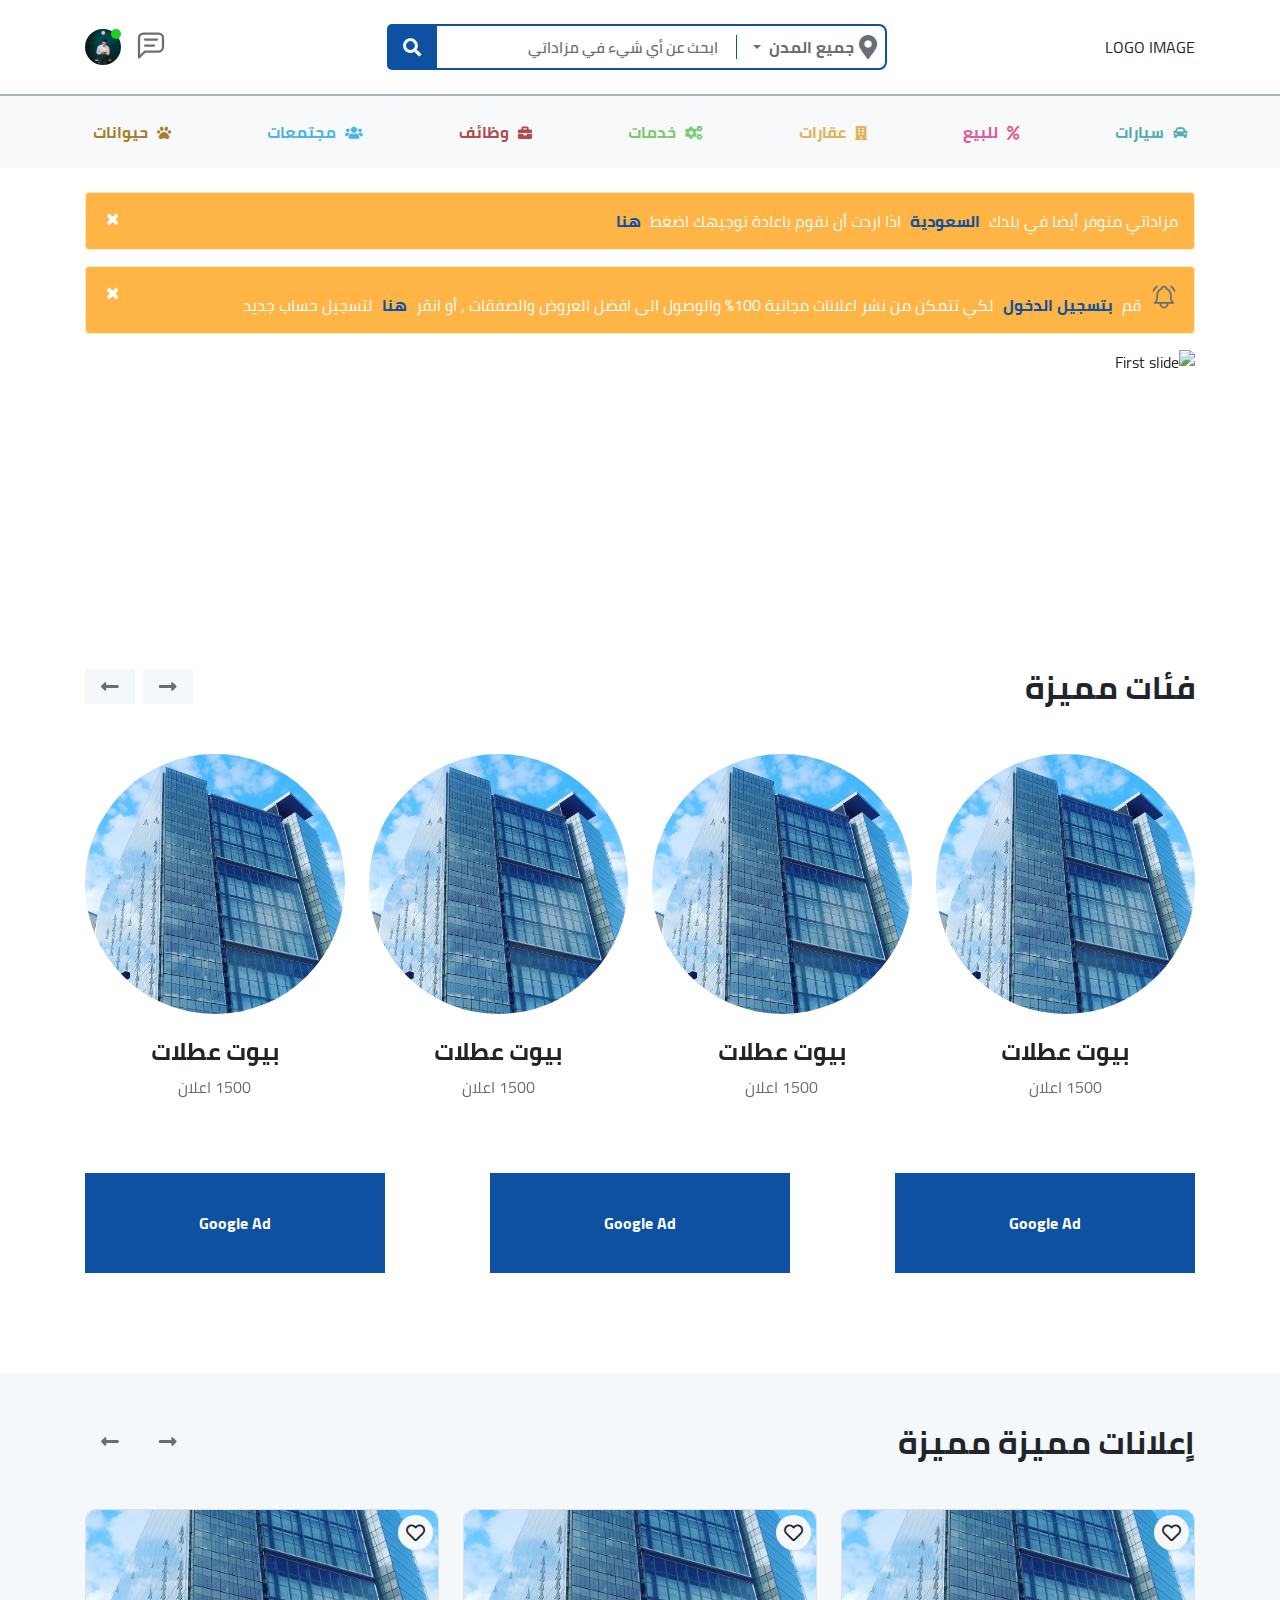
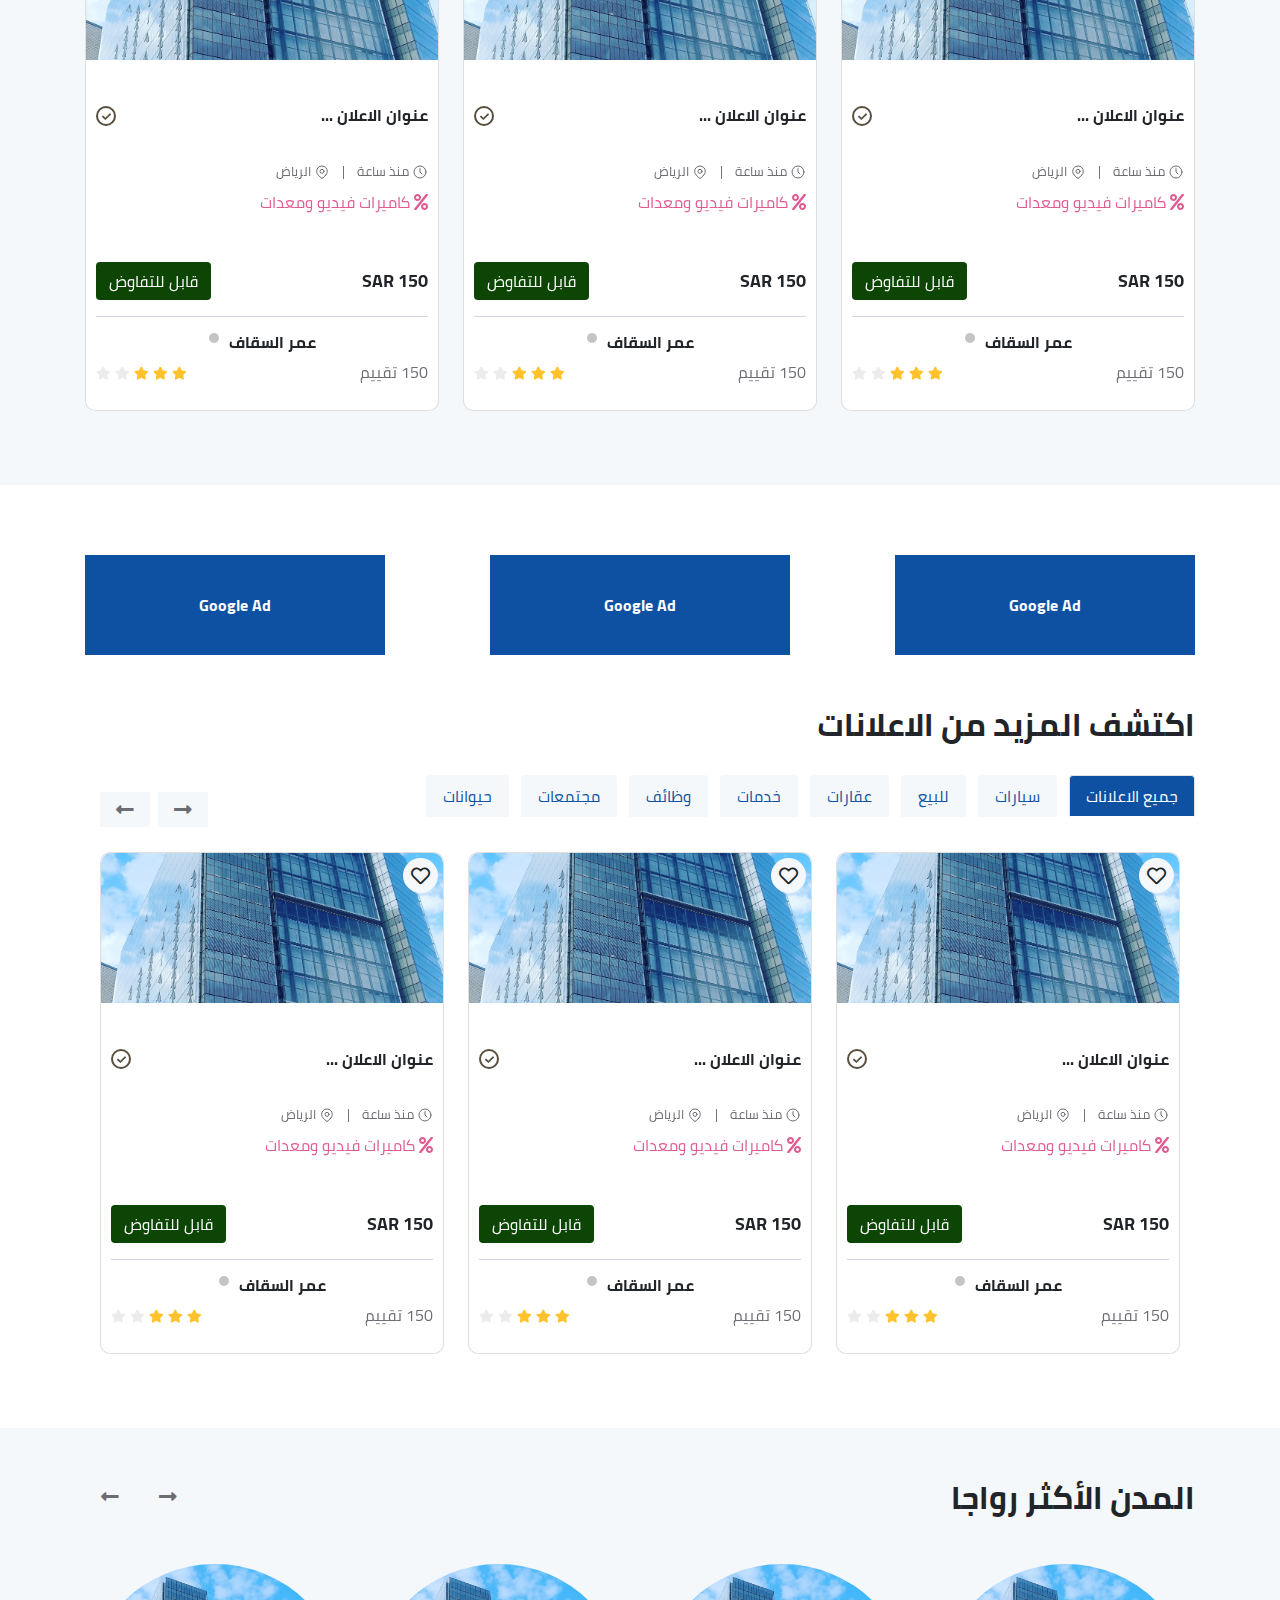
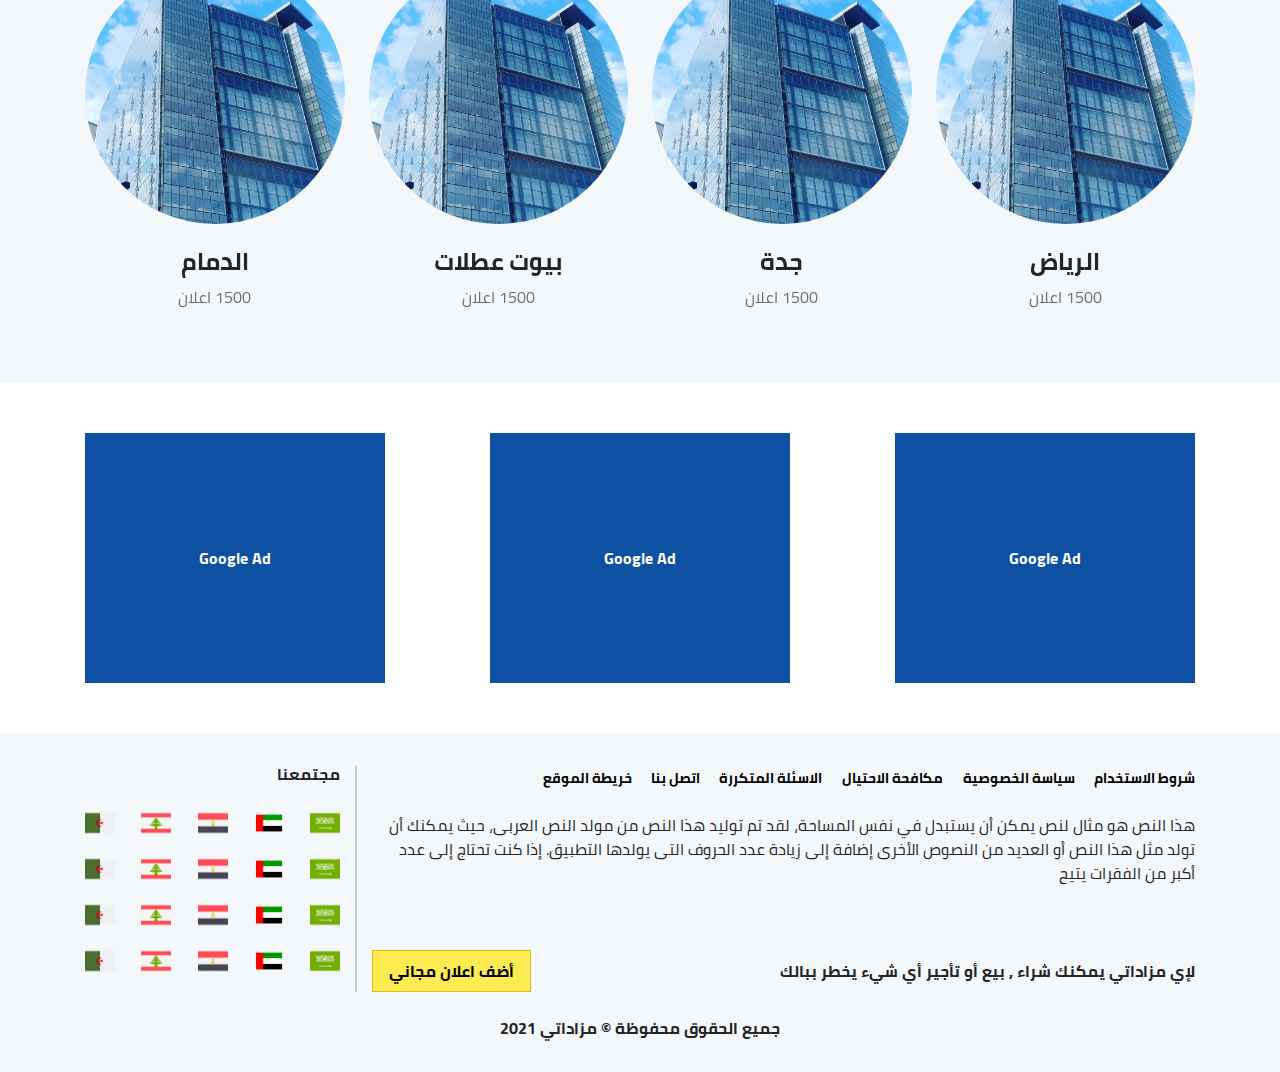
==== commit 6a0d1caf: "update index" ====
--- a/index.html
+++ b/index.html
@@ -713,6 +713,39 @@
     <!-- Slider -->
     <div class="slider">
       <div class="container">
+        <!-- Alerts -->
+        <!-- login alert  -->
+        <div class="login-alert">
+          <div class="alert alert-warning alert-dismissible fade show" role="alert">
+            مزاداتي متوفر أيضا في بلدك 
+            <a href="#">السعودية</a>
+            اذا اردت أن نقوم باعادة توجيهك اضغط 
+            <a href="#">هنا</a>
+            <button type="button" class="close" data-dismiss="alert" aria-label="Close">
+              <span aria-hidden="true">&times;</span>
+            </button>
+          </div>
+        </div>
+        <!-- regester alert -->
+        <div class="login-alert">
+          <div class="alert alert-warning alert-dismissible fade show" role="alert">
+            <svg xmlns="http://www.w3.org/2000/svg" class="icon icon-tabler icon-tabler-bell-ringing" width="28" height="28" viewBox="0 0 24 24" stroke-width="1.5" stroke="#6c6d73" fill="none" stroke-linecap="round" stroke-linejoin="round">
+              <path stroke="none" d="M0 0h24v24H0z" fill="none"/>
+              <path d="M10 5a2 2 0 0 1 4 0a7 7 0 0 1 4 6v3a4 4 0 0 0 2 3h-16a4 4 0 0 0 2 -3v-3a7 7 0 0 1 4 -6" />
+              <path d="M9 17v1a3 3 0 0 0 6 0v-1" />
+              <path d="M21 6.727a11.05 11.05 0 0 0 -2.794 -3.727" />
+              <path d="M3 6.727a11.05 11.05 0 0 1 2.792 -3.727" />
+            </svg>
+           قم
+            <a href="#">بتسجيل الدخول</a>
+           لكي تتمكن من نشر اعلانات مجانية 100%  والوصول الى افضل العروض والصفقات , أو انقر 
+            <a href="#">هنا</a>
+            لتسجيل حساب جديد 
+            <button type="button" class="close" data-dismiss="alert" aria-label="Close">
+              <span aria-hidden="true">&times;</span>
+            </button>
+          </div>
+        </div>
         <div
           id="carouselExampleIndicators"
           class="carousel slide h-100"
--- a/css/style.css
+++ b/css/style.css
@@ -17,6 +17,12 @@
 
 .offline {
   background-color: #c4c4c4; }
+
+.alert-dismissible .close {
+  right: auto;
+  left: 0;
+  outline: none;
+  opacity: 1; }
 
 .online {
   background-color: #2ecc71; }
@@ -283,6 +289,22 @@
   padding: 24px 0; }
   .slider .container {
     height: 100%; }
+    .slider .container .login-alert .alert {
+      background-color: #ffb446;
+      color: #fff;
+      padding: 16px; }
+      @media (max-width: 574px) {
+        .slider .container .login-alert .alert {
+          font-size: 13px;
+          padding-inline-end: 45px; } }
+      .slider .container .login-alert .alert svg {
+        margin-inline-end: 5px; }
+      .slider .container .login-alert .alert a {
+        color: #0e51a2;
+        text-decoration: none;
+        font-weight: bold;
+        display: inline-block;
+        margin: 0 5px; }
   .slider .carousel-inner,
   .slider .carousel-item,
   .slider img {
@@ -634,7 +656,8 @@
   .all-cities h4 i {
     margin-inline-end: 5px; }
 
-.search-items.show-city, .search-items.show-cats {
+.search-items.show-city,
+.search-items.show-cats {
   display: block;
   top: 100%; }
 
